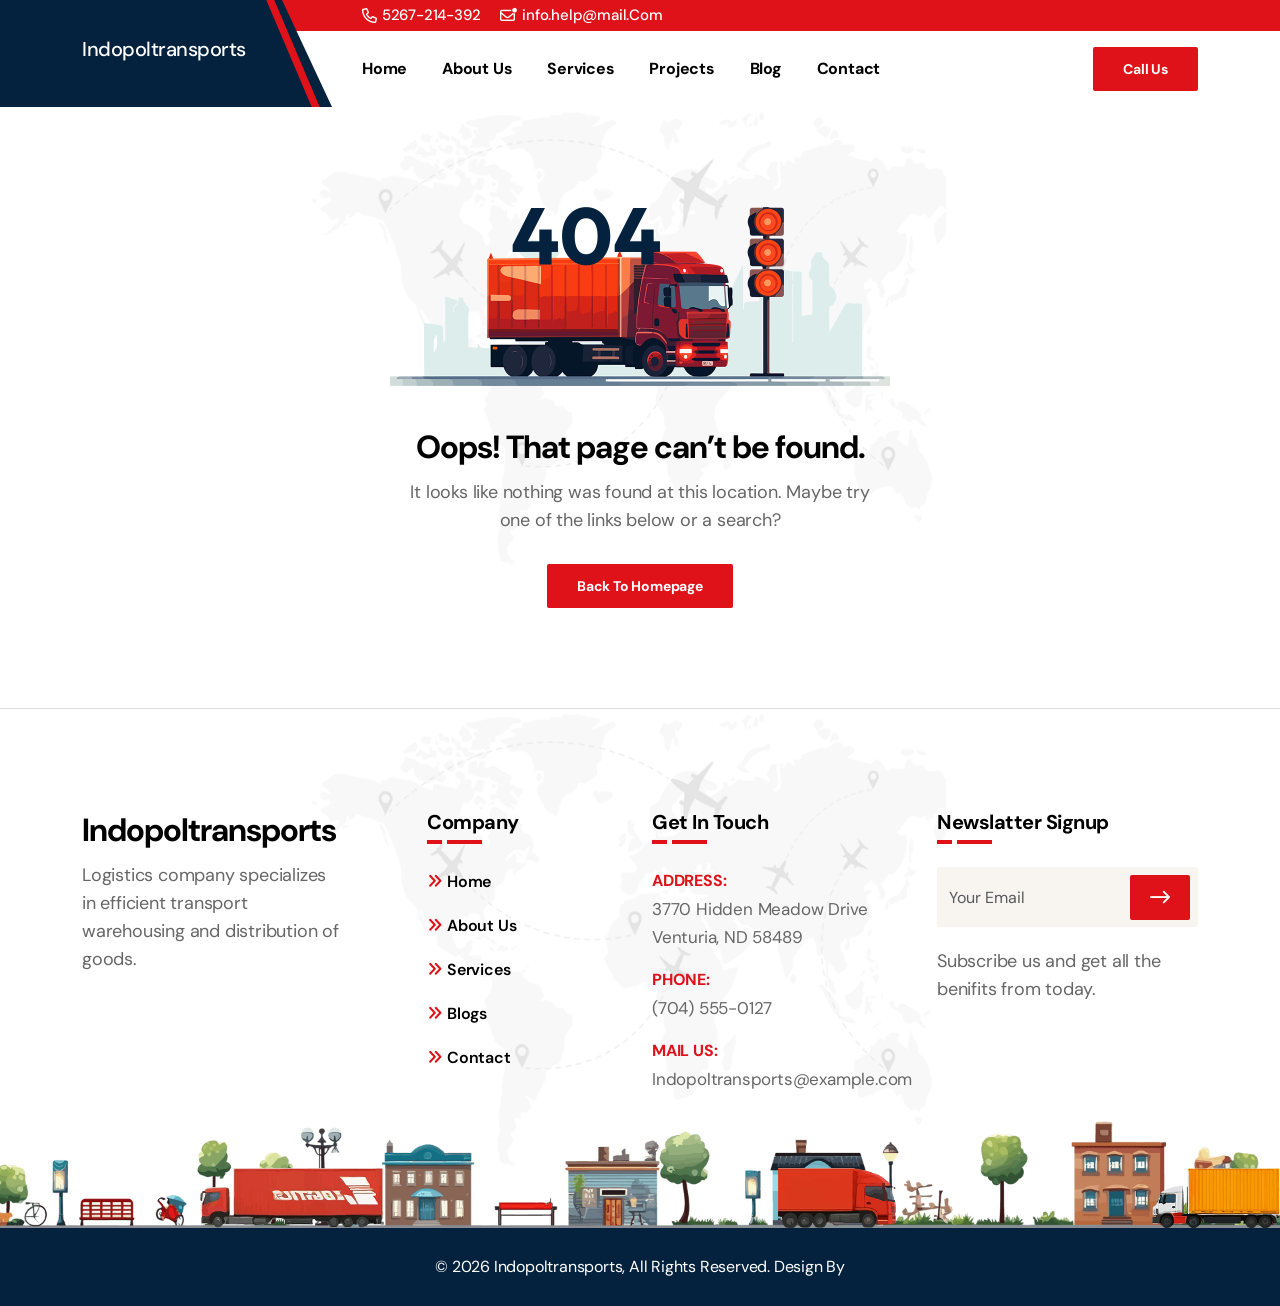
==== 404-error.html @ d5dddd65 "new pro" ====
<!doctype html>
<!--[if lt IE 7]>      <html class="no-js lt-ie9 lt-ie8 lt-ie7" lang=""> <![endif]-->
<!--[if IE 7]>         <html class="no-js lt-ie9 lt-ie8" lang=""> <![endif]-->
<!--[if IE 8]>         <html class="no-js lt-ie9" lang=""> <![endif]-->
<!--[if gt IE 8]><!-->
<html class="no-js" lang="en">
<!--<![endif]-->

<head>
    <meta charset="utf-8">
    <meta name="viewport" content="width=device-width, initial-scale=1">
    <meta name="description" content="Indopoltransports Transportation and Logistics HTML5 Template">
    <meta name="author" content="ThemeEaster">

    <title>Shared on THEMELOCK.COM - Indopoltransports | Transportation and Logistics HTML5 Template</title>

    <link rel="shortcut icon" type="image/x-icon" href="assets/img/favicon.png">

    <link rel="stylesheet" href="assets/css/bootstrap.min.css">
    <link rel="stylesheet" href="assets/css/animate.min.css">
    <link rel="stylesheet" href="assets/css/keyframe-animation.css">
    <link rel="stylesheet" href="assets/lib/font-awesome-pro/css/fontawesome.min.css">
    <link rel="stylesheet" href="assets/css/logistic-icons.min.css">
    <link rel="stylesheet" href="assets/css/odometer.min.css">
    <link rel="stylesheet" href="assets/css/nice-select.css">
    <link rel="stylesheet" href="assets/css/swiper.min.css">
    <link rel="stylesheet" href="assets/css/venobox.min.css">
    <link rel="stylesheet" href="assets/css/slider.css">
    <link rel="stylesheet" href="assets/css/common-style.css">
    <link rel="stylesheet" href="assets/css/main.css">

</head>

<body>
    <!--[if lt IE 8]>
        <p class="browserupgrade">You are using an <strong>outdated</strong> browser. Please <a href="http://browsehappy.com/">upgrade your browser</a> to improve your experience.</p>
    <![endif]-->
<!-- 
    <div id="preloader-wrap">
        <svg viewBox="0 0 1000 1000" preserveAspectRatio="none">
            <path id="preloader-bg" d="M0,1005S175,995,500,995s500,5,500,5V0H0Z"></path>
        </svg>
        <div class="site-preloader preloader-text">
            <span data-text="L">L</span>
            <span data-text="o">o</span>
            <span data-text="g">g</span>
            <span data-text="i">i</span>
            <span data-text="s">s</span>
            <span data-text="k">k</span>
            <span data-text="o">o</span>
        </div>
    </div> -->
    <!-- Site Preloader -->

   <header class="main-header">
        <div class="container">
            <div class="main-header-wapper">
                <div class="site-logo">
                    <a href="index.html"><h3 class="text-white">Indopoltransports</h3></a>
                </div>
                <div class="main-header-info">
                    <div class="top-header">
                        <ul class="top-left py-2">
                            <li><i class="fa-regular fa-phone"></i><a href="tel:5267214392">5267-214-392</a></li>
                            <li><i class="fa-regular fa-envelope-dot"></i>info.help@mail.Com</li>
                        </ul>
                      
                    </div>
                    <!--/.top-header-->
                    <div class="header-menu-wrap">
                        <ul class="nav-menu">
                            <li>
                                <a href="index.html">Home</a>
                               
                            </li>
                            <li>
                                <a href="about.html">About Us</a>
                              
                            </li>
                            <li>
                                <a href="services-logistic.html">Services</a>
                               
                            </li>
                            <li>
                                <a href="projects.html">Projects</a>
                            </li>
                            <li>
                                <a href="blog-grid.html">Blog</a>
                                
                            </li>
                            <li><a href="contact.html">Contact</a></li>
                        </ul>
                        <div class="menu-right-item">
                        
                            <a href="contact.html" class="default-btn d-none d-lg-block d-md-block">Call Us</a>
                        </div>
                    </div>
                    <!--/.header-menu-wrap-->
                </div>
            </div>
        </div>
    </header>
    <!--/.main-header-->

    <div id="popup-search-box">
        <div class="box-inner-wrap d-flex align-items-center">
            <form id="form" action="#" method="get" role="search">
                <input id="popup-search" type="text" name="s" placeholder="Type keywords here...">
                <button id="popup-search-button" type="submit" name="submit">
                    <i class="fa-sharp fa-light fa-magnifying-glass"></i>
                </button>
            </form>
            <div class="search-close"><i class="fa-regular fa-xmark"></i></div>
        </div>
    </div>
    <!--/.popupsearch-box-->

    <div id="searchbox-overlay"></div>

    <section class="error-page padding">
        <div class="map-pattern"></div>
        <div class="container">
            <div class="error-wrapper">
                <img src="assets/img/404.png" alt="error">
                <h2>Oops! That page can’t be found.</h2>
                <p>It looks like nothing was found at this location. Maybe try <br>one of the links below or a search?</p>
                <a href="index.html" class="default-btn">Back To Homepage</a>
            </div>
        </div>
    </section>
    <!--/.error-page-->

     <footer class="footer-section">
        <div class="map-pattern"></div>
        <div class="footer-wrapper">
            <div class="container">
                <div class="row gy-lg-0 gy-4">
                    <div class="col-lg-3 col-md-6">
                        <div class="footer-widget">
                            <a href="index.html" class="footer-logo"><h2>Indopoltransports</h2></a>
                            <p>Logistics company specializes in efficient transport warehousing and distribution of goods.</p>
                          
                        </div>
                    </div>
                    <div class="col-lg-3 col-md-6">
                        <div class="footer-widget widget-links">
                            <div class="widget-title">
                                <h3>Company</h3>
                            </div>
                            <ul class="footer-links">

                                <li><a href="/">Home</a></li>
                                <li><a href="about.html">About Us</a></li>
                                <li><a href="services-logistic.html">Services</a></li>
                                <li><a href="blog-details.html">Blogs</a></li>
                                <li><a href="contact.html">Contact</a></li>
                            </ul>
                        </div>
                    </div>
                    <div class="col-lg-3 col-md-6">
                        <div class="footer-widget">
                            <div class="widget-title">
                                <h3>Get In Touch</h3>
                            </div>
                            <ul class="footer-contact-info">
                                <li>
                                    <p><span>Address:</span>3770 Hidden Meadow Drive <br>Venturia, ND 58489</p>
                                </li>
                                <li>
                                    <p><span>Phone:</span>(704) 555-0127</p>
                                </li>
                                <li>
                                    <p><span>Mail Us:</span>Indopoltransports@example.com</p>
                                </li>
                            </ul>
                        </div>
                    </div>
                    <div class="col-lg-3 col-md-6">
                        <div class="footer-widget">
                            <div class="widget-title">
                                <h3>Newslatter Signup</h3>
                            </div>
                            <form action="#" class="subscribe-form" novalidate="true">
                                <div class="mc-fields">
                                    <input class="form-control" type="email" name="EMAIL" placeholder="Your Email" required="">
                                    <input type="hidden" name="action" value="mailchimpsubscribe">
                                    <button class="submit"><i class="fa-regular fa-arrow-right-long"></i></button>
                                </div>
                                <div class="clearfix"></div>
                                <div id="subscribe-result">
                                    <div class="subscription-success"></div>
                                    <div class="subscription-error"></div>
                                </div>
                            </form>
                            <p class="mt-20">Subscribe us and get all the benifits from today.</p>
                        </div>
                    </div>
                </div>
            </div>
            <div class="running-truck">
                <div class="truck"></div>
                <div class="truck-2"></div>
                <div class="truck-3"></div>
            </div>
        </div>
        <div class="copyright-area">
            © <span id="currentYear"></span> Indopoltransports, All Rights Reserved. Design By 
        </div>
    </footer>
    <!--/.footer-section-->

    <div id="scrollup">
        <button id="scroll-top" class="scroll-to-top"><i class="fa-regular fa-arrow-up"></i></button>
    </div>
    <!--/.scrollup-->

    <!--jQuery Lib-->
    <script src="assets/js/vendor/jquary-3.6.0.min.js"></script>
    <script src="assets/js/vendor/modernizr-2.8.3-respond-1.4.2.min.js"></script>
    <script src="assets/js/vendor/bootstrap.min.js"></script>
    <script src="assets/js/vendor/popper.min.js"></script>
    <script src="assets/lib/gsap/gsap.min.js"></script>
    <script src="assets/lib/gsap/ScrollTrigger.min.js"></script>
    <script src="assets/lib/gsap/split-type.min.js"></script>
    <script src="assets/js/vendor/lenis.min.js"></script>
    <script src="assets/js/vendor/odometer.min.js"></script>
    <script src="assets/js/vendor/jquery.nice-select.min.js"></script>
    <script src="assets/js/vendor/waypoints.min.js"></script>
    <script src="assets/js/vendor/venobox.min.js"></script>
    <script src="assets/js/vendor/swiper.min.js"></script>
    <script src="assets/js/vendor/wow.min.js"></script>
    <script src="assets/js/mailchimp.js"></script>
    <script src="assets/js/main.js"></script>

</body>

</html>
---- assets/css/keyframe-animation.css ----
/* ----------------------------------------------
 * Slider Animation
 * ---------------------------------------------- */
/*
 * ----------------------------------------
 * Anim Up Down
 * ----------------------------------------
 */

@-webkit-keyframes AnimUpDown {
    0% {
        -webkit-transform: translateY(-20px);
        transform: translateY(-20px);
    }

    50% {
        -webkit-transform: translateY(-10px);
        transform: translateY(-10px);
    }

    100% {
        -webkit-transform: translateY(-25px);
        transform: translateY(-25px);
    }
}

@keyframes AnimUpDown {
    0% {
        -webkit-transform: translateY(-20px);
        transform: translateY(-20px);
    }

    50% {
        -webkit-transform: translateY(-10px);
        transform: translateY(-10px);
    }

    100% {
        -webkit-transform: translateY(-20px);
        transform: translateY(-20px);
    }
}

/*
 * ----------------------------------------
 * Bounce In
 * ----------------------------------------
 */
.bounce-in {
    -webkit-animation-name: bounce-in-anim;
    animation-name: bounce-in-anim;
    animation-fill-mode: both;
}

@keyframes bounce-in-anim {

    20%,
    40%,
    60%,
    80%,
    from,
    to {
        animation-timing-function: cubic-bezier(0.215, 0.61, 0.355, 1);
    }

    0% {
        opacity: 0;
        transform: scale3d(0.3, 0.3, 0.3);
    }

    20% {
        transform: scale3d(1.1, 1.1, 1.1);
    }

    40% {
        transform: scale3d(0.9, 0.9, 0.9);
    }

    60% {
        opacity: 1;
        transform: scale3d(1.03, 1.03, 1.03);
    }

    80% {
        transform: scale3d(0.97, 0.97, 0.97);
    }

    to {
        opacity: 1;
        transform: scale3d(1, 1, 1);
    }
}


/*
 * ----------------------------------------
 * Reveal Animation
 * ----------------------------------------
 */

@-webkit-keyframes clip-text {
    from {
        -webkit-clip-path: inset(0 100% 0 0);
        clip-path: inset(0 100% 0 0);
    }

    to {
        -webkit-clip-path: inset(0 0 0 0);
        clip-path: inset(0 0 0 0);
    }
}

@keyframes clip-text {
    from {
        -webkit-clip-path: inset(0 100% 0 0);
        clip-path: inset(0 100% 0 0);
    }

    to {
        -webkit-clip-path: inset(0 0 0 0);
        clip-path: inset(0 0 0 0);
    }
}

@-webkit-keyframes text-revealer {

    0%,
    50% {
        -webkit-transform-origin: 0 50%;
        transform-origin: 0 50%;
    }

    60%,
    100% {
        -webkit-transform-origin: 100% 50%;
        transform-origin: 100% 50%;
    }


    60% {
        -webkit-transform: scaleX(1);
        transform: scaleX(1);
    }

    100% {
        -webkit-transform: scaleX(0);
        transform: scaleX(0);
    }
}

@keyframes text-revealer {

    0%,
    50% {
        -webkit-transform-origin: 0 50%;
        transform-origin: 0 50%;
    }

    60%,
    100% {
        -webkit-transform-origin: 100% 50%;
        transform-origin: 100% 50%;
    }


    60% {
        -webkit-transform: scaleX(1);
        transform: scaleX(1);
    }

    100% {
        -webkit-transform: scaleX(0);
        transform: scaleX(0);
    }
}

@-webkit-keyframes text-revealer-vartical {

    0%,
    50% {
        -webkit-transform-origin: 0 50%;
        transform-origin: 0 50%;
    }

    60%,
    100% {
        -webkit-transform-origin: 100% 50%;
        transform-origin: 100% 50%;
    }


    60% {
        -webkit-transform: scaleY(1);
        transform: scaleY(1);
    }

    100% {
        -webkit-transform: scaleY(0);
        transform: scaleY(0);
    }
}

@keyframes text-revealer-vartical {

    0%,
    50% {
        -webkit-transform-origin: 0 50%;
        transform-origin: 0 50%;
    }

    60%,
    100% {
        -webkit-transform-origin: 100% 50%;
        transform-origin: 100% 50%;
    }


    60% {
        -webkit-transform: scaleY(1);
        transform: scaleY(1);
    }

    100% {
        -webkit-transform: scaleY(0);
        transform: scaleY(0);
    }
}


/*
 * ----------------------------------------
 * Border Animation
 * ----------------------------------------
 */

@keyframes bar-top {
    0% {
        transform: scale(0, 1);
    }

    12.5% {
        transform: scale(1, 1);
    }

    87.5% {
        transform: scale(1, 1);
    }

    100% {
        transform: scale(1, 1);
    }
}

@keyframes bar-right {
    0% {
        transform: scale(1, 0);
    }

    12.5% {
        transform: scale(1, 0);
    }

    25% {
        transform: scale(1, 1);
    }

    75% {
        transform: scale(1, 1);
    }

    87.5% {
        transform: scale(1, 1);
    }

    100% {
        transform: scale(1, 1);
    }
}

@keyframes bar-bottom {
    0% {
        transform: scale(0, 1);
    }

    25% {
        transform: scale(0, 1);
    }

    37.5% {
        transform: scale(1, 1);
    }

    62.5% {
        transform: scale(1, 1);
    }

    75% {
        transform: scale(1, 1);
    }

    100% {
        transform: scale(1, 1);
    }
}

@keyframes bar-left {
    0% {
        transform: scale(1, 0);
    }

    37.5% {
        transform: scale(1, 0);
    }

    50% {
        transform: scale(1, 1);
    }

    62.5% {
        transform: scale(1, 1);
    }

    100% {
        transform: scale(1, 1);
    }
}

/*--rotation--*/

@keyframes rotation {
    0% {
        transform: rotate(0deg);
    }

    25% {
        transform: rotate(90deg);
    }

    50% {
        transform: rotate(180deg);
    }

    75% {
        transform: rotate(270deg);
    }

    100% {
        transform: rotate(360deg);
    }
}

/**
 * ----------------------------------------
 * animation tracking-in-expand
 * ----------------------------------------
 */
.tracking-in-expand {
    -webkit-animation-name: tracking-in-expand;
    animation-name: tracking-in-expand;
    animation-timing-function: cubic-bezier(0.215, 0.610, 0.355, 1.000);
    animation-fill-mode: both;

}

@-webkit-keyframes tracking-in-expand {
    0% {
        letter-spacing: -8px;
        opacity: 0;
    }

    40% {
        opacity: 0.6;
    }

    100% {
        opacity: 1;
    }
}

@keyframes tracking-in-expand {
    0% {
        letter-spacing: -8px;
        opacity: 0;
    }

    40% {
        opacity: 0.6;
    }

    100% {
        opacity: 1;
    }
}

/**
 * ----------------------------------------
 * animation tracking-in-expand-fwd
 * ----------------------------------------
 */
.tracking-in-expand-fwd {
    -webkit-animation-name: tracking-in-expand-fwd;
    animation-name: tracking-in-expand-fwd;
    animation-timing-function: cubic-bezier(0.215, 0.610, 0.355, 1.000);
    animation-fill-mode: both;
}

@-webkit-keyframes tracking-in-expand-fwd {
    0% {
        letter-spacing: -0.5em;
        -webkit-transform: translateZ(-700px);
        transform: translateZ(-700px);
        opacity: 0;
    }

    40% {
        opacity: 0.6;
    }

    100% {
        -webkit-transform: translateZ(0);
        transform: translateZ(0);
        opacity: 1;
    }
}

@keyframes tracking-in-expand-fwd {
    0% {
        letter-spacing: -0.5em;
        -webkit-transform: translateZ(-700px);
        transform: translateZ(-700px);
        opacity: 0;
    }

    40% {
        opacity: 0.6;
    }

    100% {
        -webkit-transform: translateZ(0);
        transform: translateZ(0);
        opacity: 1;
    }
}

/**
 * ----------------------------------------
 * animation tracking-in-expand-fwd-top
 * ----------------------------------------
 */
.tracking-in-expand-fwd-top {
    -webkit-animation-name: tracking-in-expand-fwd-top;
    animation-name: tracking-in-expand-fwd-top;
    animation-timing-function: cubic-bezier(0.215, 0.610, 0.355, 1.000);
    animation-fill-mode: both;
}

@-webkit-keyframes tracking-in-expand-fwd-top {
    0% {
        letter-spacing: -0.5em;
        -webkit-transform: translateZ(-700px) translateY(-500px);
        transform: translateZ(-700px) translateY(-500px);
        opacity: 0;
    }

    40% {
        opacity: 0.6;
    }

    100% {
        -webkit-transform: translateZ(0) translateY(0);
        transform: translateZ(0) translateY(0);
        opacity: 1;
    }
}

@keyframes tracking-in-expand-fwd-top {
    0% {
        letter-spacing: -0.5em;
        -webkit-transform: translateZ(-700px) translateY(-500px);
        transform: translateZ(-700px) translateY(-500px);
        opacity: 0;
    }

    40% {
        opacity: 0.6;
    }

    100% {
        -webkit-transform: translateZ(0) translateY(0);
        transform: translateZ(0) translateY(0);
        opacity: 1;
    }
}

/**
 * ----------------------------------------
 * animation tracking-in-expand-fwd-bottom
 * ----------------------------------------
 */
.tracking-in-expand-fwd-bottom {
    -webkit-animation-name: tracking-in-expand-fwd-bottom;
    animation-name: tracking-in-expand-fwd-bottom;
    animation-timing-function: cubic-bezier(0.215, 0.610, 0.355, 1.000);
    animation-fill-mode: both;
}

@-webkit-keyframes tracking-in-expand-fwd-bottom {
    0% {
        letter-spacing: -0.5em;
        -webkit-transform: translateZ(-700px) translateY(500px);
        transform: translateZ(-700px) translateY(500px);
        opacity: 0;
    }

    40% {
        opacity: 0.6;
    }

    100% {
        -webkit-transform: translateZ(0) translateY(0);
        transform: translateZ(0) translateY(0);
        opacity: 1;
    }
}

@keyframes tracking-in-expand-fwd-bottom {
    0% {
        letter-spacing: -0.5em;
        -webkit-transform: translateZ(-700px) translateY(500px);
        transform: translateZ(-700px) translateY(500px);
        opacity: 0;
    }

    40% {
        opacity: 0.6;
    }

    100% {
        -webkit-transform: translateZ(0) translateY(0);
        transform: translateZ(0) translateY(0);
        opacity: 1;
    }
}

/**
 * ----------------------------------------
 * animation tracking-in-contract
 * ----------------------------------------
 */
.tracking-in-contract {
    -webkit-animation-name: tracking-in-contract;
    animation-name: tracking-in-contract;
    animation-timing-function: cubic-bezier(0.215, 0.610, 0.355, 1.000);
    animation-fill-mode: both;
}

@-webkit-keyframes tracking-in-contract {
    0% {
        letter-spacing: 1em;
        opacity: 0;
    }

    40% {
        opacity: 0.6;
    }

    100% {
        letter-spacing: normal;
        opacity: 1;
    }
}

@keyframes tracking-in-contract {
    0% {
        letter-spacing: 1em;
        opacity: 0;
    }

    40% {
        opacity: 0.6;
    }

    100% {
        letter-spacing: normal;
        opacity: 1;
    }
}

/**
 * ----------------------------------------
 * animation tracking-in-contract-bck
 * ----------------------------------------
 */
.tracking-in-contract-bck {
    -webkit-animation-name: tracking-in-contract-bck;
    animation-name: tracking-in-contract-bck;
    animation-timing-function: cubic-bezier(0.215, 0.610, 0.355, 1.000);
    animation-fill-mode: both;
}

@-webkit-keyframes tracking-in-contract-bck {
    0% {
        letter-spacing: 1em;
        -webkit-transform: translateZ(400px);
        transform: translateZ(400px);
        opacity: 0;
    }

    40% {
        opacity: 0.6;
    }

    100% {
        -webkit-transform: translateZ(0);
        transform: translateZ(0);
        opacity: 1;
    }
}

@keyframes tracking-in-contract-bck {
    0% {
        letter-spacing: 1em;
        -webkit-transform: translateZ(400px);
        transform: translateZ(400px);
        opacity: 0;
    }

    40% {
        opacity: 0.6;
    }

    100% {
        -webkit-transform: translateZ(0);
        transform: translateZ(0);
        opacity: 1;
    }
}

/**
 * ----------------------------------------
 * animation tracking-in-contract-bck-top
 * ----------------------------------------
 */
.tracking-in-contract-bck-top {
    -webkit-animation-name: tracking-in-contract-bck-top;
    animation-name: tracking-in-contract-bck-top;
    animation-timing-function: cubic-bezier(0.215, 0.610, 0.355, 1.000);
    animation-fill-mode: both;
}

@-webkit-keyframes tracking-in-contract-bck-top {
    0% {
        letter-spacing: 1em;
        -webkit-transform: translateZ(400px) translateY(-300px);
        transform: translateZ(400px) translateY(-300px);
        opacity: 0;
    }

    40% {
        opacity: 0.6;
    }

    100% {
        -webkit-transform: translateZ(0) translateY(0);
        transform: translateZ(0) translateY(0);
        opacity: 1;
    }
}

@keyframes tracking-in-contract-bck-top {
    0% {
        letter-spacing: 1em;
        -webkit-transform: translateZ(400px) translateY(-300px);
        transform: translateZ(400px) translateY(-300px);
        opacity: 0;
    }

    40% {
        opacity: 0.6;
    }

    100% {
        -webkit-transform: translateZ(0) translateY(0);
        transform: translateZ(0) translateY(0);
        opacity: 1;
    }
}

/**
 * ----------------------------------------
 * animation tracking-in-contract-bck-bottom
 * ----------------------------------------
 */
.tracking-in-contract-bck-bottom {
    -webkit-animation-name: tracking-in-contract-bck-bottom;
    animation-name: tracking-in-contract-bck-bottom;
    animation-timing-function: cubic-bezier(0.215, 0.610, 0.355, 1.000);
    animation-fill-mode: both;
}

@-webkit-keyframes tracking-in-contract-bck-bottom {
    0% {
        letter-spacing: 1em;
        -webkit-transform: translateZ(400px) translateY(300px);
        transform: translateZ(400px) translateY(300px);
        opacity: 0;
    }

    40% {
        opacity: 0.6;
    }

    100% {
        -webkit-transform: translateZ(0) translateY(0);
        transform: translateZ(0) translateY(0);
        opacity: 1;
    }
}

@keyframes tracking-in-contract-bck-bottom {
    0% {
        letter-spacing: 1em;
        -webkit-transform: translateZ(400px) translateY(300px);
        transform: translateZ(400px) translateY(300px);
        opacity: 0;
    }

    40% {
        opacity: 0.6;
    }

    100% {
        -webkit-transform: translateZ(0) translateY(0);
        transform: translateZ(0) translateY(0);
        opacity: 1;
    }
}

/**
 * ----------------------------------------
 * animation text-focus-in
 * ----------------------------------------
 */
.text-focus-in {
    -webkit-animation-name: text-focus-in;
    animation-name: text-focus-in;
    animation-timing-function: cubic-bezier(0.215, 0.610, 0.355, 1.000);
    animation-fill-mode: both;
}

@-webkit-keyframes text-focus-in {
    0% {
        -webkit-filter: blur(12px);
        filter: blur(12px);
        opacity: 0;
    }

    100% {
        -webkit-filter: blur(0px);
        filter: blur(0px);
        opacity: 1;
    }
}

@keyframes text-focus-in {
    0% {
        -webkit-filter: blur(12px);
        filter: blur(12px);
        opacity: 0;
    }

    100% {
        -webkit-filter: blur(0px);
        filter: blur(0px);
        opacity: 1;
    }
}

/**
 * ----------------------------------------
 * animation focus-in-expand
 * ----------------------------------------
 */
.focus-in-expand {
    -webkit-animation-name: focus-in-expand;
    animation-name: focus-in-expand;
    animation-timing-function: cubic-bezier(0.215, 0.610, 0.355, 1.000);
    animation-fill-mode: both;
}

@-webkit-keyframes focus-in-expand {
    0% {
        letter-spacing: -0.5em;
        -webkit-filter: blur(12px);
        filter: blur(12px);
        opacity: 0;
    }

    100% {
        -webkit-filter: blur(0px);
        filter: blur(0px);
        opacity: 1;
    }
}

@keyframes focus-in-expand {
    0% {
        letter-spacing: -0.5em;
        -webkit-filter: blur(12px);
        filter: blur(12px);
        opacity: 0;
    }

    100% {
        -webkit-filter: blur(0px);
        filter: blur(0px);
        opacity: 1;
    }
}

/**
 * ----------------------------------------
 * animation focus-in-expand-fwd
 * ----------------------------------------
 */
.focus-in-expand-fwd {
    -webkit-animation-name: focus-in-expand-fwd;
    animation-name: focus-in-expand-fwd;
    animation-timing-function: cubic-bezier(0.215, 0.610, 0.355, 1.000);
    animation-fill-mode: both;
}

@-webkit-keyframes focus-in-expand-fwd {
    0% {
        letter-spacing: -0.5em;
        -webkit-transform: translateZ(-800px);
        transform: translateZ(-800px);
        -webkit-filter: blur(12px);
        filter: blur(12px);
        opacity: 0;
    }

    100% {
        -webkit-transform: translateZ(0);
        transform: translateZ(0);
        -webkit-filter: blur(0);
        filter: blur(0);
        opacity: 1;
    }
}

@keyframes focus-in-expand-fwd {
    0% {
        letter-spacing: -0.5em;
        -webkit-transform: translateZ(-800px);
        transform: translateZ(-800px);
        -webkit-filter: blur(12px);
        filter: blur(12px);
        opacity: 0;
    }

    100% {
        -webkit-transform: translateZ(0);
        transform: translateZ(0);
        -webkit-filter: blur(0);
        filter: blur(0);
        opacity: 1;
    }
}

/**
 * ----------------------------------------
 * animation focus-in-contract
 * ----------------------------------------
 */
.focus-in-contract {
    -webkit-animation-name: focus-in-contract;
    animation-name: focus-in-contract;
    animation-timing-function: cubic-bezier(0.215, 0.610, 0.355, 1.000);
    animation-fill-mode: both;
}

@-webkit-keyframes focus-in-contract {
    0% {
        letter-spacing: 8px;
        -webkit-filter: blur(12px);
        filter: blur(12px);
        opacity: 0;
    }

    100% {
        -webkit-filter: blur(0px);
        filter: blur(0px);
        opacity: 1;
    }
}

@keyframes focus-in-contract {
    0% {
        letter-spacing: 8px;
        -webkit-filter: blur(12px);
        filter: blur(12px);
        opacity: 0;
    }

    100% {
        -webkit-filter: blur(0px);
        filter: blur(0px);
        opacity: 1;
    }
}

/**
 * ----------------------------------------
 * animation focus-in-contract-bck
 * ----------------------------------------
 */
.focus-in-contract-bck {
    -webkit-animation-name: focus-in-contract-bck;
    animation-name: focus-in-contract-bck;
    animation-timing-function: cubic-bezier(0.215, 0.610, 0.355, 1.000);
    animation-fill-mode: both;
}

@-webkit-keyframes focus-in-contract-bck {
    0% {
        letter-spacing: 1em;
        -webkit-transform: translateZ(300px);
        transform: translateZ(300px);
        -webkit-filter: blur(12px);
        filter: blur(12px);
        opacity: 0;
    }

    100% {
        -webkit-transform: translateZ(12px);
        transform: translateZ(12px);
        -webkit-filter: blur(0);
        filter: blur(0);
        opacity: 1;
    }
}

@keyframes focus-in-contract-bck {
    0% {
        letter-spacing: 1em;
        -webkit-transform: translateZ(300px);
        transform: translateZ(300px);
        -webkit-filter: blur(12px);
        filter: blur(12px);
        opacity: 0;
    }

    100% {
        -webkit-transform: translateZ(12px);
        transform: translateZ(12px);
        -webkit-filter: blur(0);
        filter: blur(0);
        opacity: 1;
    }
}

/**
 * ----------------------------------------
 * animation slide-in-top
 * ----------------------------------------
 */
.slide-in-top {
    -webkit-animation-name: slide-in-top;
    animation-name: slide-in-top;
    animation-timing-function: cubic-bezier(0.215, 0.610, 0.355, 1.000);
    animation-fill-mode: both;
}

@-webkit-keyframes slide-in-top {
    0% {
        -webkit-transform: translateY(-100%);
        transform: translateY(-100%);
        opacity: 0;
    }

    100% {
        -webkit-transform: translateY(0);
        transform: translateY(0);
        opacity: 1;
    }
}

@keyframes slide-in-top {
    0% {
        -webkit-transform: translateY(-100%);
        transform: translateY(-100%);
        opacity: 0;
    }

    100% {
        -webkit-transform: translateY(0);
        transform: translateY(0);
        opacity: 1;
    }
}

/**
 * ----------------------------------------
 * animation slide-in-right
 * ----------------------------------------
 */
.slide-in-right {
    -webkit-animation-name: slide-in-right;
    animation-name: slide-in-right;
    animation-timing-function: cubic-bezier(0.215, 0.610, 0.355, 1.000);
    animation-fill-mode: both;
}

@-webkit-keyframes slide-in-right {
    0% {
        -webkit-transform: translateX(100%);
        transform: translateX(100%);
        opacity: 0;
    }

    100% {
        -webkit-transform: translateX(0);
        transform: translateX(0);
        opacity: 1;
    }
}

@keyframes slide-in-right {
    0% {
        -webkit-transform: translateX(100%);
        transform: translateX(100%);
        opacity: 0;
    }

    100% {
        -webkit-transform: translateX(0);
        transform: translateX(0);
        opacity: 1;
    }
}

/**
 * ----------------------------------------
 * animation slide-in-bottom
 * ----------------------------------------
 */
.slide-in-bottom {
    -webkit-animation-name: slide-in-bottom;
    animation-name: slide-in-bottom;
    animation-timing-function: cubic-bezier(0.215, 0.610, 0.355, 1.000);
    animation-fill-mode: both;
}

@-webkit-keyframes slide-in-bottom {
    0% {
        -webkit-transform: translateY(100%);
        transform: translateY(100%);
        opacity: 0;
    }

    100% {
        -webkit-transform: translateY(0);
        transform: translateY(0);
        opacity: 1;
    }
}

@keyframes slide-in-bottom {
    0% {
        -webkit-transform: translateY(100%);
        transform: translateY(100%);
        opacity: 0;
    }

    100% {
        -webkit-transform: translateY(0);
        transform: translateY(0);
        opacity: 1;
    }
}

/**
 * ----------------------------------------
 * animation slide-in-left
 * ----------------------------------------
 */
.slide-in-left {
    -webkit-animation-name: slide-in-left;
    animation-name: slide-in-left;
    animation-timing-function: cubic-bezier(0.215, 0.610, 0.355, 1.000);
    animation-fill-mode: both;
}

@-webkit-keyframes slide-in-left {
    0% {
        -webkit-transform: translateX(-100%);
        transform: translateX(-100%);
        opacity: 0;
    }

    100% {
        -webkit-transform: translateX(0);
        transform: translateX(0);
        opacity: 1;
    }
}

@keyframes slide-in-left {
    0% {
        -webkit-transform: translateX(-100%);
        transform: translateX(-100%);
        opacity: 0;
    }

    100% {
        -webkit-transform: translateX(0);
        transform: translateX(0);
        opacity: 1;
    }
}

/**
 * ----------------------------------------
 * animation bounce-in-top
 * ----------------------------------------
 */
.bounce-in-top {
    -webkit-animation-name: bounce-in-top;
    animation-name: bounce-in-top;
    animation-timing-function: cubic-bezier(0.215, 0.610, 0.355, 1.000);
    animation-fill-mode: both;
}

@-webkit-keyframes bounce-in-top {
    0% {
        -webkit-transform: translateY(-500px);
        transform: translateY(-500px);
        -webkit-animation-timing-function: ease-in;
        animation-timing-function: ease-in;
        opacity: 0;
    }

    38% {
        -webkit-transform: translateY(0);
        transform: translateY(0);
        -webkit-animation-timing-function: ease-out;
        animation-timing-function: ease-out;
        opacity: 1;
    }

    55% {
        -webkit-transform: translateY(-65px);
        transform: translateY(-65px);
        -webkit-animation-timing-function: ease-in;
        animation-timing-function: ease-in;
    }

    72% {
        -webkit-transform: translateY(0);
        transform: translateY(0);
        -webkit-animation-timing-function: ease-out;
        animation-timing-function: ease-out;
    }

    81% {
        -webkit-transform: translateY(-28px);
        transform: translateY(-28px);
        -webkit-animation-timing-function: ease-in;
        animation-timing-function: ease-in;
    }

    90% {
        -webkit-transform: translateY(0);
        transform: translateY(0);
        -webkit-animation-timing-function: ease-out;
        animation-timing-function: ease-out;
    }

    95% {
        -webkit-transform: translateY(-8px);
        transform: translateY(-8px);
        -webkit-animation-timing-function: ease-in;
        animation-timing-function: ease-in;
    }

    100% {
        -webkit-transform: translateY(0);
        transform: translateY(0);
        -webkit-animation-timing-function: ease-out;
        animation-timing-function: ease-out;
    }
}

@keyframes bounce-in-top {
    0% {
        -webkit-transform: translateY(-500px);
        transform: translateY(-500px);
        -webkit-animation-timing-function: ease-in;
        animation-timing-function: ease-in;
        opacity: 0;
    }

    38% {
        -webkit-transform: translateY(0);
        transform: translateY(0);
        -webkit-animation-timing-function: ease-out;
        animation-timing-function: ease-out;
        opacity: 1;
    }

    55% {
        -webkit-transform: translateY(-65px);
        transform: translateY(-65px);
        -webkit-animation-timing-function: ease-in;
        animation-timing-function: ease-in;
    }

    72% {
        -webkit-transform: translateY(0);
        transform: translateY(0);
        -webkit-animation-timing-function: ease-out;
        animation-timing-function: ease-out;
    }

    81% {
        -webkit-transform: translateY(-28px);
        transform: translateY(-28px);
        -webkit-animation-timing-function: ease-in;
        animation-timing-function: ease-in;
    }

    90% {
        -webkit-transform: translateY(0);
        transform: translateY(0);
        -webkit-animation-timing-function: ease-out;
        animation-timing-function: ease-out;
    }

    95% {
        -webkit-transform: translateY(-8px);
        transform: translateY(-8px);
        -webkit-animation-timing-function: ease-in;
        animation-timing-function: ease-in;
    }

    100% {
        -webkit-transform: translateY(0);
        transform: translateY(0);
        -webkit-animation-timing-function: ease-out;
        animation-timing-function: ease-out;
    }
}

/**
 * ----------------------------------------
 * animation bounce-in-right
 * ----------------------------------------
 */
.bounce-in-right {
    -webkit-animation-name: bounce-in-right;
    animation-name: bounce-in-right;
    animation-timing-function: cubic-bezier(0.215, 0.610, 0.355, 1.000);
    animation-fill-mode: both;
}

@-webkit-keyframes bounce-in-right {
    0% {
        -webkit-transform: translateX(600px);
        transform: translateX(600px);
        -webkit-animation-timing-function: ease-in;
        animation-timing-function: ease-in;
        opacity: 0;
    }

    38% {
        -webkit-transform: translateX(0);
        transform: translateX(0);
        -webkit-animation-timing-function: ease-out;
        animation-timing-function: ease-out;
        opacity: 1;
    }

    55% {
        -webkit-transform: translateX(68px);
        transform: translateX(68px);
        -webkit-animation-timing-function: ease-in;
        animation-timing-function: ease-in;
    }

    72% {
        -webkit-transform: translateX(0);
        transform: translateX(0);
        -webkit-animation-timing-function: ease-out;
        animation-timing-function: ease-out;
    }

    81% {
        -webkit-transform: translateX(32px);
        transform: translateX(32px);
        -webkit-animation-timing-function: ease-in;
        animation-timing-function: ease-in;
    }

    90% {
        -webkit-transform: translateX(0);
        transform: translateX(0);
        -webkit-animation-timing-function: ease-out;
        animation-timing-function: ease-out;
    }

    95% {
        -webkit-transform: translateX(8px);
        transform: translateX(8px);
        -webkit-animation-timing-function: ease-in;
        animation-timing-function: ease-in;
    }

    100% {
        -webkit-transform: translateX(0);
        transform: translateX(0);
        -webkit-animation-timing-function: ease-out;
        animation-timing-function: ease-out;
    }
}

@keyframes bounce-in-right {
    0% {
        -webkit-transform: translateX(600px);
        transform: translateX(600px);
        -webkit-animation-timing-function: ease-in;
        animation-timing-function: ease-in;
        opacity: 0;
    }

    38% {
        -webkit-transform: translateX(0);
        transform: translateX(0);
        -webkit-animation-timing-function: ease-out;
        animation-timing-function: ease-out;
        opacity: 1;
    }

    55% {
        -webkit-transform: translateX(68px);
        transform: translateX(68px);
        -webkit-animation-timing-function: ease-in;
        animation-timing-function: ease-in;
    }

    72% {
        -webkit-transform: translateX(0);
        transform: translateX(0);
        -webkit-animation-timing-function: ease-out;
        animation-timing-function: ease-out;
    }

    81% {
        -webkit-transform: translateX(32px);
        transform: translateX(32px);
        -webkit-animation-timing-function: ease-in;
        animation-timing-function: ease-in;
    }

    90% {
        -webkit-transform: translateX(0);
        transform: translateX(0);
        -webkit-animation-timing-function: ease-out;
        animation-timing-function: ease-out;
    }

    95% {
        -webkit-transform: translateX(8px);
        transform: translateX(8px);
        -webkit-animation-timing-function: ease-in;
        animation-timing-function: ease-in;
    }

    100% {
        -webkit-transform: translateX(0);
        transform: translateX(0);
        -webkit-animation-timing-function: ease-out;
        animation-timing-function: ease-out;
    }
}

/**
 * ----------------------------------------
 * animation bounce-in-bottom
 * ----------------------------------------
 */
.bounce-in-bottom {
    -webkit-animation-name: bounce-in-bottom;
    animation-name: bounce-in-bottom;
    animation-timing-function: cubic-bezier(0.215, 0.610, 0.355, 1.000);
    animation-fill-mode: both;
}

@-webkit-keyframes bounce-in-bottom {
    0% {
        -webkit-transform: translateY(500px);
        transform: translateY(500px);
        -webkit-animation-timing-function: ease-in;
        animation-timing-function: ease-in;
        opacity: 0;
    }

    38% {
        -webkit-transform: translateY(0);
        transform: translateY(0);
        -webkit-animation-timing-function: ease-out;
        animation-timing-function: ease-out;
        opacity: 1;
    }

    55% {
        -webkit-transform: translateY(65px);
        transform: translateY(65px);
        -webkit-animation-timing-function: ease-in;
        animation-timing-function: ease-in;
    }

    72% {
        -webkit-transform: translateY(0);
        transform: translateY(0);
        -webkit-animation-timing-function: ease-out;
        animation-timing-function: ease-out;
    }

    81% {
        -webkit-transform: translateY(28px);
        transform: translateY(28px);
        -webkit-animation-timing-function: ease-in;
        animation-timing-function: ease-in;
    }

    90% {
        -webkit-transform: translateY(0);
        transform: translateY(0);
        -webkit-animation-timing-function: ease-out;
        animation-timing-function: ease-out;
    }

    95% {
        -webkit-transform: translateY(8px);
        transform: translateY(8px);
        -webkit-animation-timing-function: ease-in;
        animation-timing-function: ease-in;
    }

    100% {
        -webkit-transform: translateY(0);
        transform: translateY(0);
        -webkit-animation-timing-function: ease-out;
        animation-timing-function: ease-out;
    }
}

@keyframes bounce-in-bottom {
    0% {
        -webkit-transform: translateY(500px);
        transform: translateY(500px);
        -webkit-animation-timing-function: ease-in;
        animation-timing-function: ease-in;
        opacity: 0;
    }

    38% {
        -webkit-transform: translateY(0);
        transform: translateY(0);
        -webkit-animation-timing-function: ease-out;
        animation-timing-function: ease-out;
        opacity: 1;
    }

    55% {
        -webkit-transform: translateY(65px);
        transform: translateY(65px);
        -webkit-animation-timing-function: ease-in;
        animation-timing-function: ease-in;
    }

    72% {
        -webkit-transform: translateY(0);
        transform: translateY(0);
        -webkit-animation-timing-function: ease-out;
        animation-timing-function: ease-out;
    }

    81% {
        -webkit-transform: translateY(28px);
        transform: translateY(28px);
        -webkit-animation-timing-function: ease-in;
        animation-timing-function: ease-in;
    }

    90% {
        -webkit-transform: translateY(0);
        transform: translateY(0);
        -webkit-animation-timing-function: ease-out;
        animation-timing-function: ease-out;
    }

    95% {
        -webkit-transform: translateY(8px);
        transform: translateY(8px);
        -webkit-animation-timing-function: ease-in;
        animation-timing-function: ease-in;
    }

    100% {
        -webkit-transform: translateY(0);
        transform: translateY(0);
        -webkit-animation-timing-function: ease-out;
        animation-timing-function: ease-out;
    }
}

/**
 * ----------------------------------------
 * animation bounce-in-left
 * ----------------------------------------
 */
.bounce-in-left {
    -webkit-animation-name: bounce-in-left;
    animation-name: bounce-in-left;
    animation-timing-function: cubic-bezier(0.215, 0.610, 0.355, 1.000);
    animation-fill-mode: both;
}

@-webkit-keyframes bounce-in-left {
    0% {
        -webkit-transform: translateX(-600px);
        transform: translateX(-600px);
        -webkit-animation-timing-function: ease-in;
        animation-timing-function: ease-in;
        opacity: 0;
    }

    38% {
        -webkit-transform: translateX(0);
        transform: translateX(0);
        -webkit-animation-timing-function: ease-out;
        animation-timing-function: ease-out;
        opacity: 1;
    }

    55% {
        -webkit-transform: translateX(-68px);
        transform: translateX(-68px);
        -webkit-animation-timing-function: ease-in;
        animation-timing-function: ease-in;
    }

    72% {
        -webkit-transform: translateX(0);
        transform: translateX(0);
        -webkit-animation-timing-function: ease-out;
        animation-timing-function: ease-out;
    }

    81% {
        -webkit-transform: translateX(-28px);
        transform: translateX(-28px);
        -webkit-animation-timing-function: ease-in;
        animation-timing-function: ease-in;
    }

    90% {
        -webkit-transform: translateX(0);
        transform: translateX(0);
        -webkit-animation-timing-function: ease-out;
        animation-timing-function: ease-out;
    }

    95% {
        -webkit-transform: translateX(-8px);
        transform: translateX(-8px);
        -webkit-animation-timing-function: ease-in;
        animation-timing-function: ease-in;
    }

    100% {
        -webkit-transform: translateX(0);
        transform: translateX(0);
        -webkit-animation-timing-function: ease-out;
        animation-timing-function: ease-out;
    }
}

@keyframes bounce-in-left {
    0% {
        -webkit-transform: translateX(-600px);
        transform: translateX(-600px);
        -webkit-animation-timing-function: ease-in;
        animation-timing-function: ease-in;
        opacity: 0;
    }

    38% {
        -webkit-transform: translateX(0);
        transform: translateX(0);
        -webkit-animation-timing-function: ease-out;
        animation-timing-function: ease-out;
        opacity: 1;
    }

    55% {
        -webkit-transform: translateX(-68px);
        transform: translateX(-68px);
        -webkit-animation-timing-function: ease-in;
        animation-timing-function: ease-in;
    }

    72% {
        -webkit-transform: translateX(0);
        transform: translateX(0);
        -webkit-animation-timing-function: ease-out;
        animation-timing-function: ease-out;
    }

    81% {
        -webkit-transform: translateX(-28px);
        transform: translateX(-28px);
        -webkit-animation-timing-function: ease-in;
        animation-timing-function: ease-in;
    }

    90% {
        -webkit-transform: translateX(0);
        transform: translateX(0);
        -webkit-animation-timing-function: ease-out;
        animation-timing-function: ease-out;
    }

    95% {
        -webkit-transform: translateX(-8px);
        transform: translateX(-8px);
        -webkit-animation-timing-function: ease-in;
        animation-timing-function: ease-in;
    }

    100% {
        -webkit-transform: translateX(0);
        transform: translateX(0);
        -webkit-animation-timing-function: ease-out;
        animation-timing-function: ease-out;
    }
}

/**
 * ----------------------------------------
 * animation bounce-in-fwd
 * ----------------------------------------
 */
.bounce-in-fwd {
    -webkit-animation-name: bounce-in-fwd;
    animation-name: bounce-in-fwd;
    animation-timing-function: cubic-bezier(0.215, 0.610, 0.355, 1.000);
    animation-fill-mode: both;
}

@-webkit-keyframes bounce-in-fwd {
    0% {
        -webkit-transform: scale(0);
        transform: scale(0);
        -webkit-animation-timing-function: ease-in;
        animation-timing-function: ease-in;
        opacity: 0;
    }

    38% {
        -webkit-transform: scale(1);
        transform: scale(1);
        -webkit-animation-timing-function: ease-out;
        animation-timing-function: ease-out;
        opacity: 1;
    }

    55% {
        -webkit-transform: scale(0.7);
        transform: scale(0.7);
        -webkit-animation-timing-function: ease-in;
        animation-timing-function: ease-in;
    }

    72% {
        -webkit-transform: scale(1);
        transform: scale(1);
        -webkit-animation-timing-function: ease-out;
        animation-timing-function: ease-out;
    }

    81% {
        -webkit-transform: scale(0.84);
        transform: scale(0.84);
        -webkit-animation-timing-function: ease-in;
        animation-timing-function: ease-in;
    }

    89% {
        -webkit-transform: scale(1);
        transform: scale(1);
        -webkit-animation-timing-function: ease-out;
        animation-timing-function: ease-out;
    }

    95% {
        -webkit-transform: scale(0.95);
        transform: scale(0.95);
        -webkit-animation-timing-function: ease-in;
        animation-timing-function: ease-in;
    }

    100% {
        -webkit-transform: scale(1);
        transform: scale(1);
        -webkit-animation-timing-function: ease-out;
        animation-timing-function: ease-out;
    }
}

@keyframes bounce-in-fwd {
    0% {
        -webkit-transform: scale(0);
        transform: scale(0);
        -webkit-animation-timing-function: ease-in;
        animation-timing-function: ease-in;
        opacity: 0;
    }

    38% {
        -webkit-transform: scale(1);
        transform: scale(1);
        -webkit-animation-timing-function: ease-out;
        animation-timing-function: ease-out;
        opacity: 1;
    }

    55% {
        -webkit-transform: scale(0.7);
        transform: scale(0.7);
        -webkit-animation-timing-function: ease-in;
        animation-timing-function: ease-in;
    }

    72% {
        -webkit-transform: scale(1);
        transform: scale(1);
        -webkit-animation-timing-function: ease-out;
        animation-timing-function: ease-out;
    }

    81% {
        -webkit-transform: scale(0.84);
        transform: scale(0.84);
        -webkit-animation-timing-function: ease-in;
        animation-timing-function: ease-in;
    }

    89% {
        -webkit-transform: scale(1);
        transform: scale(1);
        -webkit-animation-timing-function: ease-out;
        animation-timing-function: ease-out;
    }

    95% {
        -webkit-transform: scale(0.95);
        transform: scale(0.95);
        -webkit-animation-timing-function: ease-in;
        animation-timing-function: ease-in;
    }

    100% {
        -webkit-transform: scale(1);
        transform: scale(1);
        -webkit-animation-timing-function: ease-out;
        animation-timing-function: ease-out;
    }
}

/**
 * ----------------------------------------
 * animation bounce-in-bck
 * ----------------------------------------
 */
.bounce-in-bck {
    -webkit-animation-name: bounce-in-bck;
    animation-name: bounce-in-bck;
    animation-timing-function: cubic-bezier(0.215, 0.610, 0.355, 1.000);
    animation-fill-mode: both;
}

@-webkit-keyframes bounce-in-bck {
    0% {
        -webkit-transform: scale(7);
        transform: scale(7);
        -webkit-animation-timing-function: ease-in;
        animation-timing-function: ease-in;
        opacity: 0;
    }

    38% {
        -webkit-transform: scale(1);
        transform: scale(1);
        -webkit-animation-timing-function: ease-out;
        animation-timing-function: ease-out;
        opacity: 1;
    }

    55% {
        -webkit-transform: scale(1.5);
        transform: scale(1.5);
        -webkit-animation-timing-function: ease-in;
        animation-timing-function: ease-in;
    }

    72% {
        -webkit-transform: scale(1);
        transform: scale(1);
        -webkit-animation-timing-function: ease-out;
        animation-timing-function: ease-out;
    }

    81% {
        -webkit-transform: scale(1.24);
        transform: scale(1.24);
        -webkit-animation-timing-function: ease-in;
        animation-timing-function: ease-in;
    }

    89% {
        -webkit-transform: scale(1);
        transform: scale(1);
        -webkit-animation-timing-function: ease-out;
        animation-timing-function: ease-out;
    }

    95% {
        -webkit-transform: scale(1.04);
        transform: scale(1.04);
        -webkit-animation-timing-function: ease-in;
        animation-timing-function: ease-in;
    }

    100% {
        -webkit-transform: scale(1);
        transform: scale(1);
        -webkit-animation-timing-function: ease-out;
        animation-timing-function: ease-out;
    }
}

@keyframes bounce-in-bck {
    0% {
        -webkit-transform: scale(7);
        transform: scale(7);
        -webkit-animation-timing-function: ease-in;
        animation-timing-function: ease-in;
        opacity: 0;
    }

    38% {
        -webkit-transform: scale(1);
        transform: scale(1);
        -webkit-animation-timing-function: ease-out;
        animation-timing-function: ease-out;
        opacity: 1;
    }

    55% {
        -webkit-transform: scale(1.5);
        transform: scale(1.5);
        -webkit-animation-timing-function: ease-in;
        animation-timing-function: ease-in;
    }

    72% {
        -webkit-transform: scale(1);
        transform: scale(1);
        -webkit-animation-timing-function: ease-out;
        animation-timing-function: ease-out;
    }

    81% {
        -webkit-transform: scale(1.24);
        transform: scale(1.24);
        -webkit-animation-timing-function: ease-in;
        animation-timing-function: ease-in;
    }

    89% {
        -webkit-transform: scale(1);
        transform: scale(1);
        -webkit-animation-timing-function: ease-out;
        animation-timing-function: ease-out;
    }

    95% {
        -webkit-transform: scale(1.04);
        transform: scale(1.04);
        -webkit-animation-timing-function: ease-in;
        animation-timing-function: ease-in;
    }

    100% {
        -webkit-transform: scale(1);
        transform: scale(1);
        -webkit-animation-timing-function: ease-out;
        animation-timing-function: ease-out;
    }
}

/**
 * ----------------------------------------
 * animation fade-in
 * ----------------------------------------
 */
.fade-in {
    -webkit-animation-name: fade-in;
    animation-name: fade-in;
    animation-timing-function: cubic-bezier(0.215, 0.610, 0.355, 1.000);
    animation-fill-mode: both;
}

@-webkit-keyframes fade-in {
    0% {
        opacity: 0;
    }

    100% {
        opacity: 1;
    }
}

@keyframes fade-in {
    0% {
        opacity: 0;
    }

    100% {
        opacity: 1;
    }
}

/**
 * ----------------------------------------
 * animation fade-in-fwd
 * ----------------------------------------
 */
.fade-in-fwd {
    -webkit-animation-name: fade-in-fwd;
    animation-name: fade-in-fwd;
    animation-timing-function: cubic-bezier(0.215, 0.610, 0.355, 1.000);
    animation-fill-mode: both;
}

@-webkit-keyframes fade-in-fwd {
    0% {
        -webkit-transform: translateZ(-80px);
        transform: translateZ(-80px);
        opacity: 0;
    }

    100% {
        -webkit-transform: translateZ(0);
        transform: translateZ(0);
        opacity: 1;
    }
}

@keyframes fade-in-fwd {
    0% {
        -webkit-transform: translateZ(-80px);
        transform: translateZ(-80px);
        opacity: 0;
    }

    100% {
        -webkit-transform: translateZ(0);
        transform: translateZ(0);
        opacity: 1;
    }
}

/**
 * ----------------------------------------
 * animation fade-in-bck
 * ----------------------------------------
 */
.fade-in-bck {
    -webkit-animation-name: fade-in-bck;
    animation-name: fade-in-bck;
    animation-timing-function: cubic-bezier(0.215, 0.610, 0.355, 1.000);
    animation-fill-mode: both;
}

@-webkit-keyframes fade-in-bck {
    0% {
        -webkit-transform: translateZ(80px);
        transform: translateZ(80px);
        opacity: 0;
    }

    100% {
        -webkit-transform: translateZ(0);
        transform: translateZ(0);
        opacity: 1;
    }
}

@keyframes fade-in-bck {
    0% {
        -webkit-transform: translateZ(80px);
        transform: translateZ(80px);
        opacity: 0;
    }

    100% {
        -webkit-transform: translateZ(0);
        transform: translateZ(0);
        opacity: 1;
    }
}

/**
 * ----------------------------------------
 * animation fade-in-top
 * ----------------------------------------
 */
.fade-in-top {
    -webkit-animation-name: fade-in-top;
    animation-name: fade-in-top;
    animation-timing-function: cubic-bezier(0.215, 0.610, 0.355, 1.000);
    animation-fill-mode: both;
}

@-webkit-keyframes fade-in-top {
    0% {
        -webkit-transform: translateY(-50px);
        transform: translateY(-50px);
        opacity: 0;
    }

    100% {
        -webkit-transform: translateY(0);
        transform: translateY(0);
        opacity: 1;
    }
}

@keyframes fade-in-top {
    0% {
        -webkit-transform: translateY(-50px);
        transform: translateY(-50px);
        opacity: 0;
    }

    100% {
        -webkit-transform: translateY(0);
        transform: translateY(0);
        opacity: 1;
    }
}

/**
 * ----------------------------------------
 * animation fade-in-tr
 * ----------------------------------------
 */
.fade-in-tr {
    -webkit-animation-name: fade-in-tr;
    animation-name: fade-in-tr;
    animation-timing-function: cubic-bezier(0.215, 0.610, 0.355, 1.000);
    animation-fill-mode: both;
}

@-webkit-keyframes fade-in-tr {
    0% {
        -webkit-transform: translateX(50px) translateY(-50px);
        transform: translateX(50px) translateY(-50px);
        opacity: 0;
    }

    100% {
        -webkit-transform: translateX(0) translateY(0);
        transform: translateX(0) translateY(0);
        opacity: 1;
    }
}

@keyframes fade-in-tr {
    0% {
        -webkit-transform: translateX(50px) translateY(-50px);
        transform: translateX(50px) translateY(-50px);
        opacity: 0;
    }

    100% {
        -webkit-transform: translateX(0) translateY(0);
        transform: translateX(0) translateY(0);
        opacity: 1;
    }
}

/**
 * ----------------------------------------
 * animation fade-in-right
 * ----------------------------------------
 */
.fade-in-right {
    -webkit-animation-name: fade-in-right;
    animation-name: fade-in-right;
    animation-timing-function: cubic-bezier(0.215, 0.610, 0.355, 1.000);
    animation-fill-mode: both;
}

@-webkit-keyframes fade-in-right {
    0% {
        -webkit-transform: translateX(50px);
        transform: translateX(50px);
        opacity: 0;
    }

    100% {
        -webkit-transform: translateX(0);
        transform: translateX(0);
        opacity: 1;
    }
}

@keyframes fade-in-right {
    0% {
        -webkit-transform: translateX(50px);
        transform: translateX(50px);
        opacity: 0;
    }

    100% {
        -webkit-transform: translateX(0);
        transform: translateX(0);
        opacity: 1;
    }
}

/**
 * ----------------------------------------
 * animation fade-in-br
 * ----------------------------------------
 */
.fade-in-br {
    -webkit-animation-name: fade-in-br;
    animation-name: fade-in-br;
    animation-timing-function: cubic-bezier(0.215, 0.610, 0.355, 1.000);
    animation-fill-mode: both;
}

@-webkit-keyframes fade-in-br {
    0% {
        -webkit-transform: translateX(50px) translateY(50px);
        transform: translateX(50px) translateY(50px);
        opacity: 0;
    }

    100% {
        -webkit-transform: translateX(0) translateY(0);
        transform: translateX(0) translateY(0);
        opacity: 1;
    }
}

@keyframes fade-in-br {
    0% {
        -webkit-transform: translateX(50px) translateY(50px);
        transform: translateX(50px) translateY(50px);
        opacity: 0;
    }

    100% {
        -webkit-transform: translateX(0) translateY(0);
        transform: translateX(0) translateY(0);
        opacity: 1;
    }
}

/**
 * ----------------------------------------
 * animation fade-in-bottom
 * ----------------------------------------
 */
.fade-in-bottom {
    -webkit-animation-name: fade-in-bottom;
    animation-name: fade-in-bottom;
    animation-timing-function: cubic-bezier(0.215, 0.610, 0.355, 1.000);
    animation-fill-mode: both;
}

@-webkit-keyframes fade-in-bottom {
    0% {
        -webkit-transform: translateY(50px);
        transform: translateY(50px);
        opacity: 0;
    }

    100% {
        -webkit-transform: translateY(0);
        transform: translateY(0);
        opacity: 1;
    }
}

@keyframes fade-in-bottom {
    0% {
        -webkit-transform: translateY(50px);
        transform: translateY(50px);
        opacity: 0;
    }

    100% {
        -webkit-transform: translateY(0);
        transform: translateY(0);
        opacity: 1;
    }
}

/**
 * ----------------------------------------
 * animation fade-in-bl
 * ----------------------------------------
 */
.fade-in-bl {
    -webkit-animation-name: fade-in-bl;
    animation-name: fade-in-bl;
    animation-timing-function: cubic-bezier(0.215, 0.610, 0.355, 1.000);
    animation-fill-mode: both;
}

@-webkit-keyframes fade-in-bl {
    0% {
        -webkit-transform: translateX(-50px) translateY(50px);
        transform: translateX(-50px) translateY(50px);
        opacity: 0;
    }

    100% {
        -webkit-transform: translateX(0) translateY(0);
        transform: translateX(0) translateY(0);
        opacity: 1;
    }
}

@keyframes fade-in-bl {
    0% {
        -webkit-transform: translateX(-50px) translateY(50px);
        transform: translateX(-50px) translateY(50px);
        opacity: 0;
    }

    100% {
        -webkit-transform: translateX(0) translateY(0);
        transform: translateX(0) translateY(0);
        opacity: 1;
    }
}

/**
 * ----------------------------------------
 * animation fade-in-left
 * ----------------------------------------
 */
.fade-in-left {
    -webkit-animation-name: fade-in-left;
    animation-name: fade-in-left;
    animation-timing-function: cubic-bezier(0.215, 0.610, 0.355, 1.000);
    animation-fill-mode: both;
}

@-webkit-keyframes fade-in-left {
    0% {
        -webkit-transform: translateX(-50px);
        transform: translateX(-50px);
        opacity: 0;
    }

    100% {
        -webkit-transform: translateX(0);
        transform: translateX(0);
        opacity: 1;
    }
}

@keyframes fade-in-left {
    0% {
        -webkit-transform: translateX(-50px);
        transform: translateX(-50px);
        opacity: 0;
    }

    100% {
        -webkit-transform: translateX(0);
        transform: translateX(0);
        opacity: 1;
    }
}

/**
 * ----------------------------------------
 * animation fade-in-tl
 * ----------------------------------------
 */
.fade-in-tl {
    -webkit-animation-name: fade-in-tl;
    animation-name: fade-in-tl;
    animation-timing-function: cubic-bezier(0.215, 0.610, 0.355, 1.000);
    animation-fill-mode: both;
}

@-webkit-keyframes fade-in-tl {
    0% {
        -webkit-transform: translateX(-50px) translateY(-50px);
        transform: translateX(-50px) translateY(-50px);
        opacity: 0;
    }

    100% {
        -webkit-transform: translateX(0) translateY(0);
        transform: translateX(0) translateY(0);
        opacity: 1;
    }
}

@keyframes fade-in-tl {
    0% {
        -webkit-transform: translateX(-50px) translateY(-50px);
        transform: translateX(-50px) translateY(-50px);
        opacity: 0;
    }

    100% {
        -webkit-transform: translateX(0) translateY(0);
        transform: translateX(0) translateY(0);
        opacity: 1;
    }
}

/**
 * ----------------------------------------
 * animation zoomIn
 * ----------------------------------------
 */

.zoomIn {
    -webkit-animation-name: zoomIn;
    animation-name: zoomIn;
    animation-timing-function: cubic-bezier(0.215, 0.610, 0.355, 1.000);
    animation-fill-mode: both;
}

@-webkit-keyframes zoomIn {
    from {
        opacity: 0;
        -webkit-transform: scale3d(0.8, 0.8, 0.8);
        transform: scale3d(0.8, 0.8, 0.8);
    }

    50% {
        opacity: 1;
    }
}

@keyframes zoomIn {
    from {
        opacity: 0;
        -webkit-transform: scale3d(0.8, 0.8, 0.8);
        transform: scale3d(0.8, 0.8, 0.8);
    }

    50% {
        opacity: 1;
    }
}


/**
 * ----------------------------------------
 * animation rotateIn
 * ----------------------------------------
 */
.rotateIn {
    -webkit-animation-name: rotateIn;
    animation-name: rotateIn;
    animation-timing-function: cubic-bezier(0.215, 0.610, 0.355, 1.000);
    animation-fill-mode: both;
}

@-webkit-keyframes rotateIn {
    0% {
        -webkit-transform-origin: center;
        transform-origin: center;
        -webkit-transform: rotate3d(0, 0, 1, -200deg);
        transform: rotate3d(0, 0, 1, -200deg);
        opacity: 0;
    }

    100% {
        -webkit-transform-origin: center;
        transform-origin: center;
        -webkit-transform: none;
        transform: none;
        opacity: 1;
    }
}

@keyframes rotateIn {
    0% {
        -webkit-transform-origin: center;
        transform-origin: center;
        -webkit-transform: rotate3d(0, 0, 1, -200deg);
        transform: rotate3d(0, 0, 1, -200deg);
        opacity: 0;
    }

    100% {
        -webkit-transform-origin: center;
        transform-origin: center;
        -webkit-transform: none;
        transform: none;
        opacity: 1;
    }
}

/**
 * ----------------------------------------
 * animation rotateInDownLeft
 * ----------------------------------------
 */
.rotateInDownLeft {
    -webkit-animation-name: rotateInDownLeft;
    animation-name: rotateInDownLeft;
    animation-timing-function: cubic-bezier(0.215, 0.610, 0.355, 1.000);
    animation-fill-mode: both;
}

@-webkit-keyframes rotateInDownLeft {
    0% {
        -webkit-transform-origin: left bottom;
        transform-origin: left bottom;
        -webkit-transform: rotate3d(0, 0, 1, -45deg);
        transform: rotate3d(0, 0, 1, -45deg);
        opacity: 0;
    }

    100% {
        -webkit-transform-origin: left bottom;
        transform-origin: left bottom;
        -webkit-transform: none;
        transform: none;
        opacity: 1;
    }
}

@keyframes rotateInDownLeft {
    0% {
        -webkit-transform-origin: left bottom;
        transform-origin: left bottom;
        -webkit-transform: rotate3d(0, 0, 1, -45deg);
        transform: rotate3d(0, 0, 1, -45deg);
        opacity: 0;
    }

    100% {
        -webkit-transform-origin: left bottom;
        transform-origin: left bottom;
        -webkit-transform: none;
        transform: none;
        opacity: 1;
    }
}

/**
 * ----------------------------------------
 * animation rotateInDownRight
 * ----------------------------------------
 */
.rotateInDownRight {
    -webkit-animation-name: rotateInDownRight;
    animation-name: rotateInDownRight;
    animation-timing-function: cubic-bezier(0.215, 0.610, 0.355, 1.000);
    animation-fill-mode: both;
}

@-webkit-keyframes rotateInDownRight {
    0% {
        -webkit-transform-origin: right bottom;
        transform-origin: right bottom;
        -webkit-transform: rotate3d(0, 0, 1, 45deg);
        transform: rotate3d(0, 0, 1, 45deg);
        opacity: 0;
    }

    100% {
        -webkit-transform-origin: right bottom;
        transform-origin: right bottom;
        -webkit-transform: none;
        transform: none;
        opacity: 1;
    }
}

@keyframes rotateInDownRight {
    0% {
        -webkit-transform-origin: right bottom;
        transform-origin: right bottom;
        -webkit-transform: rotate3d(0, 0, 1, 45deg);
        transform: rotate3d(0, 0, 1, 45deg);
        opacity: 0;
    }

    100% {
        -webkit-transform-origin: right bottom;
        transform-origin: right bottom;
        -webkit-transform: none;
        transform: none;
        opacity: 1;
    }
}

/**
 * ----------------------------------------
 * animation rotateInUpLeft
 * ----------------------------------------
 */
.rotateInUpLeft {
    -webkit-animation-name: rotateInUpLeft;
    animation-name: rotateInUpLeft;
    animation-timing-function: cubic-bezier(0.215, 0.610, 0.355, 1.000);
    animation-fill-mode: both;
}

@-webkit-keyframes rotateInUpLeft {
    0% {
        -webkit-transform-origin: left bottom;
        transform-origin: left bottom;
        -webkit-transform: rotate3d(0, 0, 1, 45deg);
        transform: rotate3d(0, 0, 1, 45deg);
        opacity: 0;
    }

    100% {
        -webkit-transform-origin: left bottom;
        transform-origin: left bottom;
        -webkit-transform: none;
        transform: none;
        opacity: 1;
    }
}

@keyframes rotateInUpLeft {
    0% {
        -webkit-transform-origin: left bottom;
        transform-origin: left bottom;
        -webkit-transform: rotate3d(0, 0, 1, 45deg);
        transform: rotate3d(0, 0, 1, 45deg);
        opacity: 0;
    }

    100% {
        -webkit-transform-origin: left bottom;
        transform-origin: left bottom;
        -webkit-transform: none;
        transform: none;
        opacity: 1;
    }
}

/**
 * ----------------------------------------
 * animation rotateInUpRight
 * ----------------------------------------
 */
.rotateInUpRight {
    -webkit-animation-name: rotateInUpRight;
    animation-name: rotateInUpRight;
    animation-timing-function: cubic-bezier(0.215, 0.610, 0.355, 1.000);
    animation-fill-mode: both;
}

@-webkit-keyframes rotateInUpRight {
    0% {
        -webkit-transform-origin: right bottom;
        transform-origin: right bottom;
        -webkit-transform: rotate3d(0, 0, 1, -90deg);
        transform: rotate3d(0, 0, 1, -90deg);
        opacity: 0;
    }

    100% {
        -webkit-transform-origin: right bottom;
        transform-origin: right bottom;
        -webkit-transform: none;
        transform: none;
        opacity: 1;
    }
}

@keyframes rotateInUpRight {
    0% {
        -webkit-transform-origin: right bottom;
        transform-origin: right bottom;
        -webkit-transform: rotate3d(0, 0, 1, -90deg);
        transform: rotate3d(0, 0, 1, -90deg);
        opacity: 0;
    }

    100% {
        -webkit-transform-origin: right bottom;
        transform-origin: right bottom;
        -webkit-transform: none;
        transform: none;
        opacity: 1;
    }
}



/**
 * ----------------------------------------
 * animation kenburns-top
 * ----------------------------------------
 */
.main-slider .slick-current.slick-active .kenburns-top {
    -webkit-animation-name: kenburns-top;
    animation-name: kenburns-top;
    animation-timing-function: cubic-bezier(0.215, 0.610, 0.355, 1.000);
    animation-fill-mode: both;
}


/* Keyframes */
@-webkit-keyframes kenburns-top {
    0% {
        -webkit-transform: scale(1) translateY(0);
        transform: scale(1) translateY(0);
        -webkit-transform-origin: 50% 16%;
        transform-origin: 50% 16%;
    }

    100% {
        -webkit-transform: scale(1.07) translateY(-15px);
        transform: scale(1.07) translateY(-15px);
        -webkit-transform-origin: top;
        transform-origin: top;
    }
}

@keyframes kenburns-top {
    0% {
        -webkit-transform: scale(1) translateY(0);
        transform: scale(1) translateY(0);
        -webkit-transform-origin: 50% 16%;
        transform-origin: 50% 16%;
    }

    100% {
        -webkit-transform: scale(1.07) translateY(-15px);
        transform: scale(1.07) translateY(-15px);
        -webkit-transform-origin: top;
        transform-origin: top;
    }
}



/**
 * ----------------------------------------
 * animation kenburns-top-right
 * ----------------------------------------
 */
.main-slider .slick-current.slick-active .kenburns-top-right {
    -webkit-animation-name: kenburns-top-right;
    animation-name: kenburns-top-right;
    animation-timing-function: cubic-bezier(0.215, 0.610, 0.355, 1.000);
    animation-fill-mode: both;
}

/* Keyframes */
@-webkit-keyframes kenburns-top-right {
    0% {
        -webkit-transform: scale(1) translate(0, 0);
        transform: scale(1) translate(0, 0);
        -webkit-transform-origin: 84% 16%;
        transform-origin: 84% 16%;
    }

    100% {
        -webkit-transform: scale(1.15) translate(20px, -15px);
        transform: scale(1.15) translate(20px, -15px);
        -webkit-transform-origin: right top;
        transform-origin: right top;
    }
}

@keyframes kenburns-top-right {
    0% {
        -webkit-transform: scale(1) translate(0, 0);
        transform: scale(1) translate(0, 0);
        -webkit-transform-origin: 84% 16%;
        transform-origin: 84% 16%;
    }

    100% {
        -webkit-transform: scale(1.15) translate(20px, -15px);
        transform: scale(1.15) translate(20px, -15px);
        -webkit-transform-origin: right top;
        transform-origin: right top;
    }
}

/**
 * ----------------------------------------
 * animation kenburns-right
 * ----------------------------------------
 */
.main-slider .slick-current.slick-active .kenburns-right {
    -webkit-animation-name: kenburns-right;
    animation-name: kenburns-right;
    animation-timing-function: cubic-bezier(0.215, 0.610, 0.355, 1.000);
    animation-fill-mode: both;
}

@-webkit-keyframes kenburns-right {
    0% {
        -webkit-transform: scale(1) translate(0, 0);
        transform: scale(1) translate(0, 0);
        -webkit-transform-origin: 84% 50%;
        transform-origin: 84% 50%;
    }

    100% {
        -webkit-transform: scale(1.15) translateX(20px);
        transform: scale(1.15) translateX(20px);
        -webkit-transform-origin: right;
        transform-origin: right;
    }
}

@keyframes kenburns-right {
    0% {
        -webkit-transform: scale(1) translate(0, 0);
        transform: scale(1) translate(0, 0);
        -webkit-transform-origin: 84% 50%;
        transform-origin: 84% 50%;
    }

    100% {
        -webkit-transform: scale(1.15) translateX(20px);
        transform: scale(1.15) translateX(20px);
        -webkit-transform-origin: right;
        transform-origin: right;
    }
}

/**
 * ----------------------------------------
 * animation kenburns-bottom-right
 * ----------------------------------------
 */
.main-slider .slick-current.slick-active .kenburns-bottom-right {
    -webkit-animation-name: kenburns-bottom-right;
    animation-name: kenburns-bottom-right;
    animation-timing-function: cubic-bezier(0.215, 0.610, 0.355, 1.000);
    animation-fill-mode: both;
}

@-webkit-keyframes kenburns-bottom-right {
    0% {
        -webkit-transform: scale(1) translate(0, 0);
        transform: scale(1) translate(0, 0);
        -webkit-transform-origin: 84% 84%;
        transform-origin: 84% 84%;
    }

    100% {
        -webkit-transform: scale(1.15) translate(20px, 15px);
        transform: scale(1.15) translate(20px, 15px);
        -webkit-transform-origin: right bottom;
        transform-origin: right bottom;
    }
}

@keyframes kenburns-bottom-right {
    0% {
        -webkit-transform: scale(1) translate(0, 0);
        transform: scale(1) translate(0, 0);
        -webkit-transform-origin: 84% 84%;
        transform-origin: 84% 84%;
    }

    100% {
        -webkit-transform: scale(1.15) translate(20px, 15px);
        transform: scale(1.15) translate(20px, 15px);
        -webkit-transform-origin: right bottom;
        transform-origin: right bottom;
    }
}

/**
 * ----------------------------------------
 * animation kenburns-bottom
 * ----------------------------------------
 */
.main-slider .slick-current.slick-active .kenburns-bottom {
    -webkit-animation-name: kenburns-bottom;
    animation-name: kenburns-bottom;
    animation-timing-function: cubic-bezier(0.215, 0.610, 0.355, 1.000);
    animation-fill-mode: both;
}

@-webkit-keyframes kenburns-bottom {
    0% {
        -webkit-transform: scale(1) translateY(0);
        transform: scale(1) translateY(0);
        -webkit-transform-origin: 50% 84%;
        transform-origin: 50% 84%;
    }

    100% {
        -webkit-transform: scale(1.15) translateY(15px);
        transform: scale(1.15) translateY(15px);
        -webkit-transform-origin: bottom;
        transform-origin: bottom;
    }
}

@keyframes kenburns-bottom {
    0% {
        -webkit-transform: scale(1) translateY(0);
        transform: scale(1) translateY(0);
        -webkit-transform-origin: 50% 84%;
        transform-origin: 50% 84%;
    }

    100% {
        -webkit-transform: scale(1.15) translateY(15px);
        transform: scale(1.15) translateY(15px);
        -webkit-transform-origin: bottom;
        transform-origin: bottom;
    }
}

/**
 * ----------------------------------------
 * animation kenburns-bottom-left
 * ----------------------------------------
 */
.main-slider .slick-current.slick-active .kenburns-bottom-left {
    -webkit-animation-name: kenburns-bottom-left;
    animation-name: kenburns-bottom-left;
    animation-timing-function: cubic-bezier(0.215, 0.610, 0.355, 1.000);
    animation-fill-mode: both;
}

@-webkit-keyframes kenburns-bottom-left {
    0% {
        -webkit-transform: scale(1) translate(0, 0);
        transform: scale(1) translate(0, 0);
        -webkit-transform-origin: 16% 84%;
        transform-origin: 16% 84%;
    }

    100% {
        -webkit-transform: scale(1.15) translate(-20px, 15px);
        transform: scale(1.15) translate(-20px, 15px);
        -webkit-transform-origin: left bottom;
        transform-origin: left bottom;
    }
}

@keyframes kenburns-bottom-left {
    0% {
        -webkit-transform: scale(1) translate(0, 0);
        transform: scale(1) translate(0, 0);
        -webkit-transform-origin: 16% 84%;
        transform-origin: 16% 84%;
    }

    100% {
        -webkit-transform: scale(1.15) translate(-20px, 15px);
        transform: scale(1.15) translate(-20px, 15px);
        -webkit-transform-origin: left bottom;
        transform-origin: left bottom;
    }
}

/**
 * ----------------------------------------
 * animation kenburns-left
 * ----------------------------------------
 */
.main-slider .slick-current.slick-active .kenburns-left {
    -webkit-animation-name: kenburns-left;
    animation-name: kenburns-left;
    animation-timing-function: cubic-bezier(0.215, 0.610, 0.355, 1.000);
    animation-fill-mode: both;
}

@-webkit-keyframes kenburns-left {
    0% {
        -webkit-transform: scale(1) translate(0, 0);
        transform: scale(1) translate(0, 0);
        -webkit-transform-origin: 16% 50%;
        transform-origin: 16% 50%;
    }

    100% {
        -webkit-transform: scale(1.15) translate(-20px, 15px);
        transform: scale(1.15) translate(-20px, 15px);
        -webkit-transform-origin: left;
        transform-origin: left;
    }
}

@keyframes kenburns-left {
    0% {
        -webkit-transform: scale(1) translate(0, 0);
        transform: scale(1) translate(0, 0);
        -webkit-transform-origin: 16% 50%;
        transform-origin: 16% 50%;
    }

    100% {
        -webkit-transform: scale(1.15) translate(-20px, 15px);
        transform: scale(1.15) translate(-20px, 15px);
        -webkit-transform-origin: left;
        transform-origin: left;
    }
}

/*
 * ----------------------------------------
 * animation kenburns-top-left
 * ----------------------------------------
 */
.main-slider .slick-current.slick-active .kenburns-top-left {
    -webkit-animation-name: kenburns-top-left;
    animation-name: kenburns-top-left;
    animation-timing-function: cubic-bezier(0.215, 0.610, 0.355, 1.000);
    animation-fill-mode: both;
}


@-webkit-keyframes kenburns-top-left {
    0% {
        -webkit-transform: scale(1) translate(0, 0);
        transform: scale(1) translate(0, 0);
        -webkit-transform-origin: 16% 16%;
        transform-origin: 16% 16%;
    }

    100% {
        -webkit-transform: scale(1.15) translate(-20px, -15px);
        transform: scale(1.15) translate(-20px, -15px);
        -webkit-transform-origin: top left;
        transform-origin: top left;
    }
}

@keyframes kenburns-top-left {
    0% {
        -webkit-transform: scale(1) translate(0, 0);
        transform: scale(1) translate(0, 0);
        -webkit-transform-origin: 16% 16%;
        transform-origin: 16% 16%;
    }

    /*
 * ----------------------------------------
 * Jump Animation
 * ----------------------------------------
 */
    @-webkit-keyframes jump {
        20% {
            -webkit-transform: translateY(2%) scaleY(0.9);
            transform: translateY(2%) scaleY(0.9);
            opacity: 1;
        }

        40% {
            -webkit-transform: translateY(-100%) scaleY(1.2);
            transform: translateY(-100%) scaleY(1.2);
            opacity: 1;
        }

        50% {
            -webkit-transform: translateY(10%) scaleY(0.8);
            transform: translateY(10%) scaleY(0.8);
            opacity: 1;
        }

        70% {
            -webkit-transform: translateY(-5%) scaleY(1);
            transform: translateY(-5%) scaleY(1);
            opacity: 1;
        }

        80%,
        100% {
            -webkit-transform: translateY(0) scaleY(1);
            transform: translateY(0) scaleY(1);
            opacity: 1;
        }
    }

    @keyframes jump {
        20% {
            -webkit-transform: translateY(2%) scaleY(0.9);
            transform: translateY(2%) scaleY(0.9);
            opacity: 1;
        }

        40% {
            -webkit-transform: translateY(-100%) scaleY(1.2);
            transform: translateY(-100%) scaleY(1.2);
            opacity: 1;
        }

        50% {
            -webkit-transform: translateY(10%) scaleY(0.8);
            transform: translateY(10%) scaleY(0.8);
            opacity: 1;
        }

        70% {
            -webkit-transform: translateY(-5%) scaleY(1);
            transform: translateY(-5%) scaleY(1);
            opacity: 1;
        }

        80%,
        100% {
            -webkit-transform: translateY(0) scaleY(1);
            transform: translateY(0) scaleY(1);
            opacity: 1;
        }
    }

    /*
 * ----------------------------------------
 * Custom Animation
 * ----------------------------------------
 */
    @keyframes leadflow_scale_up_down {
        0% {
            -webkit-transform: scale(0.9);
            transform: scale(0.9);
        }

        100% {
            -webkit-transform: scale(1);
            transform: scale(1);
        }
    }

    @keyframes leadflow_up_down {
        0% {
            -webkit-transform: translateY(-30px);
            -moz-transform: translateY(-30px);
            -ms-transform: translateY(-30px);
            -o-transform: translateY(-30px);
            transform: translateY(-30px);
        }

        100% {
            -webkit-transform: translateY(20px);
            -moz-transform: translateY(20px);
            -ms-transform: translateY(20px);
            -o-transform: translateY(20px);
            transform: translateY(20px);
        }
    }

    @keyframes leadflow_left_right {
        0% {
            -webkit-transform: translateX(-30px);
            -moz-transform: translateX(-30px);
            -ms-transform: translateX(-30px);
            -o-transform: translateX(-30px);
            transform: translateX(-30px);
        }

        100% {
            -webkit-transform: translatXY(20px);
            -moz-transform: translateX(20px);
            -ms-transform: translateX(20px);
            -o-transform: translateX(20px);
            transform: translateX(20px);
        }
    }

    @keyframes leadflow_rotate_center {
        0% {
            -webkit-transform: rotate(0);
            transform: rotate(0);
        }

        to {
            -webkit-transform: rotate(360deg);
            transform: rotate(360deg);
        }
    }
---- assets/css/logistic-icons.min.css ----
@font-face{font-family:logistic-icons;src:url("../fonts/logistic-icons.eot?t7k15n");src:url("../fonts/logistic-icons.eot?t7k15n#iefix") format("embedded-opentype"),url("../fonts/logistic-icons.ttf?t7k15n") format("truetype"),url("../fonts/logistic-icons.woff?t7k15n") format("woff"),url("../fonts/logistic-icons.svg?t7k15n#logistic-icons") format("svg");font-weight:400;font-style:normal;font-display:block}.logis{font-family:logistic-icons!important;speak:never;font-style:normal;font-weight:400;font-variant:normal;text-transform:none;line-height:1;-webkit-font-smoothing:antialiased;-moz-osx-font-smoothing:grayscale}.logis-crane:before{content:"\e900"}.logis-delivery:before{content:"\e901"}.logis-employee:before{content:"\e902"}.logis-truck:before{content:"\e903"}.logis-truck-2:before{content:"\e904"}.logis-wagon:before{content:"\e905"}.logis-airplane-flying:before{content:"\e906"}.logis-airport:before{content:"\e907"}.logis-baggage:before{content:"\e908"}.logis-bicycle:before{content:"\e909"}.logis-bus:before{content:"\e90a"}.logis-bus-1:before{content:"\e90b"}.logis-captain:before{content:"\e90c"}.logis-compass:before{content:"\e90d"}.logis-container:before{content:"\e90e"}.logis-cruise:before{content:"\e90f"}.logis-forklift:before{content:"\e910"}.logis-fragile:before{content:"\e911"}.logis-fragile-1:before{content:"\e912"}.logis-helicopter:before{content:"\e913"}.logis-loader:before{content:"\e914"}.logis-locomotive:before{content:"\e915"}.logis-map:before{content:"\e916"}.logis-map-1:before{content:"\e917"}.logis-motorcycle:before{content:"\e918"}.logis-package:before{content:"\e919"}.logis-package-1:before{content:"\e91a"}.logis-railway:before{content:"\e91b"}.logis-route:before{content:"\e91c"}.logis-route-1:before{content:"\e91d"}.logis-scooter:before{content:"\e91e"}.logis-train:before{content:"\e91f"}.logis-truck-1:before{content:"\e920"}.logis-truck-3:before{content:"\e921"}.logis-van:before{content:"\e922"}.logis-worldwide:before{content:"\e923"}
---- assets/css/slider.css ----
/*===================================================
    Main Slider
====================================================*/
.main-slider {
    background-color: var(--white-color);
    position: relative;
    overflow: hidden;
}

.main-slider .swiper-slide {
    background-color: #fff;
    z-index: 1;
}

.slider-img-wrap {
    width: 100%;
    height: calc(100% + -50px);
    position: absolute;
    right: 0;
    top: 0;
}

.slider-img {
    background-repeat: no-repeat;
    background-position: center center;
    width: 100%;
    height: 100%;
    position: absolute;
    left: 0;
    top: 0;
    overflow: hidden;
    z-index: -1;
}

.slider-img img {
    position: absolute;
    left: 0;
    top: 0;
    width: 100%;
    height: 100%;
    object-fit: cover;
    object-position: center;
    animation-duration: 8s;
}

.slider-road {
    background-color: #2e2c2d;
    background-image: url(../img/texture.png);
    background-repeat: repeat;
    background-size: cover;
    width: 55%;
    height: 200px;
    position: absolute;
    right: 0;
    bottom: 0;
    clip-path: polygon(100% 0, 0% 100%, 100% 100%);
}

.corner-shape {
    background-image: url(../img/corner-shape-red.png);
    background-repeat: no-repeat;
    background-position: top left;
    background-size: 50px;
    width: 150px;
    height: 427px;
    position: absolute;
    left: 0;
    top: 0;
}

.container-img {
    background-image: url(https://html.dynamiclayers.net/te/Indopoltransports/assets/img/slider-container.png);
    background-repeat: no-repeat;
    background-position: top right;
    background-size: 300px;
    width: 413px;
    height: 500px;
    position: absolute;
    right: 35%;
    top: 0;
}

.slider-truck {
    background-image: url(https://html.dynamiclayers.net/te/Indopoltransports/assets/img/slider-truck.png);
    background-repeat: no-repeat;
    background-position: bottom right;
    background-size: 700px;
    width: 859px;
    height: 600px;
    position: absolute;
    right: -80px;
    bottom: -50px;
}

.slider-badge {
    background-image: url(../img/slider-badge.png);
    background-repeat: no-repeat;
    background-position: center right;
    background-size: contain;
    width: 175px;
    height: 200px;
    position: absolute;
    right: 38%;
    bottom: 20%;
}

.slider-content-wrap {
    height: 550px;
}

.slider-caption.medium {
    font-family: var(--primary-font);
    color: var(--primary-color);
    font-size: 16px;
    font-weight: 600;
    text-transform: capitalize;
    margin-bottom: 20px;
}

.slider-caption.medium .inner-layer div {
    position: relative;
    padding-left: 50px;
}

.slider-caption.medium .inner-layer div:before {
    background-color: var(--primary-color);
    width: 40px;
    height: 2px;
    border-radius: 2px;
    content: "";
    position: absolute;
    left: 0;
    top: 50%;
    transform: translateY(-50%);
}

.slider-caption.big {
    font-family: var(--primary-font);
    color: var(--heading-color);
    font-size: 56px;
    line-height: 60px;
    font-weight: 700;
    margin-bottom: 20px;
}

.slider-caption.big span {
    color: var(--primary-color);
}

.slider-caption.small {
    font-family: var(--primary-font);
    font-size: 18px;
    line-height: 28px;
    font-weight: 500;
    color: #555;
    margin-bottom: 20px;
}


/* Slider Pagination */
.main-slider .swiper-nav {
    background-color: var(--primary-color);
    width: 55px;
    height: 50px;
    display: flex;
    align-items: center;
    justify-content: center;
    font-size: 30px;
    color: var(--heading-color);
    position: absolute;
    left: 0;
    bottom: 50%;
    transform: translateY(-50%);
    transition: all 0.3s ease-in-out;
    z-index: 1;
}


.main-slider .swiper-nav.slider-button-prev {
    clip-path: polygon(0 0, 100% 0%, 75% 100%, 0% 100%);
}

.main-slider .swiper-nav.slider-button-next {
    clip-path: polygon(0 0, 100% 0%, 100% 100%, 25% 100%);
    left: auto;
    right: 0;
}

.main-slider .swiper-nav:hover {
    background-color: var(--bg-dark);
    color: #fff;
    transition: all 0.3s ease-in-out;
}

/*Slider Pagination*/
.main-slider .slider-pagination {
    width: 15px;
    height: auto;
    position: absolute;
    left: 30px;
    bottom: 50%;
    transform: translateY(50%);
    z-index: 1;
}

.main-slider .slider-pagination .swiper-pagination-bullet {
    background-color: var(--bg-dark);
    border-radius: 0;
    opacity: 1;
}

.main-slider .slider-pagination .swiper-pagination-bullet-active {
    background-color: var(--primary-color);
    box-shadow: 0px 0px 0px 3px #DF111950;
    position: relative;
    transition: all 0.2s ease-in-out;
}

/* Truck Animation */
.truck-animation-right {
    -webkit-animation-name: truck-animation-right;
    animation-name: truck-animation-right;
    animation-timing-function: cubic-bezier(0.215, 0.610, 0.355, 1.000);
    animation-fill-mode: both;
}
@-webkit-keyframes truck-animation-right {
    0% {
        -webkit-transform: translateX(60%);
        transform: translateX(60%);
    }

    100% {
        -webkit-transform: translateX(0);
        transform: translateX(0);
    }
}

@keyframes truck-animation-right {
    0% {
        -webkit-transform: translateX(60%);
        transform: translateX(60%);
    }

    100% {
        -webkit-transform: translateX(0);
        transform: translateX(0);
    }
}

/* Responsive */
@media (min-width: 1200px) {
    .slider-content-wrap {
        height: 650px;
    }
}

@media (max-width: 1170px) {
    .main-slider .swiper-nav {
        left: 20px;
        bottom: 20px;
        width: 45px;
        height: 45px;
    }

    .main-slider .swiper-nav.slider-button-prev {
        bottom: 75px;
    }
}

@media (max-width: 992px) {

    .slider-img-wrap {
        height: 100%;
    }

    .slider-content-wrap {
        height: 500px;
    }

    .slider-caption.big {
        font-size: 48px;
        line-height: 52px;
    }

    .slider-img-wrap .slider-badge,
    .slider-img-wrap .slider-truck,
    .slider-img-wrap .container-img,
    .slider-img-wrap .corner-shape {
        display: none;
    }

    .main-slider .slider-pagination {
        width: auto;
        bottom: 20px;
        left: 50%;
        transform: translate(-50%, 0px);
    }

    .main-slider div.slider-pagination > span {
        margin: 0 7px !important;
    }

}

@media (max-width: 767px) {

    div br {
        display: none;
    }

    .slider-caption.big {
        font-size: 36px;
        line-height: 46px;
    }

}
---- assets/css/common-style.css ----
/*===================================================
    Common Style
====================================================*/

@import url('https://fonts.googleapis.com/css2?family=DM+Sans:ital,opsz,wght@0,9..40,100..1000;1,9..40,100..1000&display=swap');


:root {
    --primary-font: "DM Sans", sans-serif;
    --body-font: "DM Sans", sans-serif;
    --primary-color: #df1119;
    --heading-color: #000;
    --body-color: #666;
    --white-color: #ffffff;
    --grey-color: #dddddd;
    --bg-white: #ffffff;
    --bg-dark: #04223e;
    --bg-grey: #f8f5f1;
    --box-shadow: 0px 8px 16px 0px rgba(0, 0, 0, 0.04);
    --transition: all 0.5s cubic-bezier(.165, .85, .45, 1);
}

/*Smooth Scroll*/
html.lenis,
html.lenis body {
    height: auto;
}

.lenis.lenis-smooth {
    scroll-behavior: auto !important;
}

.lenis.lenis-smooth [data-lenis-prevent] {
    overscroll-behavior: contain;
}

.lenis.lenis-stopped {
    overflow: hidden;
}

.lenis.lenis-scrolling iframe {
    pointer-events: none;
}

body {
    background-color: #fff;
    font-family: var(--body-font), sans-serif;
    color: var(--body-color);
    font-size: 18px;
    line-height: 28px;
    font-weight: 400;
    letter-spacing: -0.2px;
    position: relative;
    overflow-x: hidden;
}


    {
    padding: 0;
    margin: 0;
}

h1,
h2,
h3,
h4,
h5,
h6 {
    font-family: var(--primary-font), sans-serif;
    -webkit-font-smoothing: antialiased;
    color: var(--heading-color);
}

h1 {
    font-size: 45px;
    font-weight: 600;
    line-height: 55px;
    margin: 0 0 10px;
    color: var(--heading-color);
}

h2 {
    font-size: 32px;
    line-height: 42px;
    color: var(--heading-color);
    margin: 0 0 10px;
    font-weight: 700;
    letter-spacing: -1px;
}

h3,
h4 {
    margin: 0 0 10px;
    font-weight: 500;
    line-height: 1.7;
    color: var(--heading-color);
    letter-spacing: -0.5px;
}

h3 {
    font-size: 20px;
}

h4 {
    font-size: 16px;
}

h5,
h6 {
    font-size: 14px;
    margin: 0 0 10px;
}

p {
    font-size: 18px;
    line-height: 28px;
    margin-bottom: 15px;
}

a {
    color: var(--heading-color);
}

a,
a:hover {
    text-decoration: none;
}

a:focus {
    outline: 0;
    text-decoration: none;
}

img {
    border: none;
    outline: none;
    max-width: 100%;
}

ul {
    display: block;
    list-style: none;
    padding: 0;
    margin: 0;
}

/*Form Input Color
input::-webkit-input-placeholder,
textarea::-webkit-input-placeholder {
    color: var(--body-color) !important;
}

input:-moz-placeholder,
textarea:-moz-placeholder {
    /*Firefox 18-*/
color: var(--body-color) !important;
}

input::-moz-placeholder,
textarea::-moz-placeholder {
    /*Firefox 19+*/
    color: var(--body-color) !important;
}

input:-ms-input-placeholder,
textarea:-ms-input-placeholder {
    color: var(--body-color) !important;
}

button {
    border: none;
    background: none;
}

/*Padding Classes*/
.padding {
    padding: 100px 0;
}

.padding-top {
    padding-top: 100px;
}

.padding-bottom {
    padding-bottom: 100px;
}

.no-padding {
    padding: 0;
}

@media (max-width: 992px) {
    .padding {
        padding: 80px 0;
    }

    .padding-bottom {
        padding-bottom: 80px;
    }

    .padding-top {
        padding-top: 80px;
    }
}

@media (max-width: 767px) {
    .padding {
        padding: 60px 0;
    }

    .padding-bottom {
        padding-bottom: 60px;
    }

    .padding-top {
        padding-top: 60px;
    }
}


@media (max-width: 992px) {
    .sm-padding {
        padding: 15px;
    }
}

.padding-15 {
    padding: 15px;
}

.padding-20 {
    padding: 20px;
}


/*Default Background Color*/
.bg-grey {
    background-color: var(--bg-grey);
}

.bg-dark {
    background-color: var(--bg-dark) !important;
}

/*Boder Classes*/
.bd-top {
    border-top: 1px solid #ddd;
}

.bd-bottom {
    border-bottom: 1px solid #ddd;
}

.bd-left {
    border-left: 1px solid #ddd;
}

.bd-right {
    border-right: 1px solid #ddd;
}

/*Margin Class*/
.mt-10 {
    margin-top: 10px;
}

.mt-15 {
    margin-top: 15px;
}

.mt-20 {
    margin-top: 20px;
}

.mt-25 {
    margin-top: 25px;
}

.mt-30 {
    margin-top: 30px;
}

.mt-35 {
    margin-top: 35px;
}

.mt-40 {
    margin-top: 40px;
}

.mt-45 {
    margin-top: 45px;
}

.mt-50 {
    margin-top: 50px;
}

.mb-10 {
    margin-bottom: 10px;
}

.mb-15 {
    margin-bottom: 15px;
}

.mb-20 {
    margin-bottom: 20px;
}

.mb-25 {
    margin-bottom: 25px;
}

.mb-30 {
    margin-bottom: 30px;
}

.mb-35 {
    margin-bottom: 35px;
}

.mb-40 {
    margin-bottom: 40px;
}

.mb-45 {
    margin-bottom: 45px;
}

.mb-50 {
    margin-bottom: 50px;
}

/*Transition Effect*/
a,
a:hover,
.form-control,
.form-control:hover,
button {
    -webkit-transition: all 0.5s;
    -o-transition: all 0.5s;
    transition: all 0.5s;
}

/*Scrollbar Style*/
::-webkit-scrollbar {
    background-color: var(--bg-dark);
    width: 8px;
    height: 8px
}

::-webkit-scrollbar-thumb {
    cursor: pointer;
    background-color: var(--primary-color);
}

::selection {
    background-color: var(--primary-color);
    color: #fff
}

-webkit-::selection {
    background-color: var(--primary-color);
    color: #fff
}

::-moz-selection {
    background-color: var(--primary-color);
    color: #fff
}

/*Site Preloader*/
#preloader-wrap {
    width: 100%;
    height: 100%;
    position: fixed;
    left: 0;
    top: 0;
    z-index: 9999999999;
    display: flex;
    align-items: center;
    justify-content: center;
    overflow: hidden;
}

#preloader-wrap svg {
    width: 100vw;
    height: 110vh;
    position: absolute;
    left: 0;
    top: 0;
    z-index: -1;
    fill: #fff;
}

.preloader-text {
    font-family: var(--primary-font);
    text-align: center;
    user-select: none;
    color: transparent;
    font-size: 60px;
    line-height: 1;
    font-weight: 700;
    letter-spacing: 2px;
    text-transform: uppercase;
    -webkit-text-stroke-width: 1px;
    -webkit-text-stroke-color: #ddd;
}

.preloader-text span {
    display: inline-block;
    position: relative;
}

.preloader-text span:before {
    color: var(--bg-dark);
    position: absolute;
    top: 0;
    left: 0;
    animation: text-loading 4s infinite;
    content: attr(data-text);
    opacity: 0;
    line-height: 1;
}

.preloader-text span:nth-child(2):before {
    animation-delay: 0.1s;
}

.preloader-text span:nth-child(3):before {
    animation-delay: 0.2s;
}

.preloader-text span:nth-child(4):before {
    animation-delay: 0.3s;
}

.preloader-text span:nth-child(5):before {
    animation-delay: 0.4s;
}

.preloader-text span:nth-child(6):before {
    animation-delay: 0.5s;
}

.preloader-text span:nth-child(7):before {
    animation-delay: 0.6s;
}

.preloader-text span:nth-child(8):before {
    animation-delay: 0.7s;
}

.preloader-text span:nth-child(9):before {
    animation-delay: 0.8s;
}

.preloader-text span:nth-child(10):before {
    animation-delay: 0.9s;
}

@keyframes text-loading {

    0%,
    75%,
    100% {
        opacity: 0;
        transform: rotateY(90deg);
    }

    25%,
    50% {
        opacity: 1;
        transform: rotateY(0deg);
    }
}

@media (max-width: 767px) {
    .preloader-text {
        font-size: 42px;
    }
}

/*Default Button*/
.btn-group {
    display: flex;
    align-items: center;
    flex-wrap: wrap;
    gap: 30px;
}

.btn-group-left a {
    margin-right: 10px;
}

/*Default Btn*/
.default-btn {
    background: var(--primary-color);
    font-family: var(--primary-font);
    color: var(--white-color);
    font-size: 14px;
    font-weight: 700;
    line-height: 1;
    text-transform: capitalize;
    display: inline-flex;
    letter-spacing: -0.2px;
    padding: 15px 30px;
    border-radius: 2px;
    position: relative;
    overflow: hidden;
    z-index: 1;
}

.default-btn:before {
    content: "";
    position: absolute;
    top: 0;
    left: 0;
    bottom: 0;
    right: 0;
    background-color: var(--bg-dark);
    -webkit-transform-origin: right center;
    -moz-transform-origin: right center;
    -ms-transform-origin: right center;
    transform-origin: right center;
    -webkit-transform: scale(0, 1);
    -moz-transform: scale(0, 1);
    -ms-transform: scale(0, 1);
    -o-transform: scale(0, 1);
    transform: scale(0, 1);
    transition: transform 500ms cubic-bezier(0.85, 0, 0.08, 1),
        -webkit-transform 500ms cubic-bezier(0.85, 0, 0.08, 1);
    -webkit-transition-timing-function: cubic-bezier(0.85, 0, 0.08, 1);
    transition-timing-function: cubic-bezier(0.85, 0, 0.08, 1);
    z-index: -1;
}

.default-btn:hover:before {
    -webkit-transform-origin: left center;
    -moz-transform-origin: left center;
    -ms-transform-origin: left center;
    transform-origin: left center;
    -webkit-transform: scale(1, 1);
    -moz-transform: scale(1, 1);
    -ms-transform: scale(1, 1);
    -o-transform: scale(1, 1);
    transform: scale(1, 1);
}

.default-btn:hover {
    color: #fff;
}

.default-btn i {
    margin-right: 5px;
}

@media (max-width: 600px) {
    .default-btn {
        font-size: 13px;
        line-height: 1;
        padding: 15px 18px;
    }
}

/*Play Btn*/
.play-btn {
    display: -webkit-box;
    display: -ms-flexbox;
    display: flex;
    -webkit-box-align: center;
    -ms-flex-align: center;
    align-items: center;
}

.play-btn .play-icon {
    width: 60px;
    height: 60px;
    border-radius: 1px;
    display: flex;
    align-items: center;
    justify-content: center;
    background-color: var(--primary-color);
    color: var(--white-color);
    -webkit-transition: all .4s ease-in-out;
    -o-transition: all .4s ease-in-out;
    transition: all .4s ease-in-out;
    -webkit-animation: play-btn-ripple 2s linear infinite;
    animation: play-btn-ripple 2s linear infinite;
}

.play-btn .play-icon svg {
    width: 12px;
}

/*Play Button Ripple Effect*/
@-webkit-keyframes play-btn-ripple {
    0% {
        -webkit-box-shadow: 0px 0px 0px 0px rgba(0, 0, 0, 0.08), 0px 0px 0px 5px rgba(0, 0, 0, 0.08), 0px 0px 0px 12px rgba(0, 0, 0, 0.08);
        box-shadow: 0px 0px 0px 0px rgba(0, 0, 0, 0.08), 0px 0px 0px 5px rgba(0, 0, 0, 0.08), 0px 0px 0px 12px rgba(0, 0, 0, 0.08);
    }

    100% {
        -webkit-box-shadow: 0px 0px 0px 5px rgba(0, 0, 0, 0.08), 0px 0px 0px 12px rgba(0, 0, 0, 0.08), 0px 0px 0px 18px rgba(0, 0, 0, 0);
        box-shadow: 0px 0px 0px 5px rgba(0, 0, 0, 0.08), 0px 0px 0px 12px rgba(0, 0, 0, 0.08), 0px 0px 0px 18px rgba(0, 0, 0, 0);
    }
}

@keyframes play-btn-ripple {
    0% {
        -webkit-box-shadow: 0px 0px 0px 0px rgba(0, 0, 0, 0.08), 0px 0px 0px 5px rgba(0, 0, 0, 0.08), 0px 0px 0px 12px rgba(0, 0, 0, 0.08);
        box-shadow: 0px 0px 0px 0px rgba(0, 0, 0, 0.08), 0px 0px 0px 5px rgba(0, 0, 0, 0.08), 0px 0px 0px 12px rgba(0, 0, 0, 0.08);
    }

    100% {
        -webkit-box-shadow: 0px 0px 0px 5px rgba(0, 0, 0, 0.08), 0px 0px 0px 12px rgba(0, 0, 0, 0.08), 0px 0px 0px 18px rgba(0, 0, 0, 0);
        box-shadow: 0px 0px 0px 5px rgba(0, 0, 0, 0.08), 0px 0px 0px 12px rgba(0, 0, 0, 0.08), 0px 0px 0px 18px rgba(0, 0, 0, 0);
    }
}

/*Section Heading*/
.sub-heading {
    --Indopoltransports-bd-width: 1.5px;
    font-family: var(--primary-font);
    color: var(--primary-color);
    display: inline-block;
    font-size: 16px;
    font-weight: 600;
    line-height: 1;
    position: relative;
    z-index: 1;
}

.sub-heading.is-border {
    padding-right: 40px;
}

.sub-heading .sh-underline {
    width: 100%;
    height: 100%;
    position: absolute;
    left: 0;
    bottom: -1px;
    color: var(--primary-color);
    border-bottom: var(--Indopoltransports-bd-width) solid var(--primary-color);
    z-index: -1;
}

.sub-heading .sh-underline img {
    width: 32px;
    height: auto;
    position: absolute;
    right: 0;
    bottom: -8px;
}

.section-heading h2 {
    --hl-bd-width: 100%;
    font-size: 46px;
    line-height: 52px;
    font-weight: 700;
    letter-spacing: -1px;
    text-transform: inherit;
    display: block;
    margin: 0;
}

.section-heading h2.text-anim {
    --hl-bd-width: 0%;
}

.section-heading h2 span.hl {
    display: inline-block;
    position: relative;
    z-index: 1;
}

.section-heading h2 span.hl:before {
    background-color: var(--primary-color);
    content: "";
    width: var(--hl-bd-width);
    height: 8px;
    position: absolute;
    left: 0;
    bottom: 5px;
    z-index: -1;
}

.section-heading p {
    margin-top: 20px;
    margin-bottom: 0;
}

.section-heading .default-btn {
    margin-top: 25px;
}

.section-heading-wrap {
    display: flex;
    align-items: center;
    justify-content: space-between;
    flex-wrap: wrap;
    row-gap: 20px;
}

.section-heading.white h2 {
    color: var(--white-color);
}

.section-heading.white p {
    color: var(--grey-color);
}

@media (max-width: 1200px) {
    .content-info .section-heading h2 {
        font-size: 34px;
        line-height: 44px;
    }
}

@media (max-width: 992px) {
    .section-heading-wrap br {
        display: none;
    }
}

@media (max-width: 767px) {
    .section-heading h2 {
        font-size: 32px;
        line-height: 42px;
    }

    .section-heading h2 br {
        display: none;
    }

    .section-heading-wrap {
        display: block;
    }

    .section-heading-wrap .default-btn {
        margin-top: 30px;
    }
}

/*Custom Cursor*/
.dl-cursor {
    display: none;
}

@media (min-width: 992px) {
    .dl-cursor {
        display: block;
        width: 10px;
        height: 10px;
        border-radius: 50%;
        position: fixed;
        left: 0;
        top: 0;
        user-select: none;
        pointer-events: none;
        transform: translate(50%, 50%);
        visibility: hidden;
        z-index: 10000;
        -webkit-transition: all .5s cubic-bezier(.165, .84, .44, 1);
        transition: all .5s cubic-bezier(.165, .84, .44, 1);
    }

    .dl-cursor:before {
        background-color: var(--heading-color);
        content: "";
        width: 100%;
        height: 100%;
        border-radius: 50%;
        position: absolute;
        left: 0;
        top: 0;
        transition: all 0.3s ease;
    }

    .dl-cursor.cursor-grow:before {
        opacity: 0.7;
        transform: scale(1.5);
        transition: all 0.3s ease;
    }

    .dl-cursor.hide {
        opacity: 0;
        transition: opacity 0.3s ease;
        transition-delay: 0.4s;
    }

    .dl-cursor.hide .inner {
        transform: scale(0.1);
        transition: transform 0.3s ease;
    }

    .dl-cursor.cross:before {
        font-family: "DL-Icons";
        content: "\e9b3";
        display: flex;
        align-items: center;
        justify-content: center;
        font-size: 12px;
        opacity: 1;
        transform: scale(2);
        transition: all 0.3s ease;
    }

    /*Cursor Expand*/
    .dl-cursor.expand:before {
        background-color: var(--bg-dark);
        transform: scale(5);
        transition: all 0.3s ease;
    }

    .dl-cursor.expand:after {
        font-family: "Font Awesome 6 Pro";
        color: #fff;
        content: "\f065";
        font-size: 18px;
        font-weight: 900;
        width: 100%;
        height: 100%;
        position: absolute;
        left: 1px;
        top: 0;
        display: flex;
        align-items: center;
        justify-content: center;
        transition: all 0.3s ease;
        z-index: 1;
    }

    .dl-cursor.expand {
        transform: scale(2);
        transition: all 0.3s ease;
    }
}


/*Check List*/
.check-list {}

.check-list li {
    color: var(--heading-color);
    font-size: 16px;
    font-weight: 600;
    display: flex;
    align-items: center;
}

.check-list li:not(:last-of-type) {
    margin-bottom: 10px;
}

.check-list li i {
    color: var(--primary-color);
    font-size: 15px;
    margin-right: 10px;
}

/*Page Header*/
.page-header {
    background-image: url(https://html.dynamiclayers.net/te/logisko/assets/img/page-banner.jpg);
    background-repeat: no-repeat;
    background-position: center center;
    width: 100%;
    height: 450px;
    display: flex;
    align-items: center;
    justify-content: center;
    position: relative;
    overflow: hidden;
    z-index: 1;
}

.page-header.post-details {
    height: 500px;
}

.page-header-info {
    padding-top: 20px;
}

.page-header-info h4 {
    background: var(--primary-color);
    font-family: var(--secondary-font);
    color: var(--white-color);
    display: inline-block;
    height: 25px;
    line-height: 25px;
    padding: 0 15px;
    text-align: center;
    font-size: 14px;
    font-weight: 500;
    text-transform: capitalize;
    letter-spacing: -0.5px;
    border-radius: 2px;
}

.page-header-info h2 {
    color: var(--white-color);
    font-size: 46px;
    line-height: 48px;
    text-transform: capitalize;
    margin-bottom: 20px;
}

.page-header-info h2 span {
    color: var(--primary-color);
    display: inline-block;
    position: relative;
    z-index: 1;
}

.page-header-info p {
    color: var(--grey-color);
    margin: 0;
}

.page-header .post-meta {
    margin-top: 20px;
}


@media (max-width: 767px) {
    .page-header {
        height: inherit;
        padding: 100px 0;
    }

    .page-header-info {
        padding-top: 0;
    }

    .page-header-info h2 {
        font-size: 32px;
        line-height: 42px;
    }

    p br,
    .page-header-info h2 br {
        display: none;
    }
}

/*Overlay*/
.overlay {
    background-color: rgba(0, 0, 0, 0.8);
    width: 100%;
    height: 100%;
    position: absolute;
    left: 0;
    top: 0;
    z-index: -1;
}

/*Bg Half*/
.bg-half {
    background-repeat: no-repeat;
    background-position: center center;
    background-size: cover;
    width: 100%;
    height: 500px;
    position: absolute;
    left: 0;
    top: 0;
    z-index: -1;
}

/*Map Pattern*/
.map-pattern {
    background-image: url(../img/map-pattern.png);
    background-position: top center;
    background-repeat: no-repeat;
    background-size: 60%;
    width: 100%;
    height: 100%;
    position: absolute;
    left: 0;
    top: 0;
    z-index: -1;
}

/*Social Share*/
.social-share {
    display: inline-flex;
    align-items: center;
    column-gap: 10px;
}

.social-share li a {
    background-color: var(--bg-grey);
    color: var(--heading-color);
    font-size: 17px;
    width: 40px;
    height: 40px;
    line-height: 1;
    display: flex;
    align-items: center;
    justify-content: center;
    border-radius: 2px;
    transition: all 0.2s ease-in-out;
}

.social-share li:hover a {
    background-color: var(--primary-color);
    color: var(--white-color);
    transform: translateY(-3px);
    transition: all 0.2s ease-in-out;
}

/*Rattings*/
.rattings {}

.rattings li {
    display: inline-block;
    color: #FF9529;
    font-size: 14px;
    margin: 0 -2px;
}

/*Form Style*/
.form-field .form-control {
    background-color: var(--bg-grey);
    height: 60px;
    border-radius: 2px;
    border: none;
    outline: none;
    box-shadow: none;
}

.form-field textarea.form-control {
    height: 150px;
}

.contact-form-group {
    display: grid;
    grid-template-columns: repeat(2, 1fr);
    grid-gap: 20px;
}

.contact-form-group .form-field:nth-child(5) {
    grid-column: span 2;
}

/*Swiper Navigation*/
.swiper-outside .swiper-nav {
    background-color: var(--white-color);
    border: 1px solid var(--grey-color);
    color: var(--heading-color);
    font-size: 20px;
    width: 45px;
    height: 45px;
    border-radius: 50%;
    display: flex;
    align-items: center;
    justify-content: center;
    position: absolute;
    left: -22.5px;
    top: calc(50% - 30px);
    transform: translateY(-50%);
    cursor: pointer;
    z-index: 1;
}

.swiper-outside .swiper-nav.swiper-next {
    left: auto;
    right: -22.5px;
}

@media (max-width: 767px) {
    .swiper-outside .swiper-nav {
        display: none;
    }
}

/*Swiper Dots*/
.carousel-pagination {
    text-align: center;
    margin-top: 10px;
}

.carousel-pagination .swiper-pagination-bullet {
    background: var(--bg-dark);
    border-radius: 0;
    opacity: 1;
}

.carousel-pagination span.swiper-pagination-bullet-active {
    background-color: var(--primary-color);
    box-shadow: 0px 0px 0px 3px #DF111950;
}

/*Nice Select*/
.nice-select {
    background-color: var(--bg-grey);
    width: 100%;
    height: 50px;
    border-radius: 0;
    border: 1px solid #eee;
    box-shadow: none;
    outline: none;
}

.nice-select:hover {
    border-color: #eee;
}

.nice-select:active,
.nice-select.open,
.nice-select:focus {
    border: 1px solid #eee;
}

.nice-select .current {
    font-size: 1rem;
    font-weight: 400;
    line-height: 48px;
}

.nice-select .list {
    border-radius: 0;
    margin-top: 0;
    width: 100%;
}

/*Running Text*/
.running-text {
    background-color: var(--primary-color);
    background-image: url(../img/line-pattern.png);
    background-repeat: no-repeat;
    background-position: top center;
    background-size: contain;
    padding: 30px 0;
    overflow: hidden;
}

.running-text ul {
    list-style: none;
    margin: 0;
    padding: 0;
    display: flex;
    gap: 60px;
}

.running-text ul li {
    font-family: var(--primary-font);
    color: var(--white-color);
    display: inline-block;
    white-space: nowrap;
    font-size: 22px;
    font-weight: 600;
    text-transform: capitalize;
    position: relative;
}

.running-text ul li:before {
    font-family: "Font Awesome 6 Pro";
    font-weight: 300;
    content: "\f2dc";
    position: absolute;
    right: -40px;
    top: 50%;
    transform: translateY(-50%);
}

.scroller__inner {
    padding-block: 1rem;
    display: flex;
    flex-wrap: wrap;
    gap: 1rem;
}

.scroller[data-animated="true"] .scroller__inner {
    width: max-content;
    flex-wrap: nowrap;
    animation: scroll var(--_animation-duration, 40s) var(--_animation-direction, forwards) linear infinite;
}

.scroller[data-direction="right"] {
    --_animation-direction: reverse;
}

.scroller[data-direction="left"] {
    --_animation-direction: forwards;
}

.scroller[data-speed="fast"] {
    --_animation-duration: 20s;
}

.scroller[data-speed="slow"] {
    --_animation-duration: 60s;
}

@keyframes scroll {
    to {
        transform: translate(calc(-50% - 0.5rem));
    }
}

/*Scrool Up*/
#scrollup {
    width: 45px;
    height: 45px;
    position: fixed;
    bottom: 30px;
    right: 30px;
    overflow: hidden;
    z-index: 999;
}

.scroll-to-top {
    background-color: var(--primary-color);
    color: var(--white-color);
    width: 100%;
    height: 100%;
    text-align: center;
    font-size: 20px;
    padding: 0;
    line-height: 40px;
    border-radius: 0;
    outline: none;
    text-decoration: none;
    transform: translateY(150%);
    transition: all 0.3s ease-in-out;
}

#scrollup.show {
    opacity: 1;
}

#scrollup.show .scroll-to-top {
    transform: translateY(0);
    transition: all 0.3s ease-in-out;
}

.scroll-to-top:hover {
    text-decoration: none;
    opacity: 0.8;
    transition: all 0.3s ease-in-out;
}

/*===================================================
    Blog
====================================================*/
.blog-section {
    overflow: hidden;
}

@media (min-width: 993px) {
    .row-gap {
        padding-right: 30px;
    }
}

.grid-post {
    margin: -15px;
}

.post-card {
    border-radius: 2px;
    transition: all .3s cubic-bezier(.165, .85, .45, 1);
}

.classic-post .post-card:hover {
    box-shadow: none;
}

.post-card .post-thumb {
    position: relative;
    overflow: hidden;
    transition: all .3s cubic-bezier(.165, .85, .45, 1);
}

.post-card .post-thumb img {
    transform: scale(1.05) translateX(0);
    transition: all .8s cubic-bezier(.5, 1, .89, 1);
}

.post-card:hover .post-thumb img {
    transform: scale(1.05) translateX(2%);
}

.post-date {
    position: absolute;
    right: 20px;
    top: -20px;
    z-index: 1;
}

.post-date time {
    background-color: var(--bg-dark);
    color: var(--grey-color);
    height: 40px;
    display: inline-flex;
    align-items: center;
    column-gap: 15px;
    font-size: 14px;
    font-weight: 600;
    text-transform: uppercase;
    padding-right: 15px;
    border-radius: 2px;
    overflow: hidden;
}

.post-date time span {
    background-color: var(--primary-color);
    font-family: var(--primary-font), Sans-serif;
    color: var(--white-color);
    font-size: 20px;
    font-weight: 700;
    text-transform: uppercase;
    width: 40px;
    display: flex;
    align-items: center;
    justify-content: center;
    height: 100%;
}

.post-content-wrap {
    background-color: #fff;
    padding: 40px;
    border-radius: 0;
    z-index: 1;
    position: relative;
    box-shadow: var(--box-shadow);
}

.post-meta {
    margin-bottom: 5px;
}

.post-meta li {
    font-family: var(--primary-font);
    color: var(--body-color);
    font-size: 15px;
    font-weight: 500;
    line-height: 1;
    text-transform: capitalize;
    display: inline-flex;
    align-items: center;
}

.post-details .post-meta li {
    color: var(--grey-color);
}

.post-meta li:not(:last-of-type) {
    margin-right: 10px;
}

.post-meta li i {
    color: var(--primary-color);
    font-size: 15px;
    margin-right: 5px;
}

.post-card .post-content h3 {
    color: var(--heading-color);
    font-size: 24px;
    line-height: 30px;
    font-weight: 700;
    text-transform: capitalize;
    letter-spacing: -0.5px;
    margin-bottom: 15px;
    transition: all 0.3s ease;
}

.post-card .post-content h3 a {
    background: linear-gradient(var(--primary-color) 0%, var(--primary-color) 98%);
    color: var(--heading-color);
    background-size: 0 3px;
    background-repeat: no-repeat;
    background-position: left 100%;
}

.post-card .post-content h3 a:hover {
    background-size: 100% 3px;
}

.post-card .post-content .read-more {
    font-family: var(--primary-font);
    color: var(--heading-color);
    font-size: 16px;
    line-height: 1;
    font-weight: 600;
    text-transform: capitalize;
    position: relative;
    display: inline-flex;
    align-items: center;
    column-gap: 5px;
}

.post-card .post-content .read-more:hover {
    color: var(--primary-color);
}

@media (max-width: 767px) {
    .post-content-wrap {
        padding: 40px 30px;
    }
}

/*Classic Post*/
.classic-post .post-card .post-content-wrap {
    box-shadow: none;
    border: 1px solid #ddd;
}

.classic-post .post-card .post-thumb {
    min-height: 400px;
}

.classic-post .post-card .post-thumb img {
    width: 100%;
    height: 100%;
    position: absolute;
    left: 0;
    top: 0;
    object-fit: cover;
    object-position: center;
}

.classic-post .post-card:not(:last-of-type) {
    margin-bottom: 30px;
}

@media (min-width: 993px) {
    .classic-post .post-card .post-content h3 {
        font-size: 28px;
        line-height: 36px;
    }
}

@media (max-width: 767px) {
    .classic-post .post-card .post-thumb {
        min-height: 250px;
    }
}

/*Post Category*/
.post-category {
    background-color: var(--primary-color);
    position: absolute;
    right: 20px;
    top: 20px;
    font-family: var(--secondary-font);
    font-size: 12px;
    font-weight: 600;
    color: var(--heading-color);
    height: 30px;
    line-height: 30px;
    padding: 0 20px;
    border-radius: 0;
    cursor: pointer;
    text-transform: uppercase;
    letter-spacing: 1px;
}

.post-category:hover {
    transform: translateY(-3px);
}

/*Post Details*/
.post-details .post-thumb {
    min-height: 450px;
    position: relative;
    margin-bottom: 40px;
    border-radius: 2px;
}

@media (max-width: 767px) {
    .post-details .post-thumb {
        min-height: 300px;
    }
}

.post-details .post-thumb img {
    width: 100%;
    height: 100%;
    position: absolute;
    left: 0;
    top: 0;
    object-fit: cover;
    object-position: center;
}

.post-details h3 {
    font-size: 24px;
    line-height: 32px;
    font-weight: 700;
}

.post-details p {
    font-size: 18px;
    letter-spacing: -0.5px;
    line-height: 30px;
    margin-bottom: 40px;
}

blockquote {
    background-color: var(--bg-grey);
    border-left: 4px solid var(--primary-color);
    color: var(--heading-color);
    font-family: var(--primary-font);
    padding: 40px;
    font-size: 24px;
    line-height: 36px;
    font-weight: 700;
    display: block;
    margin: 0;
    letter-spacing: -1px;
    margin-bottom: 40px;
    position: relative;
}

blockquote > i {
    color: var(--primary-color);
    display: block;
    margin-bottom: 10px;
    font-size: 50px;
    position: absolute;
    right: 30px;
    top: -20px;
}

blockquote span {
    font-family: var(--primary-font);
    color: var(--body-color);
    font-size: 15px;
    font-weight: 600;
    line-height: 1;
    text-transform: capitalize;
    display: block;
    margin-top: 15px;
}

.post-details-gallery {
    display: grid;
    grid-template-columns: 1fr 1fr;
    grid-column-gap: 15px;
    margin: 40px 0;
}

.post-details-gallery img {
    border-radius: 2px;
}

@media (max-width: 767px) {
    .post-details-gallery {
        grid-template-columns: 1fr;
        gap: 20px;
    }
}

/*Post Navigation*/
.post-navigation {
    display: grid;
    grid-template-columns: 1fr 1fr;
    grid-column-gap: 50px;
    align-items: center;
    margin: 40px 0;
}

.post-navigation li:last-child {
    text-align: right;
}

.post-navigation li a {
    font-family: var(--primary-font);
    color: var(--heading-color);
    font-size: 18px;
    line-height: 26px;
    font-weight: 700;
    letter-spacing: -0.5px;
}

.post-navigation li a:hover {
    text-decoration: underline;
}

.post-navigation li a:hover > span {
    text-decoration: none;
}

.post-navigation li a span {
    font-family: var(--primary-font);
    color: var(--body-color);
    font-size: 12px;
    font-weight: 600;
    text-transform: uppercase;
    letter-spacing: 2px;
    display: block;
    margin-bottom: 10px;
    text-decoration: none;
}

.post-navigation li a span i {
    color: #a5a6aa;
    margin-right: 5px;
}

.post-navigation li:last-child a span i {
    margin-left: 5px;
    margin-right: auto;
}

@media (min-width: 993px) {
    .post-navigation li {
        max-width: 70%;
    }

    .post-navigation li:last-child {
        margin-left: auto;
    }
}

@media (max-width: 767px) {
    .post-navigation {
        grid-column-gap: 30px;
    }
}


/*Img Post Navigation*/
.img-post-navigation {
    display: flex;
    align-items: center;
    justify-content: space-between;
    column-gap: 10px;
}

.img-post-navigation li {
    background-color: var(--bg-dark);
    background-image: url(../img/post-1.jpg);
    background-repeat: no-repeat;
    background-position: center center;
    background-size: 105%;
    padding: 20px 30px;
    border-radius: 2px;
    position: relative;
    overflow: hidden;
    cursor: pointer;
    z-index: 1;
    transition: all .8s cubic-bezier(.5, 1, .89, 1);
}

.img-post-navigation li:nth-child(2) {
    background-image: url(../img/post-2.jpg);
}

.img-post-navigation li:before {
    background-color: var(--bg-dark);
    content: "";
    width: 100%;
    height: 100%;
    position: absolute;
    left: 0;
    top: 0;
    opacity: 0.5;
    z-index: -1;
    transition: all .8s cubic-bezier(.5, 1, .89, 1);
}

.img-post-navigation li:hover:before {
    opacity: 0.7;
}

@media (min-width: 768px) {
    .img-post-navigation li:hover {
        background-position: 3px center;
        transition: all .8s cubic-bezier(.5, 1, .89, 1);
    }
}

.img-post-navigation li a {
    font-family: var(--primary-font);
    color: var(--white-color);
    font-size: 16px;
    font-weight: 700;
    text-transform: uppercase;
    display: flex;
    align-items: center;
    column-gap: 10px;
}

.img-post-navigation li a i {
    background-color: rgba(255, 255, 255, 0.2);
    color: var(--white-color);
    font-size: 15px;
    width: 30px;
    height: 30px;
    border-radius: 2px;
    display: flex;
    align-items: center;
    justify-content: center;
}

@media (max-width: 767px) {
    .img-post-navigation li {
        background-size: cover;
    }

    .img-post-navigation li a {
        flex-direction: column;
        justify-content: flex-start;
        gap: 15px;
    }

    .img-post-navigation li.next-post a {
        flex-direction: column-reverse;
        justify-content: flex-end;
        text-align: right;
    }

    .img-post-navigation li.prev-post i {
        margin-right: auto;
    }

    .img-post-navigation li.next-post i {
        margin-left: auto;
    }
}

/*Author Box*/
.author-box {
    background-color: var(--bg-grey);
    padding: 40px;
    display: grid;
    align-items: center;
    grid-template-columns: 100px 1fr;
    grid-column-gap: 40px;
    line-height: 1;
    margin-bottom: 40px;
}

.author-thumb {
    width: 100px;
    height: 100px;
    border-radius: 50%;
    overflow: hidden;
}

.author-thumb img {
    width: 100%;
    height: 100%;
    object-fit: cover;
    object-position: center center;
}

.author-info p {
    margin-bottom: 25px;
}

.author-box .social-share li a {
    background-color: var(--primary-color);
    color: var(--white-color);
}

.author-box .social-share li:hover a {
    background-color: var(--bg-dark);
}

@media (max-width: 767px) {
    .author-box {
        grid-template-columns: 1fr;
        gap: 20px;
    }
}

/*Comments*/
.post-details .comment-title {
    margin-bottom: 30px;
}

.comments-box {
    margin-bottom: 40px;
}

.comments-box .comment-inner {
    display: grid;
    grid-template-columns: 60px 1fr;
    grid-column-gap: 20px;
}

.comments-box .comment {
    margin-bottom: 40px;
}

.comments-box .children {
    margin-left: 50px;
    margin-top: 40px;
}

.comments-box .comment-thumb img {
    width: 60px;
    height: 60px;
    border-radius: 50%;
    margin-top: 5px;
}

.comments-meta h4 {
    font-size: 20px;
    font-weight: 600;
    display: block;
}

.comments-meta h4 span {
    font-family: var(--body-font);
    color: var(--body-color);
    font-size: 14px;
    font-weight: 500;
    letter-spacing: -0.2px;
    text-transform: capitalize;
    display: block;
}

.comment-area p {
    font-size: 17px;
    line-height: 27px;
    margin-bottom: 10px;
}

.comment-area .reply {
    font-family: var(--primary-font);
    color: var(--heading-color);
    font-size: 14px;
    font-weight: 600;
    text-transform: capitalize;
}

.comment-area .reply:hover {
    color: var(--primary-color);
}

/*Comment Form*/
.comment-form {
    margin-top: -15px;
}

.comment-form .form-control {
    background-color: var(--bg-grey);
    height: 60px;
    border-radius: 2px;
    border: none;
    box-shadow: none;
    outline: none;
}

.comment-form .form-control.comment {
    height: 150px;
}

.comment-form .padding-15:last-child {
    padding-bottom: 0;
}

#form-messages {
    display: none;
    margin-top: 15px;
    margin-bottom: 0;
}

#form-messages.alert-danger,
#form-messages.alert-success {
    display: block;
}

/*Sidebar Widget*/
.sidebar-widget {
    background-color: var(--bg-grey);
    overflow: hidden;
    padding: 40px;
    border-radius: 2px;
}

@media (max-width: 767px) {
    .sidebar-widget {
        padding: 40px 20px;
    }
}

.sidebar-widget.sidebar-banner {
    padding: 0;
}

.sidebar-widget.sidebar-banner img {
    width: 100%;
    overflow: hidden;
}

.sidebar-widget.search-widget {
    padding: 0;
}

.sidebar-widget:not(:last-of-type) {
    margin-bottom: 30px;
}

/*Search*/
.sidebar-widget .search-form {
    position: relative;
}

.sidebar-widget .search-form .form-control {
    background-color: var(--bg-grey);
    border: none;
    box-shadow: none;
    outline: none;
    height: 60px;
    padding-right: 40px;
    border-radius: 2px;
}

.sidebar-widget .search-form .search-btn {
    background-color: var(--primary-color);
    color: var(--white-color);
    font-size: 25px;
    position: absolute;
    right: 5px;
    top: 5px;
    width: 50px;
    height: 50px;
    border-radius: 2px;
}

/*Widget Title*/
.widget-title {
    display: block;
    overflow: hidden;
    position: relative;
    margin-bottom: 20px;
}

.comment-title,
.widget-title h3 {
    color: var(--heading-color);
    font-size: 20px;
    font-weight: 700;
    letter-spacing: -0.5px;
    display: inline-block;
    padding-bottom: 15px;
    position: relative;
    margin: 0;
    line-height: 1;
}

.comment-title:after,
.comment-title:before,
.widget-title h3:after,
.widget-title h3:before {
    background: var(--primary-color);
    content: "";
    height: 4px;
    position: absolute;
    left: 0;
    bottom: 3px;
}

.comment-title:before,
.widget-title h3:before {
    width: 15px;
}

.comment-title:after,
.widget-title h3:after {
    width: 35px;
    left: 20px;
}

/*Category List*/
.category-list li {
    display: flex;
    align-items: center;
    justify-content: space-between;
    transition: all 0.3s ease;
    position: relative;
    padding-left: 5px;
}

.category-list li:before {
    color: var(--primary-color);
    font-family: "Font Awesome 6 Pro";
    content: '\f101';
    font-weight: 900;
    font-size: 15px;
    position: absolute;
    left: 0;
    top: 50%;
    transform: translateY(-50%);
}

.category-list li:not(:last-of-type) {
    margin-bottom: 10px;
}

.category-list li a {
    color: var(--heading-color);
    font-size: 15px;
    font-weight: 600;
    padding-left: 15px;
}

.category-list li a:hover {
    color: var(--primary-color);
    text-decoration: none;
}

.category-list li span {
    border: 1px solid #ddd;
    font-size: 14px;
    width: 35px;
    height: 35px;
    line-height: 35px;
    text-align: center;
    border-radius: 50%;
}

.category-list li:hover span {
    background-color: var(--primary-color);
    color: #fff;
    transition: all 0.3s ease;
}

/*Thumb Posts*/
.thumb-post {}

.thumb-post li {
    display: grid;
    grid-template-columns: 80px 1fr;
    align-items: center;
    gap: 20px;
}

.thumb-post li:not(:last-of-type) {
    margin-bottom: 20px;
}

.thumb-post li .thumb {
    width: 80px;
    height: 80px;
    border-radius: 2px;
    overflow: hidden;
}

.thumb-post li .thumb img {
    width: 100%;
    height: 100%;
    object-fit: cover;
    object-position: center center;
}

.thumb-post .thumb-post-info {
    position: relative;
    display: inline-block;
    width: 100%;
    vertical-align: top;
}

.thumb-post .thumb-post-info h3 {
    font-weight: 700;
    font-size: 16px;
    line-height: 22px;
}

.thumb-post .thumb-post-info h3 a {
    color: var(--heading-color);
    background: linear-gradient(var(--primary-color) 0%, var(--primary-color) 98%);
    background-size: 0 3px;
    background-repeat: no-repeat;
    background-position: left 100%;
}

.thumb-post .thumb-post-info h3 a:hover {
    background-size: 100% 3px;
}

.thumb-post .thumb-post-info .date {
    font-family: var(--primary-font);
    color: var(--body-color);
    font-weight: 500;
    font-size: 14px;
    text-transform: capitalize;
    display: flex;
    align-items: center;
    line-height: 1;
}

.thumb-post .thumb-post-info .date i {
    color: var(--primary-color);
    margin-right: 5px;
}

/*Tags*/
.tags {
    display: inline-flex;
    flex-wrap: wrap;
    gap: 5px;
}

.tags li a {
    background-color: var(--primary-color);
    color: var(--white-color);
    font-size: 14px;
    font-weight: 500;
    line-height: 1;
    letter-spacing: -0.2px;
    text-transform: capitalize;
    border-radius: 2px;
    display: inline-block;
    padding: 9px 15px;
    transition: all 0.2s ease-in-out;
}

.tags li a:hover {
    background-color: var(--bg-dark);
    color: var(--white-color);
    transform: translateY(-3px);
    transition: all 0.2s ease-in-out;
}

/*Pagination*/
.pagination-wrap li {
    display: inline-block;
    margin: 0 10px 0 0;
}

.pagination-wrap li a {
    background-color: #fff;
    border: 1px solid #ddd;
    color: var(--body-color);
    width: 40px;
    height: 40px;
    line-height: 40px;
    text-align: center;
    display: inline-block;
    cursor: poSyne;
    border-radius: 2px;
}

.pagination-wrap li a:hover,
.pagination-wrap li a.active {
    background-color: var(--primary-color);
    border: 1px solid #df1119;
    color: #fff;
}

/*max-width 992px*/
@media (max-width: 992px) {
    .post-card .post-content h3 {
        font-size: 20px;
        line-height: 26px;
    }
}
---- assets/css/main.css ----
/*===================================================
    Table of Contets
=====================================================

    01 Navigation
    02 Hero Section
    03 About Section
    04 Service Section
    05 Service Details
    06 Skill Section
    07 Project Section
    08 Project Details
    09 Team Section
    10 Counter Section
    11 Testimonial Section
    12 CTA Section
    13 Sponsor Section
    14 FAQ Section
    15 Contact Section
    16 Footer Section
    17 Step Section
    18 Testimonial Section
    19 Counter Section
    20 Team Section
    21 Team Details
    22 Pricing Section
    23 Pricing Table Section
    24 FAQ Section
    25 CTA Section
    26 Contact Section
    27 Footer Section
    
=====================================================
    @ThemeEaster
====================================================*/

/*===================================================
    01 Navigation
====================================================*/

.main-header {
    background-color: var(--bg-dark);
    position: relative;
    z-index: 2;
    overflow-x: clip;
    overflow-y: visible;
}

.main-header-wapper {
    display: grid;
    grid-template-columns: 200px auto;
    align-items: center;
}

.site-logo img {
    width: 150px;
}

.sticky-header {
    display: none;
}

.main-header-info {
    position: relative;
}

.main-header-info:before {
    background-color: var(--bg-dark);
    clip-path: polygon(0 0, 0% 0%, 100% 100%, 0% 100%);
    width: 50px;
    height: 100%;
    content: "";
    position: absolute;
    left: 0;
    top: 0;
}

.main-header-info:after {
    background-color: var(--primary-color);
    transform: skewX(23deg);
    width: 8px;
    height: 100%;
    content: "";
    position: absolute;
    left: 7px;
    top: 0;
}

/* Top Header */
.top-header {
    display: flex;
    align-items: center;
    justify-content: space-between;
    position: relative;
    padding-left: 80px;
}

.top-header:before {
    background-color: var(--primary-color);
    content: "";
    width: 6000px;
    height: 100%;
    position: absolute;
    left: 0;
    top: 0;
    z-index: -1;
}

.top-left {
    display: flex;
    align-items: center;
    column-gap: 20px;
}

.top-header-nav li a,
.top-left li a,
.top-left li {
    font-family: var(--primary-font);
    color: var(--white-color);
    font-size: 15px;
    font-weight: 500;
    display: flex;
    align-items: center;
    line-height: 1;
}

.top-left li i {
    color: var(--white-color);
    font-size: 15px;
    margin-right: 5px;
}


.top-right {
    display: inline-flex;
    align-items: center;
}


.top-header-nav {
    min-height: 40px;
    display: flex;
    align-items: center;
    margin-right: 40px;
}

.top-header-nav li {
    position: relative;
}

.top-header-nav li:not(:first-of-type) {
    margin-left: 20px;
}

.top-header-nav li:not(:last-of-type):before {
    background-color: #b40007;
    width: 2px;
    height: 15px;
    content: "";
    position: absolute;
    right: -13px;
    top: 50%;
    transform: translateY(-50%);
}

.header-social-share {
    display: flex;
    align-items: center;
}

.header-social-share li a {
    color: var(--white-color);
    font-size: 16px;
    width: 40px;
    height: 40px;
    display: flex;
    align-items: center;
    justify-content: center;
    border-left: 1px solid #b40007;
}

.header-social-share li:last-child a {
    border-right: 1px solid #b40007;
}

.site-logo {
    position: relative;
    height: 100%;
    display: flex;
    align-items: center;
}

/* Navigation Menu */
.nav-menu-wrapper .site-logo {
    display: none;
}

.menu-right-item {
    display: flex;
    align-items: center;
    column-gap: 15px;
    height: 100%;
}

.menu-right-item > div {
    height: 100%;
    display: flex;
    align-items: center;
}

.menu-right-item .menu-action-btn {
    color: var(--heading-color);
    cursor: pointer;
    font-size: 25px;
    position: relative;
}

.menu-right-item .dl-search-icon {
    clip-path: polygon(0 0, 100% 0, 100% 70%, 80% 100%, 0 100%);
    margin-top: 5px;
}

@media (max-width: 767px) {

    .menu-right-item .dl-search-icon,
    .menu-action-btn.cart {
        display: none;
    }
}

.menu-action-btn.cart i {
    font-size: 28px;
}

.menu-action-btn.cart span {
    background-color: var(--primary-color);
    color: var(--white-color);
    display: flex;
    align-items: center;
    justify-content: center;
    width: 20px;
    height: 20px;
    border-radius: 50%;
    position: absolute;
    right: -5px;
    bottom: -5px;
    font-size: 14px;
    font-weight: 500;
}

.menu-right-item .default-btn {
    margin-left: 10px;
    padding: 15px 30px;
}

@media (max-width: 1170px) {
    .menu-right-item .default-btn {
        padding: 20px 25px;
    }
}


/* Menu Button */
.menu-right-item .menu-btn {
    background-color: var(--heading-color);
    color: var(--white-color);
    height: 100%;
    padding: 0 30px;
    display: flex;
    align-items: center;
}

.menu-right-item .menu-btn:hover {
    background-color: var(--bg-dark);
}

/* Burger Menu */
.menu-right-item .mobile-menu-icon {
    display: none;
}

/* Menu Style */
@media (min-width: 993px) {
    .nav-menu-wrapper {
        margin-bottom: -30px;
    }

    .sticky-header .nav-menu-wrapper {
        margin: 0;
    }

    .sticky-header .header-menu-wrap ul {
        padding-left: 0;
    }

    .header-menu-wrap {
        display: flex;
        align-items: center;
        justify-content: space-between;
        position: relative;
        padding-left: 80px;
    }

    .header-menu-wrap:before {
        background-color: var(--white-color);
        width: 6000px;
        height: 100%;
        content: "";
        position: absolute;
        left: 0;
        top: 0;
        z-index: -1;
    }

    .header-menu-wrap ul {
        margin: 0;
        padding: 0;
        list-style: none;
    }

    .header-menu-wrap ul li {
        display: inline-block;
        position: relative;
        padding: 30px 0;
        margin-right: 30px;
    }

    .header-menu-wrap ul li > a {
        font-family: var(--primary-font), sans-serif;
        color: var(--heading-color);
        display: block;
        font-size: 16px;
        letter-spacing: -0.2px;
        font-weight: 700;
        text-transform: capitalize;
        padding: 0;
        margin: 0;
        line-height: 1;
        text-decoration: none;
        -webkit-font-smoothing: antialiased;
        position: relative;
        z-index: 1;
    }

    .header-menu-wrap li ul {
        background-color: var(--white-color);
        box-shadow: 0px 2px 5px 0px rgb(0 0 0 / 10%);
        border-radius: 0;
        width: 220px;
        padding: 0;
        display: block;
        position: absolute;
        left: -35px;
        top: 70px;
        opacity: 0;
        visibility: hidden;
        z-index: 0;
        -webkit-transform: perspective(300px) rotateX(-18deg);
        transform: perspective(300px) rotateX(-18deg);
        -webkit-transition: all 0.2s;
        transition: all 0.2s;
    }

    .header-menu-wrap li:hover > ul {
        -webkit-transform: perspective(300px) rotateX(0deg);
        transform: perspective(300px) rotateX(0deg);
        opacity: 1;
        visibility: visible;
        top: 75px;
        z-index: 99;
    }

    .header-menu-wrap li li {
        display: flex;
        justify-content: space-between;
        padding: 15px 20px;
        margin: 0;
        border-bottom: 1px solid #ddd;
        text-align: left;
        position: relative;
        transition: all 0.2s ease-in-out;
    }

    .header-menu-wrap li li:last-child {
        margin: 0;
        border-bottom: 0;
    }

    .header-menu-wrap li li > a {
        font-family: var(--body-font);
        color: var(--heading-color);
        display: block;
        height: auto;
        line-height: inherit;
        font-weight: 500;
        font-size: 15px;
        text-transform: capitalize;
        line-height: 20px;
        letter-spacing: -0.2px;
        width: 100%;
        -webkit-font-smoothing: antialiased;
    }

    .header-menu-wrap li li:before {
        background-color: var(--bg-grey);
        content: "";
        width: 0;
        height: 100%;
        position: absolute;
        left: 0;
        top: 0;
        transition: width .5s linear;
    }

    .header-menu-wrap li li:hover:before {
        width: 100%;
    }

    .header-menu-wrap li li:after {
        background-color: var(--primary-color);
        width: 3px;
        height: 100%;
        content: "";
        position: absolute;
        left: 0px;
        top: 0;
        visibility: hidden;
        opacity: 0;
        transition: all .2s cubic-bezier(.75, 0, .175, 1);
    }

    .header-menu-wrap li li:hover:after {
        visibility: visible;
        opacity: 1;
    }

    .header-menu-wrap li li > a:hover {
        color: var(--heading-color);
    }

    .header-menu-wrap li ul li ul {
        width: 220px;
        position: absolute;
        left: 100%;
        top: 0;
    }

    .header-menu-wrap li ul {
        display: block !important;
    }

    /* Sticky Header */
    .sticky-header {
        background-color: var(--white-color);
        width: 100%;
        position: fixed;
        left: 0;
        top: 0;
        display: block;
        transform: translateY(-100%);
        z-index: 99;
    }

    .sticky-header .top-header {
        display: none;
    }

    .sticky-header .main-header-info:after {
        transform: skewX(31.5deg);
    }

    .sticky-header .nav-menu-wrapper .site-logo {
        display: block;
        max-width: 150px;
    }

    .sticky-header.sticky-fixed-top {
        transition: transform 1s ease;
        will-change: transform;
    }

    .sticky-header.sticky-fixed-top {
        transform: translateY(0);
        box-shadow: 0 10px 60px rgb(0 0 0 / 10%);
    }

    .sticky-header.sticky-fixed-top .header-menu-wrap .nav-menu > li {
        padding: 32px 0;
    }

    .sticky-header.sticky-fixed-top .header-menu-wrap li:hover > ul {
        top: 79px;
    }

    .sticky-fixed-top .menu-right-item .menu-btn {
        height: auto;
        padding: 10px 30px;
    }
}

@media all and (max-width: 1200px) and (min-width: 993px) {
    .main-header-wapper {
        grid-template-columns: 150px 1fr;
    }

    .header-menu-wrap {
        padding-left: 70px;
    }

    .header-menu-wrap ul li {
        margin-right: 20px;
    }
}

.mobile-navigation-menu {
    display: none;
}

@media (max-width: 992px) {
    .top-header {
        display: none;
    }

    .header-menu-wrap {
        position: relative;
        padding: 9px 0;
    }

    .header-menu-wrap::before {
        background-color: #fff;
        width: 3000px;
        height: 100%;
        content: "";
        position: absolute;
        left: 0;
        top: 0;
        z-index: -1;
    }

    .main-header-info:after {
        transform: skewX(35deg);
    }

    .header-menu-wrap .nav-menu {
        display: none;
    }

    /* Mobile Menu */
    .navigation-menu {
        display: none;
    }

    .menu-right-item .mobile-menu-icon {
        background-color: var(--bg-grey);
        font-size: 20px;
        width: 40px;
        height: 40px;
        display: flex;
        align-items: center;
        justify-content: center;
        border-radius: 50%;
        cursor: pointer;
    }

    .menu-right-item .mobile-menu-icon i {
        color: var(--heading-color);
    }

    #mobile-menu-close {
        color: var(--heading-color);
        position: absolute;
        right: 15px;
        top: 20px;
        width: 60px;
        height: 60px;
        font-size: 25px;
        display: flex;
        align-items: center;
        justify-content: center;
        border-radius: 50%;
    }

    #mobile-menu-close:hover {
        color: var(--primary-color);
    }

    .mobile-navigation-menu {
        background-color: rgba(255, 255, 255, 1);
        border-right: 1px solid #eee;
        position: fixed;
        left: -100%;
        top: 0;
        width: 400px;
        height: 100vh;
        padding: 100px 0 50px;
        box-shadow: var(--shadow-sm);
        display: block;
        visibility: hidden;
        opacity: 0;
        transition: all .3s linear;
        z-index: 1000;
    }

    .open-mobile-menu.mobile-navigation-menu {
        left: 0;
        visibility: visible;
        opacity: 1;
        transition: all .3s linear;
    }

    .mobile-navigation-menu .main-menu {
        display: block;
    }

    .mobile-navigation-menu .dropdown-plus {
        width: 100px;
        height: 49px;
        line-height: 49px;
        position: absolute;
        top: 2px;
        right: 32px;
        cursor: pointer;
        z-index: 1;
    }

    .mobile-navigation-menu .dropdown-plus:before,
    .mobile-navigation-menu .dropdown-plus:after {
        position: absolute;
        content: "";
        top: 21px;
        right: 10px;
        width: 10px;
        height: 2px;
        background-color: var(--bg-dark);
    }

    .mobile-navigation-menu .dropdown-plus:after {
        -webkit-transform: rotate(90deg);
        -moz-transform: rotate(90deg);
        -o-transform: rotate(90deg);
        transform: rotate(90deg);
    }

    .mobile-navigation-menu .dropdown-plus.dropdown-open:after {
        display: none;
    }

    .mobile-navigation-menu ul {
        padding-left: 0;
    }

    .mobile-navigation-menu ul li {
        position: relative;
        margin: 0;
        display: block;
        padding: 0;
    }

    .mobile-navigation-menu ul li > a {
        font-family: var(--primary-font);
        color: var(--heading-color);
        display: block;
        padding: 15px 40px;
        font-size: 16px;
        line-height: 1;
        font-weight: 700;
    }

    .mobile-navigation-menu ul li:hover > a,
    .mobile-navigation-menu li li:hover > a {
        color: var(--primary-color);
    }

    .mobile-navigation-menu ul li ul li ul,
    .mobile-navigation-menu ul li ul {
        background-color: transparent;
        width: 100%;
        opacity: 1;
        padding: 0;
        visibility: visible;
        position: inherit;
        display: none;
        top: inherit;
        left: inherit;
        box-shadow: none;
    }

    .mobile-navigation-menu li li {
        padding: 0 20px;
    }

    .mobile-navigation-menu li li {
        padding-left: 10px;
    }

    .mobile-navigation-menu li li:last-child {
        border-bottom: none;
    }

    .mobile-navigation-menu li li > a {
        color: var(--body-color);
        font-weight: 500;
        font-size: 15px;
        padding: 14px 20px 14px 40px;
    }

    .menu-right-item {
        justify-content: flex-end;
    }
}

@media (max-width: 767px) {
    .main-header-info:before {
        height: calc(100% + 1px);
        left: -1px;
        top: -1px;
    }

    .main-header-info:after {
        transform: skewX(41.5deg);
    }
}

@media (max-width: 600px) {
    .mobile-navigation-menu {
        width: 80%;
    }
}

/* Search Box */
#popup-search-box {
    position: fixed;
    width: 100%;
    height: auto;
    top: 0;
    left: 0;
    right: 0;
    white-space: nowrap;
    z-index: 9999;
    opacity: 0;
    visibility: hidden;
    -webkit-transition: 500ms ease all;
    -moz-transition: 500ms ease all;
    transition: 500ms ease all;
}

.open-search-box #popup-search-box {
    opacity: 1;
    visibility: visible;
}

#searchbox-overlay {
    height: 100%;
    left: 0;
    opacity: 0;
    overflow: hidden;
    position: fixed;
    top: 0;
    transition: all 0s ease-in-out;
    width: 100%;
    z-index: -1;
}

.open-search-box #searchbox-overlay {
    opacity: 1;
    z-index: 1002;
    cursor: none;
    transition: all 0.6s ease-in-out;
    transition-delay: 0.3s;
}

#popup-search-box .box-inner-wrap {
    background-color: var(--white-color);
    border-bottom: 1px solid #eee;
    padding: 80px 0;
    width: 100%;
    transform: translateY(-100%);
    transition: all ease-in-out 0.3s;
    box-shadow: 0 10px 60px rgb(0 0 0 / 10%);
}

.open-search-box #popup-search-box .box-inner-wrap {
    transform: translateY(0);
}

#popup-search-box .box-inner-wrap form {
    position: relative;
    margin: 0 auto;
}

#popup-search-box .box-inner-wrap input::-webkit-input-placeholder {
    /* Edge */
    color: var(--grey-color);
}

#popup-search-box .box-inner-wrap input:-ms-input-placeholder {
    /* Internet Explorer 10-11 */
    color: var(--grey-color);
}

#popup-search-box .box-inner-wrap input::placeholder {
    color: var(--grey-color);
    font-size: 18px;
}

#popup-search-box .box-inner-wrap input {
    font-family: var(--primary-font), sans-serif;
    background: #fff;
    width: 600px;
    padding: 15px 30px;
    padding-right: 80px;
    border: 1px solid #eee;
    font-size: 18px;
    color: var(--grey-color);
    border-radius: 50px;
}

#popup-search-box .box-inner-wrap input::-webkit-input-placeholder {
    color: #666 !important;
}

#popup-search-box .box-inner-wrap input::-moz-placeholder {
    /* Firefox 18- */
    color: #666 !important;
}

#popup-search-box .box-inner-wrap input::-moz-placeholder {
    /* Firefox 19+ */
    color: #666 !important;
}

#popup-search-box .box-inner-wrap input:-ms-input-placeholder {
    color: #666 !important;
}

#popup-search-box .box-inner-wrap input:focus {
    outline: none;
    border: 1px solid var(--primary-color);
}

#popup-search-box .box-inner-wrap button {
    color: var(--heading-color);
    font-size: 30px;
    position: absolute;
    display: flex;
    align-items: center;
    justify-content: center;
    width: 80px;
    height: 100%;
    right: 0;
    top: 50%;
    transform: translateY(-50%);
    background: transparent;
    border: none;
    -webkit-transition: 500ms ease all;
    -moz-transition: 500ms ease all;
    transition: 500ms ease all;
}

#popup-search-box .box-inner-wrap button:hover {
    color: var(--primary-color);
}

#popup-search-box .box-inner-wrap button:focus {
    outline: none;
}

.search-close {
    color: var(--heading-color);
    font-size: 30px;
    width: 40px;
    height: 40px;
    position: absolute;
    right: 20px;
    top: 20px;
    cursor: pointer;
    transition: all 0.3s cubic-bezier(0.165, 0.85, 0.45, 1);
}

.search-close:hover {
    color: var(--primary-color);
    transform: scale(1.1);
}

@media (max-width: 767px) {
    .top-header {
        display: none;
    }

    #popup-search-box .box-inner-wrap input {
        width: 95%;
    }

    #popup-search-box .box-inner-wrap button {
        right: 10px;
    }
}

@media screen and (max-width: 600px) {
    #popup-search-box .box-inner-wrap form {
        width: 90%;
    }
}

/*===================================================
    02 About Section
====================================================*/
.about-img-wrap {
    position: relative;
}

.about-img-wrap > img:nth-child(1) {
    width: 350px;
    height: 450px;
    border-radius: 2px;
    border: 10px solid var(--white-color);
    box-shadow: var(--box-shadow);
    object-fit: cover;
    object-position: center;
}

.about-img-wrap > img:nth-child(2) {
    width: 300px;
    height: 250px;
    border-radius: 2px;
    border: 10px solid var(--white-color);
    box-shadow: var(--box-shadow);
    position: absolute;
    right: 50px;
    bottom: -110px;
    object-fit: cover;
    object-position: center;
    z-index: 2;
}

.about-img-wrap > img:nth-child(3) {
    width: 230px;
    position: absolute;
    right: 20px;
    top: -100px;
    z-index: 1;
    animation-name: AnimUpDown;
    -webkit-animation-name: AnimUpDown;
    animation-duration: 2s;
    animation-iteration-count: infinite;
    animation-timing-function: linear;
    -webkit-animation-duration: 2s;
    -webkit-animation-iteration-count: infinite;
    -webkit-animation-timing-function: linear;
}

.about-img-wrap .about-img-info {
    position: absolute;
    left: 110px;
    bottom: 0;
    transform: rotate(-90deg);
    z-index: 2;
}

.about-img-info {
    background-color: var(--primary-color);
    color: var(--white-color);
    box-shadow: 0px 0px 0px 3px #DF111950;
    padding: 15px 30px;
    border-radius: 2px;
    display: inline-flex;
    font-size: 16px;
    font-weight: 700;
    line-height: 1;
}

.promo-list {
    display: flex;
    align-items: center;
    justify-content: space-between;
    gap: 20px;
}

.promo-list li {
    display: grid;
    grid-template-columns: 60px 1fr;
    align-items: flex-start;
    gap: 20px;
}

.promo-list li i {
    background-color: var(--primary-color);
    color: var(--white-color);
    font-size: 35px;
    width: 60px;
    height: 60px;
    border-radius: 2px;
    display: flex;
    align-items: center;
    justify-content: center;
}

.promo-content h3 {
    line-height: 1;
    font-weight: 700;
    margin-bottom: 5px;
}

.promo-content p {
    font-size: 16px;
    margin: 0;
}

.promo-list.white .promo-content h3 {
    color: var(--white-color);
}

.promo-list.white .promo-content p {
    color: var(--grey-color);
}

.call-info {
    display: grid;
    grid-template-columns: 45px 1fr;
    gap: 15px;
    align-items: center;
}

.call-info i {
    background-color: var(--primary-color);
    color: var(--white-color);
    box-shadow: 0px 0px 0px 3px #DF111950;
    width: 45px;
    height: 45px;
    border-radius: 50%;
    font-size: 20px;
    display: flex;
    align-items: center;
    justify-content: center;
}

.call-info h3 {
    font-weight: 700;
    line-height: 1;
    margin: 0;
}

.call-info h3 span {
    color: var(--body-color);
    display: block;
    font-size: 16px;
    font-weight: 500;
    margin-top: 10px;
}

.call-info.white h3 {
    color: var(--white-color);
}

.call-info.white h3 span {
    color: var(--grey-color);
}

@media (max-width: 992px) {
    .about-img-wrap {
        margin-bottom: 40px;
    }

    .about-img-wrap > img:nth-child(2) {
        bottom: 0;
        right: 80px;
    }

    .about-img-wrap > img:nth-child(3) {
        width: 200px;
        right: 100px;
        top: -50px;
    }

    .about-img-wrap .about-img-info {
        left: 250px;
        bottom: 100px;
    }
}

@media (max-width: 767px) {
    .about-img-wrap > img:nth-child(2) {
        width: 200px;
        height: 150px;
    }

    .about-img-wrap .about-img-info {
        left: 100px;
        bottom: 120px;
        transform: rotate(0);
    }

    .about-section .btn-group,
    .promo-list {
        flex-direction: column;
        align-items: flex-start;
        gap: 20px;
    }
}


/*===================================================
    03 Company
====================================================*/
.company-img-wrap {
    width: 550px;
    height: 500px;
    position: relative;
}

.company-img-wrap img {
    position: absolute;
    left: 0;
    top: 0;
}

.company-img-wrap img:nth-child(1) {
    border-radius: 2px;
    width: 300px;
    height: 400px;
}

.company-img-wrap img:nth-child(2) {
    width: 450px;
    left: 30px;
    top: auto;
    bottom: 0;
}

.certification {
    background-color: var(--primary-color);
    padding: 30px;
    border-radius: 2px;
    text-align: center;
    position: absolute;
    left: auto;
    right: 20%;
    top: 10%;
    animation-name: AnimUpDown;
    -webkit-animation-name: AnimUpDown;
    animation-duration: 2s;
    animation-iteration-count: infinite;
    animation-timing-function: linear;
    -webkit-animation-duration: 2s;
    -webkit-animation-iteration-count: infinite;
    -webkit-animation-timing-function: linear;
}

.certification i {
    color: var(--white-color);
    font-size: 50px;
    margin-bottom: 10px;
    display: block;
}

.certification h3 {
    color: var(--white-color);
    font-size: 36px;
    font-weight: 700;
    line-height: 1;
    margin: 0;
}

.certification h3 span {
    color: var(--grey-color);
    font-size: 12px;
    font-weight: 600;
    text-transform: uppercase;
    display: block;
    margin-top: 10px;
}

.company-list-wrap {
    display: grid;
    grid-template-columns: 1fr 280px;
    align-items: center;
    gap: 30px;
    max-width: 90%;
}

@media (min-width: 993px) {
    .company-list-wrap .check-list {
        max-width: 80%;
    }
}

.founder-card {
    background-color: var(--bg-grey);
    background-image: url(../img/wave-pattern.png);
    background-repeat: no-repeat;
    background-position: right bottom;
    background-size: contain;
    padding: 20px 30px;
    border-radius: 2px;
    text-align: center;
}

.founder-card .founder-thumb {
    width: 80px;
    height: 80px;
    border-radius: 50%;
    object-fit: cover;
    object-position: center;
    margin-bottom: 10px;
}

.founder-card h3 {
    font-weight: 700;
}

.founder-card h3 span {
    color: var(--body-color);
    display: block;
    font-size: 15px;
    font-weight: 500;
}

@media (max-width:992px) {
    .company-img-wrap img:nth-child(2) {
        left: 100px;
        bottom: 50px;
    }
}

@media (max-width:767px) {

    .company-img-wrap {
        width: 100%;
    }

    .company-img-wrap img:nth-child(2) {
        left: 0;
        bottom: 50px;
        width: 350px;
    }

    .certification {
        right: 0;
    }

    .company-list-wrap {
        grid-template-columns: 1fr;
    }
}

/*===================================================
    04 Service Section
====================================================*/
.service-section {
    position: relative;
    z-index: 1;
}

.service-section .bg-half {
    background-image: url(../img/content-bg-7.jpg);
}

.service-item {
    background-color: var(--white-color);
    border-radius: 2px;
    overflow: hidden;
}

.service-thumb {
    overflow: hidden;
}

.service-card .service-thumb img,
.service-thumb img {
    transform: scale(1.05) translateX(0);
    transition: var(--transition);
}

.service-card:hover .service-thumb img,
.service-item:hover .service-thumb img {
    transform: scale(1.05) translateX(2%);
}

.service-content {
    background-image: url(../img/wave-pattern.png);
    background-repeat: no-repeat;
    background-position: right bottom;
    background-size: 30%;
    padding: 60px 40px 30px;
    position: relative;
}

.service-content:before {
    background-color: var(--primary-color);
    width: 60%;
    height: 4px;
    content: "";
    position: absolute;
    left: 50%;
    top: -2px;
    transform: translateX(-50%);
    transition: var(--transition);
}

.service-card:hover .service-content:before,
.service-item:hover .service-content:before {
    width: 80%;
}

.service-content i {
    background-color: var(--bg-grey);
    border: 10px solid var(--white-color);
    color: var(--primary-color);
    box-shadow: var(--box-shadow);
    font-size: 45px;
    width: 80px;
    height: 80px;
    border-radius: 2px;
    display: flex;
    align-items: center;
    justify-content: center;
    position: absolute;
    left: 40px;
    top: -40px;
}

.service-content h3 a {
    font-size: 22px;
    font-weight: 700;
}

.service-content p {
    font-size: 17px;
}

.service-content .read-more {
    background-color: var(--primary-color);
    color: var(--white-color);
    font-size: 16px;
    font-weight: 600;
    line-height: 1;
    padding: 5px 20px;
    border-radius: 2px;
    position: absolute;
    left: 40px;
    bottom: 0;
    transform: translateY(30px);
    transition: var(--transition);
}

.service-content .read-more:hover {
    background-color: var(--bg-dark);
    color: var(--white-color);
    transition: var(--transition);
}

.service-item:hover .service-content .read-more {
    transform: translateY(0);
}

/*Service Card 2*/
.service-card {}

.service-card .service-thumb {
    width: 100%;
    height: 400px;
    border-radius: 2px;
    overflow: hidden;
}

.service-card .service-thumb img {
    width: 100%;
    height: 100%;
    object-fit: cover;
    object-position: center;
}

.service-card .service-content {
    background-color: var(--white-color);
    box-shadow: var(--box-shadow);
    margin-top: -100px;
    margin-right: 30px;
}

.service-card .service-content i {
    background-color: var(--primary-color);
    color: var(--white-color);
    border: none;
    box-shadow: 0px 0px 0px 5px #DF111950;
}

/*===================================================
    05 Project Section
====================================================*/
.project-section {
    position: relative;
}

.project-section .bg-half {
    background-image: url(https://html.dynamiclayers.net/te/Indopoltransports/assets/img/content-bg-4.jpg);
}

.project-section .bg-half.white {
    background-image: url(../img/content-bg-7.jpg);
    height: 540px;
}

.project-section {
    position: relative;
    z-index: 1;
}

.project-section .swiper-outside {
    position: relative;
}

.project-carousel {
    overflow: hidden;
}

.project-thumb {
    width: 100%;
    height: 330px;
    border-radius: 2px;
    overflow: hidden;
}

.project-thumb img {
    width: 100%;
    height: 100%;
    object-fit: cover;
    object-position: center;
}

.project-content {
    background-color: #fff;
    padding: 20px 30px;
    margin-right: 20px;
    transform: translateY(-20px);
    box-shadow: var(--box-shadow);
}

.project-content .category {
    background-color: var(--primary-color);
    font-family: var(--primary-font);
    color: var(--white-color);
    padding: 10px 15px;
    font-size: 14px;
    letter-spacing: 0;
    line-height: 1;
    font-weight: 700;
    text-transform: capitalize;
    position: absolute;
    left: 30px;
    top: -20px;
}

.project-content .category:before {
    background-color: #ad070d;
    clip-path: polygon(100% 0, 0% 100%, 100% 100%);
    content: "";
    width: 10px;
    height: 20px;
    position: absolute;
    left: -10px;
    top: 0;
    z-index: -1;
}

.project-content h3 {
    font-size: 18px;
    font-weight: 700;
    line-height: 26px;
    margin: 5px 0 0;
}

/*===================================================
    06 Content Features
====================================================*/
.content-features {
    position: relative;
    z-index: 1;
}

.content-features .bg-half {
    background-image: url(https://html.dynamiclayers.net/te/Indopoltransports/assets/img/content-bg-2.jpg);
    background-position: right center;
    width: 40%;
    height: 100%;
    left: auto;
    right: 0;
}

.content-features .map-pattern {
    background-position: top left;
    opacity: 0.1;
    left: 0;
    top: 10%;
}

.content-features .promo-list {
    display: grid;
}

.counter-wrap {
    background-color: var(--white-color);
    box-shadow: 0px 0px 10px 0px rgba(0, 0, 0, 0.1);
    background-image: url(../img/map-pattern.png);
    background-repeat: no-repeat;
    background-position: center center;
    background-size: 60%;
    border-radius: 2px;
    padding: 50px;
    display: flex;
    align-items: center;
    justify-content: space-between;
    gap: 20px;
    width: 80%;
    margin: 0 auto;
    transform: translateY(-50px);
}

.counter-item {
    display: flex;
    align-items: center;
}

.counter-icon {
    width: 80px;
    height: 80px;
    font-size: 50px;
    line-height: 1;
    display: flex;
    align-items: center;
    justify-content: center;
    position: relative;
    z-index: 1;
}

.counter-icon:before {
    background-color: var(--bg-grey);
    width: 50%;
    height: 100%;
    content: "";
    position: absolute;
    left: 0;
    top: 0;
    z-index: -1;
}

.counter-icon i {
    color: var(--primary-color);
    font-size: 50px;
}

.counter-content {}

.counter-content h3 {
    color: var(--heading-color);
    font-size: 52px;
    font-weight: 600;
    line-height: 1;
    margin-bottom: 5px;
}

.counter-content h3 span {
    line-height: 1;
}

.counter-content h4 {
    color: var(--body-color);
    font-size: 14px;
    font-weight: 600;
    text-transform: capitalize;
    letter-spacing: 0;
}

/*Features Tab*/
.feature-tab {
    box-shadow: var(--box-shadow);
    position: absolute;
    left: 0;
    bottom: -140px;
}

.feature-tab-nav .nav-tabs {
    column-gap: 10px;
    border: none;
    margin-bottom: 1px;
}

.feature-tab-nav .nav-link {
    background-color: var(--primary-color);
    color: var(--white-color);
    border-radius: 0;
    border: none;
    font-size: 18px;
    font-weight: 600;
    text-transform: capitalize;
}

.feature-tab-nav .nav-link.active {
    background-color: var(--white-color);
    color: var(--heading-color);
}

.feature-tab-nav .nav-link:focus,
.feature-tab-nav .nav-link:hover {
    border: none;
}

.feature-tab .tab-inner {
    background-color: var(--white-color);
    background-image: url(../img/map-pattern.png);
    background-repeat: no-repeat;
    background-position: center center;
    background-size: contain;
    display: flex;
    align-items: center;
    justify-content: space-between;
    column-gap: 20px;
    padding: 30px;
}

.feature-tab-content h3 {
    font-weight: 700;
}

.feature-tab .tab-inner .tab-thumb {
    width: 350px;
    height: 280px;
    border-radius: 2px;
    overflow: hidden;
}

.feature-tab .tab-inner .tab-thumb img {
    width: 100%;
    height: 100%;
    object-fit: cover;
    object-position: center;
}

@media (max-width:992px) {
    .counter-wrap {
        padding: 40px 30px;
        width: 100%;
    }

    .counter-content h3 {
        font-size: 36px;
    }

    .feature-tab {
        display: none;
    }
}

@media (max-width:767px) {
    .counter-wrap {
        padding: 40px 10px;
        width: 100%;
        flex-direction: column;
        transform: translateY(-30px);
    }

    .counter-content h3 {
        font-size: 36px;
    }

    .content-features .bg-half {
        display: none;
    }

}

/*===================================================
    07 Process Features
====================================================*/
.process-section {
    position: relative;
    z-index: 1;
}

.process-wrapper {
    background-image: url(../img/process-line.png);
    background-repeat: no-repeat;
    background-position: center 20px;
    background-size: contain;
}

.process-item {
    text-align: center;
}

@media (min-width:993px) {
    .process-wrapper .col-lg-3:nth-child(2n + 2) {
        margin-top: 50px;
    }
}

.process-item .process-icon {
    background-color: var(--bg-grey);
    color: var(--primary-color);
    box-shadow: var(--box-shadow);
    width: 100px;
    height: 100px;
    line-height: 100px;
    border-style: solid;
    border-width: 10px 10px 10px 10px;
    border-color: var(--white-color);
    border-radius: 2px 2px 2px 2px;
    margin: 0 auto;
    position: relative;
    margin-bottom: 20px;
}

.process-item .process-icon i {
    font-size: 50px;
}

.process-item .process-icon span {
    background-color: var(--primary-color);
    color: var(--white-color);
    box-shadow: 0px 0px 0px 3px #DF111950;
    width: 30px;
    height: 30px;
    font-size: 16px;
    line-height: 30px;
    font-weight: 600;
    border-radius: 0;
    text-align: center;
    position: absolute;
    position: absolute;
    right: -25px;
    top: 10px;
}

.process-item .process-content h3 {
    font-size: 22px;
    font-weight: 700;
    line-height: 1;
    text-transform: capitalize;
    margin-bottom: 10px;
}

.process-item .process-content p {
    margin: 0;
}

@media (max-width: 992px) {
    .process-wrapper {
        background-size: 0;
    }
}


/*===================================================
    08 CTA Section
====================================================*/
.cta-wrapper {
    background-image: url(https://html.dynamiclayers.net/te/Indopoltransports/assets/img/content-bg-3.jpg);
    background-repeat: no-repeat;
    background-position: center center;
    background-size: cover;
    position: relative;
    padding: 50px;
}

.cta-2 .cta-wrapper {
    background-image: url(../img/content-bg-7.jpg);
}

@media (min-width:993px) {
    .cta-wrapper .cta-men {
        background-image: url(https://html.dynamiclayers.net/te/Indopoltransports/assets/img/delivery-men-2.png);
        background-repeat: no-repeat;
        background-position: right bottom;
        background-size: contain;
        width: 350px;
        height: 450px;
        position: absolute;
        right: 80px;
        bottom: 0;
        object-fit: cover;
        object-position: center;
    }

    .cta-2 .cta-wrapper .cta-men {
        background-image: url(../img/forklift.png);
        width: 490px;
        height: 400px;
        bottom: -40px;
    }
}

@media (max-width: 767px) {
    .cta-wrapper {
        padding: 50px 20px;
    }

    .cta-wrapper .section-heading {
        text-align: center;
    }
}

/*Promo Item*/
.promo-item-wrapper .promo-item {
    background-color: var(--bg-grey);
    background-image: url(../img/truck-pattern.png);
    background-repeat: no-repeat;
    background-position: right bottom;
    background-size: 50%;
    display: flex;
    align-items: center;
    column-gap: 30px;
    padding: 40px;
}

.promo-section.move-top {
    position: relative;
    margin-top: -80px;
    z-index: 2;
}

.promo-item-wrapper .col-lg-4:nth-child(2) .promo-item {
    background-color: var(--primary-color);
    background-image: url(../img/ship-pattern.png);
}

.promo-item-wrapper .col-lg-4:nth-child(3) .promo-item {
    background-color: var(--bg-dark);
    background-image: url(../img/plane-pattern.png);
}

.promo-item-wrapper .col-lg-4:nth-child(2) .promo-item i {
    color: var(--white-color);
}

.promo-item-wrapper .col-lg-4:nth-child(3) .promo-item .promo-content h3,
.promo-item-wrapper .col-lg-4:nth-child(2) .promo-item .promo-content h3 {
    color: var(--white-color);
}

.promo-item-wrapper .col-lg-4:nth-child(3) .promo-item .promo-content p,
.promo-item-wrapper .col-lg-4:nth-child(2) .promo-item .promo-content p {
    color: var(--grey-color);
}

.promo-item-wrapper .promo-item i {
    color: var(--primary-color);
    font-size: 50px;
}

/*===================================================
    09 Team Section
====================================================*/
.team-thumb {
    width: 100%;
    height: 380px;
    position: relative;
    overflow: hidden;
}

.team-thumb img {
    width: 100%;
    height: 100%;
    object-fit: cover;
    object-position: center;
    position: absolute;
    left: 0;
    top: 0;
    transition: all .3s linear;
}

.team-item:hover .team-thumb img {
    transform: scale(1.02);
}

.team-social {
    background-color: var(--primary-color);
    position: absolute;
    left: 0;
    top: 40%;
    transform: translateY(-50%) translateX(-100%);
    visibility: hidden;
    opacity: 0;
    transition: all .3s ease;
}

.team-social li a {
    background-color: var(--primary-color);
    color: var(--white-color);
    font-size: 16px;
    width: 40px;
    height: 40px;
    display: flex;
    align-items: center;
    justify-content: center;
    box-shadow: none;
    position: relative;
    z-index: 1;
}

.team-social li a:before {
    background-color: var(--bg-dark);
    width: 0;
    height: 100%;
    content: "";
    position: absolute;
    left: 0;
    top: 0;
    visibility: hidden;
    opacity: 0;
    transition: all .3s ease;
    z-index: -1;
}

.team-social li a:hover:before {
    width: 100%;
    visibility: visible;
    opacity: 1;
}

.team-social li a:hover {
    color: #fff;
}

.team-social li:not(:last-of-type) a {
    border-bottom: 1px solid #b40007;
}

.team-item:hover .team-social {
    transform: translateY(-50%) translateX(0);
    visibility: visible;
    opacity: 1;
}

.team-content {
    background-color: var(--white-color);
    box-shadow: var(--box-shadow);
    margin-top: -30px;
    padding: 25px 20px;
    margin-right: 20px;
    position: relative;
    z-index: 2;
}

.team-content .position {
    background-color: var(--primary-color);
    color: var(--white-color);
    clip-path: polygon(0 0, 90% 0, 100% 100%, 0% 100%);
    display: inline-block;
    line-height: 1;
    padding: 10px 25px 10px 20px;
    position: absolute;
    left: 0;
    top: -35px;
}

.team-content h3 {
    font-size: 19px;
    font-weight: 700;
    line-height: 1;
    margin-bottom: 5px;
}

/*===================================================
    10 Quote Section
====================================================*/
.quote-section {
    background-image: url(https://html.dynamiclayers.net/te/Indopoltransports/assets/img/content-bg-5.jpg);
    background-repeat: no-repeat;
    background-position: center center;
    background-size: cover;
}

.quote-section.quote-2 {
    background-image: url(../img/content-bg-7.jpg);
}

/*Quote Form*/
.quote-form {
    background-color: var(--white-color);
    box-shadow: var(--box-shadow);
    border-radius: 2px;
    padding: 40px;
    width: 550px;
    position: absolute;
    right: 0;
    top: -50px;
    z-index: 9;
}

.quote-form-group {
    display: grid;
    grid-template-columns: repeat(2, 1fr);
    grid-gap: 20px;
}

.quote-form-group .form-field:nth-child(8),
.quote-form-group .form-field:nth-child(7) {
    grid-column: span 2;
}

.quote-form-group .form-field .form-control {
    height: 50px;
    border: 1px solid #eee;
    border-radius: 0;
    color: var(--heading-color);
}

.quote-form-group .form-field textarea.form-control {
    height: 80px;
}

#form-messages,
#q-form-messages{
    margin-top: 30px;
    margin-bottom: 0;
}

@media (max-width:992px) {
    .quote-form {
        position: inherit;
        width: 100%;
        top: 0;
        margin-top: 40px;
    }
}

@media (max-width:767px) {
    .quote-form {
        padding: 50px 20px;
    }
}

/*===================================================
    11 Testimonial Section
====================================================*/
.testimonial-section {
    position: relative;
}

.testimonial-section .map-pattern {
    background-position: center center;
    top: 100px;
}

@media (min-width:993px) {
    .testimonial-section .section-heading {
        padding-top: 80px;
    }

    .cargo-container {
        background-image: url(https://html.dynamiclayers.net/te/Indopoltransports/assets/img/hanging-container.png);
        background-repeat: no-repeat;
        background-position: left top;
        background-size: contain;
        width: 300px;
        height: 280px;
        position: absolute;
        left: 80px;
        top: 0;
    }
}

.testimonial-carousel {
    overflow: hidden;
}

.testimonial-carousel .swiper-slide {
    padding: 15px;
    padding-top: 25px;
}

.testimonial-item {
    background-color: var(--white-color);
    box-shadow: var(--box-shadow);
    padding: 40px;
    border-radius: 2px;
    position: relative;
}

.testimonial-item:before {
    background-color: var(--primary-color);
    width: 4px;
    height: 65%;
    content: "";
    position: absolute;
    left: 0;
    top: 50%;
    transform: translateY(-50%);
    transition: var(--transition);
}

.testimonial-item:hover:before {
    height: 75%;
}

.testimonial-item .testi-thumb {
    border: 8px solid var(--white-color);
    box-shadow: 0px 0px 20px 0.5px rgb(0 0 0 / 20%);
    width: 100px;
    height: 100px;
    position: absolute;
    left: 40px;
    top: -8px;
}

.testimonial-item .testi-thumb:before {
    background-color: #ddd;
    clip-path: polygon(100% 0, 0% 100%, 100% 100%);
    content: "";
    width: 12px;
    height: 13px;
    position: absolute;
    left: -18px;
    top: -9px;
    z-index: -1;
}

.testimonial-item .testi-thumb img {
    width: 100%;
    height: 100%;
    object-fit: cover;
    object-position: center;
    border-radius: 2px;
}

.testi-content .client-info {
    padding-left: calc(100px + 20px);
    padding-bottom: 40px;
}

.testi-content .client-info h3 {
    font-size: 20px;
    font-weight: 700;
    line-height: 1;
    margin: 0;
}

.testi-content .client-info h3 span {
    color: var(--body-color);
    font-size: 15px;
    font-weight: 500;
    text-transform: uppercase;
    letter-spacing: 2px;
    display: block;
    margin-top: 10px;
}

.testimonial-item .quote-icon {
    background-color: var(--primary-color);
    color: var(--white-color);
    font-size: 18px;
    width: 40px;
    height: 40px;
    border-radius: 2px;
    display: flex;
    align-items: center;
    justify-content: center;
    position: absolute;
    right: 60px;
    bottom: -20px;
}

.swiper-outside.testi-nav .swiper-nav.swiper-next {
    right: -7.5px;
}

.swiper-outside.testi-nav .swiper-nav.swiper-prev {
    left: -7.5px;
}

/*===================================================
    12 Sponsor Section
====================================================*/
.sponsor-carousel-wrapper {
    background-color: var(--bg-grey);
    padding: 60px;
}

.sponsor-carousel {
    overflow: hidden;
}

.sponsor-carousel .swiper-slide {
    text-align: center;
    height: 50px;
    display: flex;
    align-items: center;
    justify-content: center;
}

.sponsor-carousel .swiper-slide img {
    width: 100%;
    height: 100%;
    object-fit: contain;
    object-position: center;
}

/*===================================================
    13 Hero Section
====================================================*/
.hero-section {
    background-image: url(../img/hero-background.jpg);
    background-repeat: no-repeat;
    background-position: center center;
    background-size: cover;
    height: 650px;
    display: flex;
    align-items: center;
    position: relative;
}

.hero-content .section-heading h2 {
    font-size: 58px;
    line-height: 68px;
}

.hero-content .section-heading p {
    font-size: 18px;
    font-weight: 500;
    color: #333;
}

.hero-img-wrap {
    width: 600px;
    height: 550px;
    position: absolute;
    right: 10%;
    bottom: 70px;
}

.hero-img-wrap img {
    position: absolute;
    left: 0;
    bottom: 0;
}

.hero-img-wrap img.hero-shape {
    width: 320px;
    left: auto;
    right: 0;
}

.hero-img-wrap img.hero-men {
    left: 60px;
}

.hero-img-wrap img.hero-badge {
    width: 300px;
    left: 70px;
    bottom: 100px;
    animation-name: AnimUpDown;
    -webkit-animation-name: AnimUpDown;
    animation-duration: 2s;
    animation-iteration-count: infinite;
    animation-timing-function: linear;
    -webkit-animation-duration: 2s;
    -webkit-animation-iteration-count: infinite;
    -webkit-animation-timing-function: linear;
}

@media (max-width: 992px) {
    .hero-img-wrap {
        display: none;
    }
}

@media (max-width: 767px) {
    .hero-section {
        height: auto;
        padding: 100px 10px;
    }

    .hero-content .section-heading h2 {
        font-size: 32px;
        line-height: 42px;
    }

    .promo-section.move-top {
        margin: 0;
        padding-top: 60px;
    }
}


/*===================================================
    14 Branch Section
====================================================*/
.branch-section {
    position: relative;
    z-index: 1;
}

.branch-wrapper {
    display: grid;
    grid-template-columns: 1fr;
    gap: 20px;
}

.branch-item {
    background-color: var(--white-color);
    box-shadow: var(--box-shadow);
    padding: 30px;
    border-radius: 2px;
    display: block;
    text-align: center;
    transition: var(--transition);
    position: relative;
    overflow: hidden;
}

.branch-item:before {
    background-image: url(../img/corner-shape-red.png);
    background-repeat: no-repeat;
    background-position: left top;
    background-size: contain;
    content: "";
    width: 20px;
    height: 100%;
    position: absolute;
    left: -25px;
    top: 0;
    visibility: hidden;
    opacity: 0;
    transition: var(--transition);
}

.branch-item:after {
    background-image: url(../img/corner-shape-blue.png);
    background-repeat: no-repeat;
    background-position: right bottom;
    background-size: contain;
    content: "";
    width: 20px;
    height: 100%;
    position: absolute;
    right: -25px;
    bottom: 0;
    visibility: hidden;
    opacity: 0;
    transition: var(--transition);
}

.branch-item:hover {
    transform: translateY(-5px);
}

.branch-item:hover:after,
.branch-item:hover:before {
    visibility: visible;
    opacity: 1;
}

.branch-item:hover:before {
    left: 0;
}

.branch-item:hover:after {
    right: 0;
}

.branch-item img {
    width: 80px;
    height: 80px;
    border-radius: 50%;
    margin-bottom: 15px;
}

.branch-item h3 {
    font-size: 20px;
    line-height: 1;
    margin-bottom: 10px;
    font-weight: 700;
}

.branch-item p {
    font-size: 16px;
    margin: 0;
}

@media (min-width: 768px) {
    .branch-wrapper {
        grid-template-columns: repeat(3, 1fr);
        gap: 20px;
    }
}

@media (min-width: 993px) {
    .branch-wrapper {
        grid-template-columns: repeat(5, 1fr);
        gap: 40px;
    }

    .branch-wrapper li:nth-child(2n + 2) {
        margin-top: 30px;
    }
}




/*===================================================
    06 Faq Section
====================================================*/
.faq-section{
    position: relative;
    z-index: 1;
}
.faq-section .map-pattern{
    background-position: left center;
}
.service-featured-img img {
    width: 100%;
    height: 400px;
    object-fit: cover;
    object-position: center;
    border-radius: 2px;
    margin-bottom: 20px;
}

.service-features {
    display: flex;
    align-items: center;
    gap: 40px;
    margin: 20px 0;
}

.service-details .post-details-gallery {
    margin: 40px 0 20px;
}

@media (max-width: 767px) {
    .service-details h2 {
        font-size: 28px;
        line-height: 32px;
    }

    .service-features {
        display: block;
    }

    .service-features .check-list:first-child {
        margin-bottom: 20px;
    }

    .service-details .post-details-gallery {
        margin: 30px 0 20px;
    }
}

/*===================================================
    01 Project Details
====================================================*/
.project-sidebar {
    border-top: 4px solid var(--primary-color);
}

.project-info-list li {
    display: flex;
    align-items: center;
    justify-content: space-between;
}

.project-info-list li:not(:last-of-type) {
    margin-bottom: 20px;
    padding-bottom: 20px;
    border-bottom: 1px dashed #bbb;
}

.project-info-list li h3 {
    color: var(--heading-color);
    font-size: 16px;
    font-weight: 700;
    text-transform: uppercase;
    letter-spacing: 0;
    line-height: 1;
    margin: 0;
}

.project-info-list li h3 span {}

.project-sidebar .social-share {
    margin-top: 20px;
}

.project-sidebar .social-share li a {
    background-color: var(--primary-color);
    color: var(--white-color);
}

.project-sidebar .social-share li:hover a {
    background-color: var(--bg-dark);
}

/*===================================================
    01 Pricing Section
====================================================*/
.pricing-section {
    position: relative;
}

.pricing-item {
    background-color: var(--white-color);
    box-shadow: var(--box-shadow);
    padding: 50px 40px;
    border-radius: 2px;
    position: relative;
    overflow: hidden;
}

.pricing-item:before {
    background-image: url(../img/wave-pattern.png);
    background-repeat: no-repeat;
    background-position: bottom right;
    background-size: contain;
    content: "";
    width: 155px;
    height: 110px;
    position: absolute;
    right: 0;
    bottom: 0;
}

.pricing-item .pricing-badge {
    background-color: var(--primary-color);
    color: var(--white-color);
    font-size: 14px;
    font-weight: 600;
    line-height: 1;
    padding: 10px 50px;
    border-radius: 2px;
    position: absolute;
    right: -50px;
    top: 35px;
    transform: rotate(45deg);
}

.pricing-item .pricing-head i {
    color: var(--primary-color);
    font-size: 50px;
    margin-bottom: 10px;
    display: block;
}

.pricing-item .pricing-head h3 {
    color: var(--heading-color);
    font-size: 20px;
    font-weight: 700;
}

.pricing-item .pricing-head h2 {
    color: var(--heading-color);
    font-size: 52px;
    font-weight: 500;
}

.pricing-item .pricing-head h2 span {
    color: var(--body-color);
    font-size: 16px;
    font-weight: 600;
    text-transform: uppercase;
    margin-left: 10px;
}

.pricing-item .pricing-list {
    margin-bottom: 30px;
}

.pricing-item .pricing-list li {
    color: var(--heading-color);
    font-size: 16px;
    text-transform: capitalize;
    position: relative;
    padding-left: 20px;
}

.pricing-item .pricing-list li:not(:last-of-type) {
    margin-bottom: 10px;
}

.pricing-item .pricing-list li:before {
    background-color: var(--primary-color);
    box-shadow: 0px 0px 0px 3px #DF111950;
    content: "";
    width: 5px;
    height: 5px;
    position: absolute;
    left: 5px;
    top: 50%;
    transform: translateY(-50%);
}

.pricing-footer {
    display: block;
}

/*===================================================
    01 Faq Section
====================================================*/
.accordion-item {
    border: none;
    border: none;
    overflow: hidden;
}

.accordion-item:not(:first-of-type) {
    margin-top: 20px;
}

.accordion-item,
.accordion-item:first-of-type,
.accordion-item:last-of-type,
.accordion-item:first-of-type .accordion-button {
    border-radius: 0;
    outline: none;
    box-shadow: none;
}

.accordion-button {
    background-color: var(--bg-grey);
    color: var(--heading-color);
    font-size: 18px;
    line-height: 28px;
    letter-spacing: -0.5px;
    font-weight: 600;
    border: none;
    padding: 20px;
}

.accordion-button:focus {
    border-color: #eee;
    outline: none;
    box-shadow: none;
}

.accordion-button:not(.collapsed) {
    background-color: var(--primary-color);
    color: var(--white-color);
}

.accordion-button:not(.collapsed):after {
    background-image: inherit;
    content: "\f068";
    color: #fff;
    transform: inherit;
}

.accordion-button:after {
    color: var(--heading-color);
    background-image: inherit;
    content: "\2b";
    font-family: "Font Awesome 6 Sharp";
    font-size: 16px;
    position: absolute;
    right: 20px;
    top: 50%;
    font-weight: 600;
    transform: translateY(-50%) !important;
    line-height: 1;
    display: flex;
    align-items: center;
    justify-content: center;
}

.accordion-body {
    background-color: var(--bg-grey);
}

.accordion-body p {
    color: var(--body-color);
    font-size: 17px;
    margin-bottom: 0;
}

@media (max-width: 667px) {
    .accordion-button {
        padding-right: 50px;
    }
}


/*===================================================
    01 Skill Section
====================================================*/
.video-wrap {
    position: relative;
    width: 550px;
    height: 470px;
    z-index: 1;
}

.video-wrap img {
    position: absolute;
    left: 0;
    top: 0;
    object-fit: cover;
    object-position: center;
}

.video-wrap img:nth-child(1) {
    width: 350px;
    height: 470px;
    border-radius: 2px;
}

.video-wrap img:nth-child(2) {
    top: 30px;
}

.video-wrap img:nth-child(3) {
    width: 500px;
    height: 350px;
    top: auto;
    bottom: -40px;
}

.video-wrap img:nth-child(4) {
    width: 180px;
    top: auto;
    left: auto;
    right: -10px;
    bottom: 130px;
    z-index: -1;
}

.video-wrap .play-btn {
    position: absolute;
    right: -40px;
    top: 30%;
}

.skill-item .progress {
    background-color: var(--bg-grey);
    height: 8px;
    border-radius: 1px;
    overflow: visible;
}

.skill-item .progress-bar {
    --progress-bar-count: 100%;
    background-color: var(--primary-color);
    width: var(--progress-bar-count);
    line-height: 8px;
    position: relative;
    overflow: visible;
}

.skill-item .progress-bar span {
    background-color: var(--bg-dark);
    color: var(--white-color);
    width: 40px;
    height: 30px;
    display: flex;
    justify-content: center;
    border-radius: 1px;
    clip-path: polygon(0% 0%, 100% 0%, 100% 75%, 75% 75%, 75% 100%, 50% 75%, 0% 75%);
    position: absolute;
    right: 0;
    top: -30px;
    font-size: 14px;
    line-height: 20px;
}

.progress-box {
    padding: 5px;
    border: 1px dashed #d5d5d5;
}

.skill-item h4 {
    font-size: 17px;
    font-weight: 600;
    margin-bottom: 5px;
}

.skill-wrap li:not(:last-of-type) {
    margin-bottom: 15px;
}

.progress-bar-anim {
    -webkit-animation-name: progress-bar-anim;
    animation-name: progress-bar-anim;
}

@keyframes progress-bar-anim {
    0% {
        width: 0%;
    }

    100% {
        width: var(--progress-bar-count);
    }
}

@media (max-width: 992px) {
    .skill-img-wrap {
        text-align: center;
        margin-bottom: 40px;
    }

    .video-wrap {
        margin-bottom: 80px;
    }
}

@media (max-width: 767px) {

    .video-wrap,
    .video-wrap img:nth-child(1) {
        width: 100%;
        height: 350px;
        overflow: hidden;
        margin-bottom: 40px;
    }

    .video-wrap img:nth-child(3) {
        width: 100%;
        object-fit: contain;
    }

    .video-wrap .play-btn {
        right: 100px;
        top: 20%;
    }

    .video-wrap img:nth-child(4) {
        display: none;
    }
}

/*===================================================
    01 Team Details
====================================================*/
.team-details-thumb {
    position: relative;
}

.team-details-thumb img {
    width: 500px;
    height: 500px;
    border-radius: 2px;
    object-fit: cover;
    object-position: top;
}

.info-content {
    background-color: var(--primary-color);
    padding: 20px;
    border-radius: 2px;
    text-align: center;
    position: absolute;
    right: 40px;
    top: 20%;
}

.info-content i {
    color: var(--white-color);
    font-size: 50px;
    margin-bottom: 10px;
    display: block;
}

.info-content h3 {
    color: var(--white-color);
    font-size: 36px;
    line-height: 32px;
    font-weight: 700;
    margin: 0;
}

.info-content h3 span {
    color: var(--white-color);
    display: block;
    font-size: 12px;
    font-weight: 600;
    text-transform: uppercase;
    margin-top: 10px;
}

.join-form-wrap {
    background-color: var(--bg-grey);
    border-radius: 2px;
    overflow: hidden;
}

.join-form-inner {
    padding: 50px;
}

.join-form-inner .form-field .form-control {
    background-color: var(--white-color);
}

.join-form-img {
    width: 100%;
    height: 100%;
    position: absolute;
    left: 0;
    top: 0;
}

@media (max-width: 992px) {
    .team-details-thumb img {
        width: 100%;
    }

    .team-details-thumb .info-content {
        right: 0;
        top: auto;
        bottom: 0
    }
}

@media (max-width: 767px) {
    .join-form-inner {
        padding: 60px 10px;
    }
}

/*===================================================
    01 Contact Section
====================================================*/
.contact-section {
    position: relative;
}

.contact-info-list li {
    display: grid;
    grid-template-columns: 60px 1fr;
    align-items: center;
    gap: 20px;
}

.contact-info-list li:not(:last-of-type) {
    margin-bottom: 30px;
}

.contact-info-list li i {
    background-color: var(--primary-color);
    color: var(--white-color);
    font-size: 25px;
    width: 60px;
    height: 60px;
    border-radius: 2px;
    display: flex;
    align-items: center;
    justify-content: center;
}

.contact-info-list li h3 {
    color: var(--heading-color);
    font-size: 18px;
    font-weight: 700;
    margin: 0;
    line-height: 1;
}

.contact-info-list li h3 span {
    color: var(--body-color);
    display: block;
    font-weight: 500;
    margin-top: 10px;
}

/*===================================================
    01 404 Error Page
====================================================*/
.error-page {
    position: relative;
}

.error-wrapper {
    text-align: center;
}

.error-wrapper img {
    width: 500px;
    margin-bottom: 40px;
}

.error-wrapper p {
    margin-bottom: 30px;
}

/*===================================================
    01 Footer Section
====================================================*/
.footer-section {
    position: relative;
    border-top: 1px solid #ddd;
    overflow: hidden;
}

.footer-wrapper {
    background-image: url(../img/footer-shape.png);
    background-repeat: no-repeat;
    background-position: bottom center;
    background-size: contain;
    width: 100%;
    padding: 100px 0 120px;
    position: relative;
}

@media (max-width: 767px) {
    .footer-wrapper {
        padding: 80px 0 100px;
    }
}

.footer-logo img {
    width: 200px;
    margin-bottom: 20px;
}

.footer-widget .social-share {
    margin-top: 10px;
}


@media (min-width: 993px) {
    .footer-widget.widget-links {
        margin-left: 60px;
    }
}

.footer-links li {
    position: relative;
}

.footer-links li:before {
    color: var(--primary-color);
    font-family: "Font Awesome 6 Pro";
    content: '\f101';
    font-weight: 900;
    font-size: 15px;
    position: absolute;
    left: 0;
    top: 50%;
    transform: translateY(-50%);
}

.footer-links li:not(:last-of-type) {
    margin-bottom: 15px;
}

.footer-links li a {
    color: var(--heading-color);
    font-size: 16px;
    font-weight: 600;
    padding-left: 20px;
}

.footer-links li a:hover {
    color: var(--primary-color);
    text-decoration: none;
}

.footer-contact-info {}

.footer-contact-info li p span {
    font-family: var(--primary-font);
    color: var(--primary-color);
    display: block;
    font-size: 16px;
    text-transform: uppercase;
    font-weight: 700;
}

.footer-contact-info li p {
    font-size: 17px;
}

/*Subscribe Form*/
.subscribe-form {}

.subscribe-form .form-control {
    background-color: var(--bg-grey);
    height: 60px;
    border-radius: 2px;
    border: none;
    outline: none;
    box-shadow: none;
    position: relative;
    padding-right: 80px;
}

.subscribe-form .mc-fields {
    position: relative;
}

.subscribe-form .submit {
    background-color: var(--primary-color);
    color: var(--white-color);
    height: 45px;
    padding: 0 20px;
    border-radius: 2px;
    font-size: 20px;
    position: absolute;
    right: 8px;
    top: 8px;
}

.subscribe-form .submit:hover {
    background-color: var(--bg-dark);
    color: var(--white-color);
}

/*Truck Animation*/
.running-truck {
    overflow: hidden;
    position: absolute;
    width: 100%;
    height: 100px;
    left: 0;
    bottom: 0;
    z-index: 2;
}

.running-truck .truck {
    background-image: url(../img/truck-1.png);
    background-repeat: no-repeat;
    background-position: right bottom;
    background-size: contain;
    position: absolute;
    width: 128px;
    height: 60px;
    right: 0;
    bottom: 0;
    animation: running-anim 20s linear infinite;
}

.running-truck .truck-2 {
    background-image: url(../img/truck-2.png);
    background-repeat: no-repeat;
    background-position: right bottom;
    background-size: contain;
    position: absolute;
    width: 118px;
    height: 60px;
    right: 30%;
    bottom: 0;
    animation: running-anim-left 30s linear infinite;
}

.running-truck .truck-3 {
    background-image: url(../img/truck-3.png);
    background-repeat: no-repeat;
    background-position: right bottom;
    background-size: contain;
    position: absolute;
    width: 184px;
    height: 60px;
    right: 70%;
    bottom: 0;
    animation: running-anim 35s linear infinite;
}

@keyframes running-anim {
    0% {
        right: -30%;
    }

    100% {
        right: 100%;
    }
}

@keyframes running-anim-left {
    0% {
        left: -30%;
    }

    100% {
        left: 100%;
    }
}

/*Copyright Area*/
.copyright-area {
    background-color: var(--bg-dark);
    color: var(--white-color);
    padding: 25px 0;
    text-align: center;
    font-size: 16px;
    font-weight: 400;
}

.copyright-area a {
    color: var(--primary-color);
    font-weight: 700;
    text-decoration: underline;
}
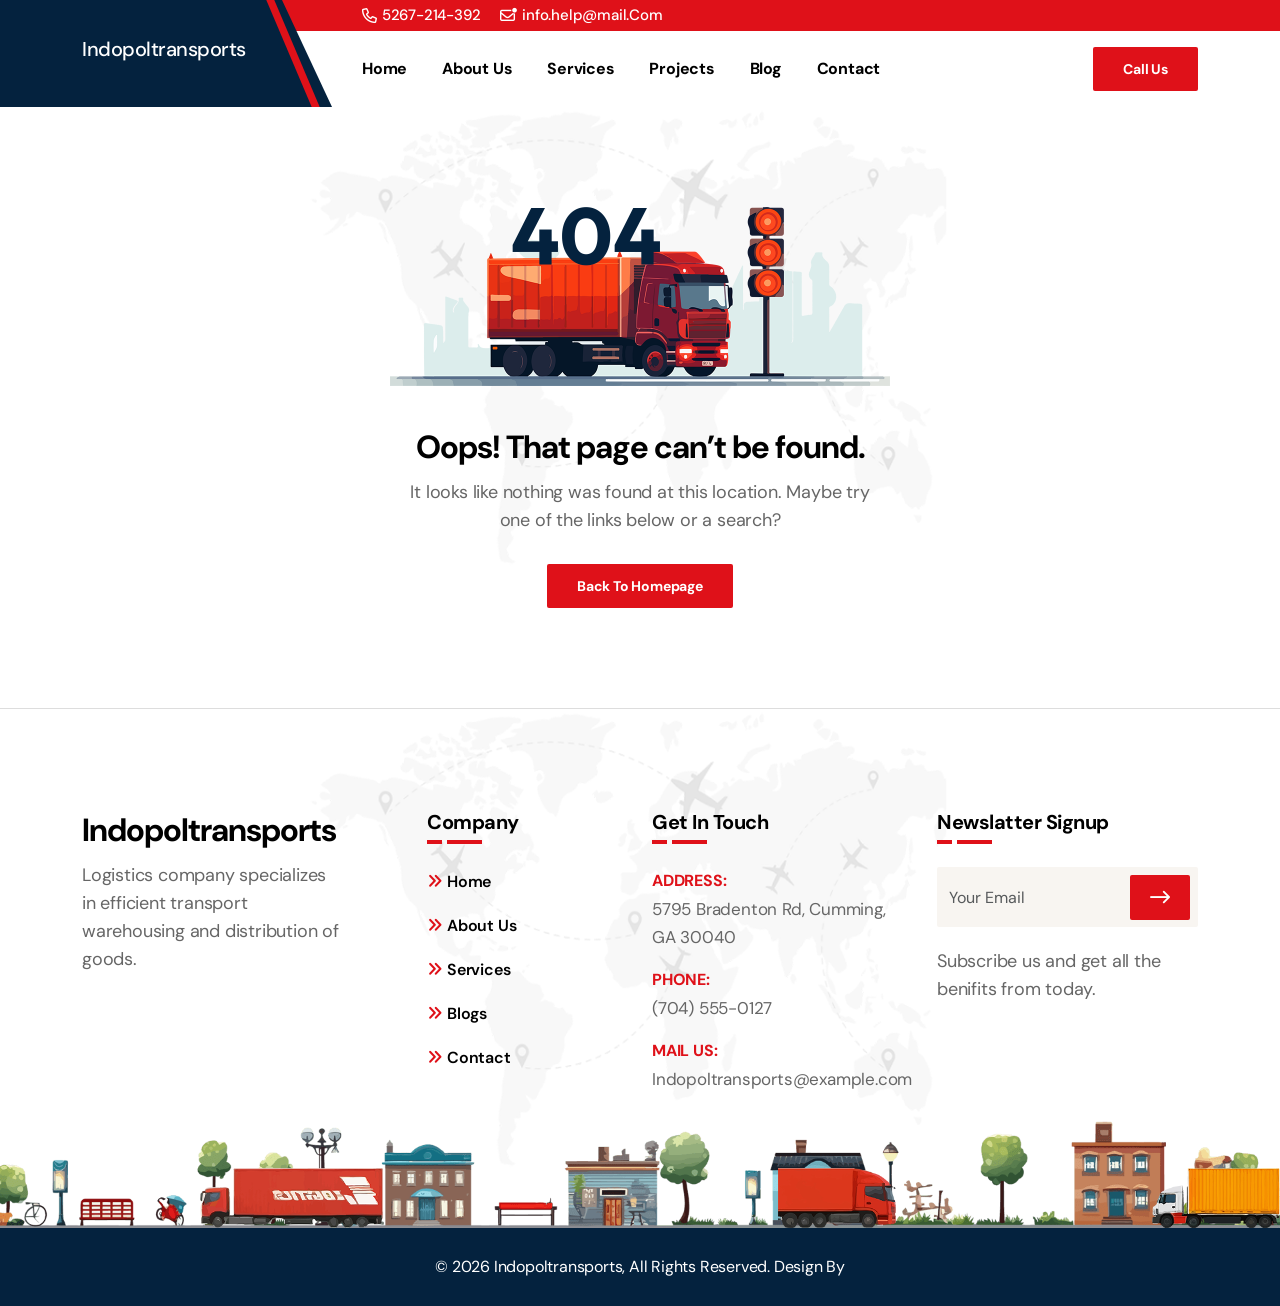
==== commit ccba70f8: "update done" ====
--- a/404-error.html
+++ b/404-error.html
@@ -164,7 +164,7 @@
                             </div>
                             <ul class="footer-contact-info">
                                 <li>
-                                    <p><span>Address:</span>3770 Hidden Meadow Drive <br>Venturia, ND 58489</p>
+                                    <p><span>Address:</span>5795 Bradenton Rd, Cumming, GA 30040</p>
                                 </li>
                                 <li>
                                     <p><span>Phone:</span>(704) 555-0127</p>
--- a/assets/css/slider.css
+++ b/assets/css/slider.css
@@ -69,7 +69,7 @@
 }
 
 .container-img {
-    background-image: url(https://html.dynamiclayers.net/te/Indopoltransports/assets/img/slider-container.png);
+    background-image: url(../images/slider-container.png);
     background-repeat: no-repeat;
     background-position: top right;
     background-size: 300px;
@@ -81,7 +81,7 @@
 }
 
 .slider-truck {
-    background-image: url(https://html.dynamiclayers.net/te/Indopoltransports/assets/img/slider-truck.png);
+    background-image: url(../images/slider-truck.png);
     background-repeat: no-repeat;
     background-position: bottom right;
     background-size: 700px;
--- a/assets/css/main.css
+++ b/assets/css/main.css
@@ -1392,7 +1392,7 @@
 }
 
 .project-section .bg-half {
-    background-image: url(https://html.dynamiclayers.net/te/Indopoltransports/assets/img/content-bg-4.jpg);
+    background-image: url(../images/content-bg-4.jpg);
 }
 
 .project-section .bg-half.white {
@@ -1478,7 +1478,7 @@
 }
 
 .content-features .bg-half {
-    background-image: url(https://html.dynamiclayers.net/te/Indopoltransports/assets/img/content-bg-2.jpg);
+    background-image: url(../images/content-bg-2.jpg);
     background-position: right center;
     width: 40%;
     height: 100%;
@@ -1753,7 +1753,7 @@
     08 CTA Section
 ====================================================*/
 .cta-wrapper {
-    background-image: url(https://html.dynamiclayers.net/te/Indopoltransports/assets/img/content-bg-3.jpg);
+    background-image: url(../images/content-bg-3.jpg);
     background-repeat: no-repeat;
     background-position: center center;
     background-size: cover;
@@ -1767,7 +1767,7 @@
 
 @media (min-width:993px) {
     .cta-wrapper .cta-men {
-        background-image: url(https://html.dynamiclayers.net/te/Indopoltransports/assets/img/delivery-men-2.png);
+        background-image: url(../images/delivery-men-2.png);
         background-repeat: no-repeat;
         background-position: right bottom;
         background-size: contain;
@@ -1963,7 +1963,7 @@
     10 Quote Section
 ====================================================*/
 .quote-section {
-    background-image: url(https://html.dynamiclayers.net/te/Indopoltransports/assets/img/content-bg-5.jpg);
+    background-image: url(../images/content-bg-5.jpg);
     background-repeat: no-repeat;
     background-position: center center;
     background-size: cover;
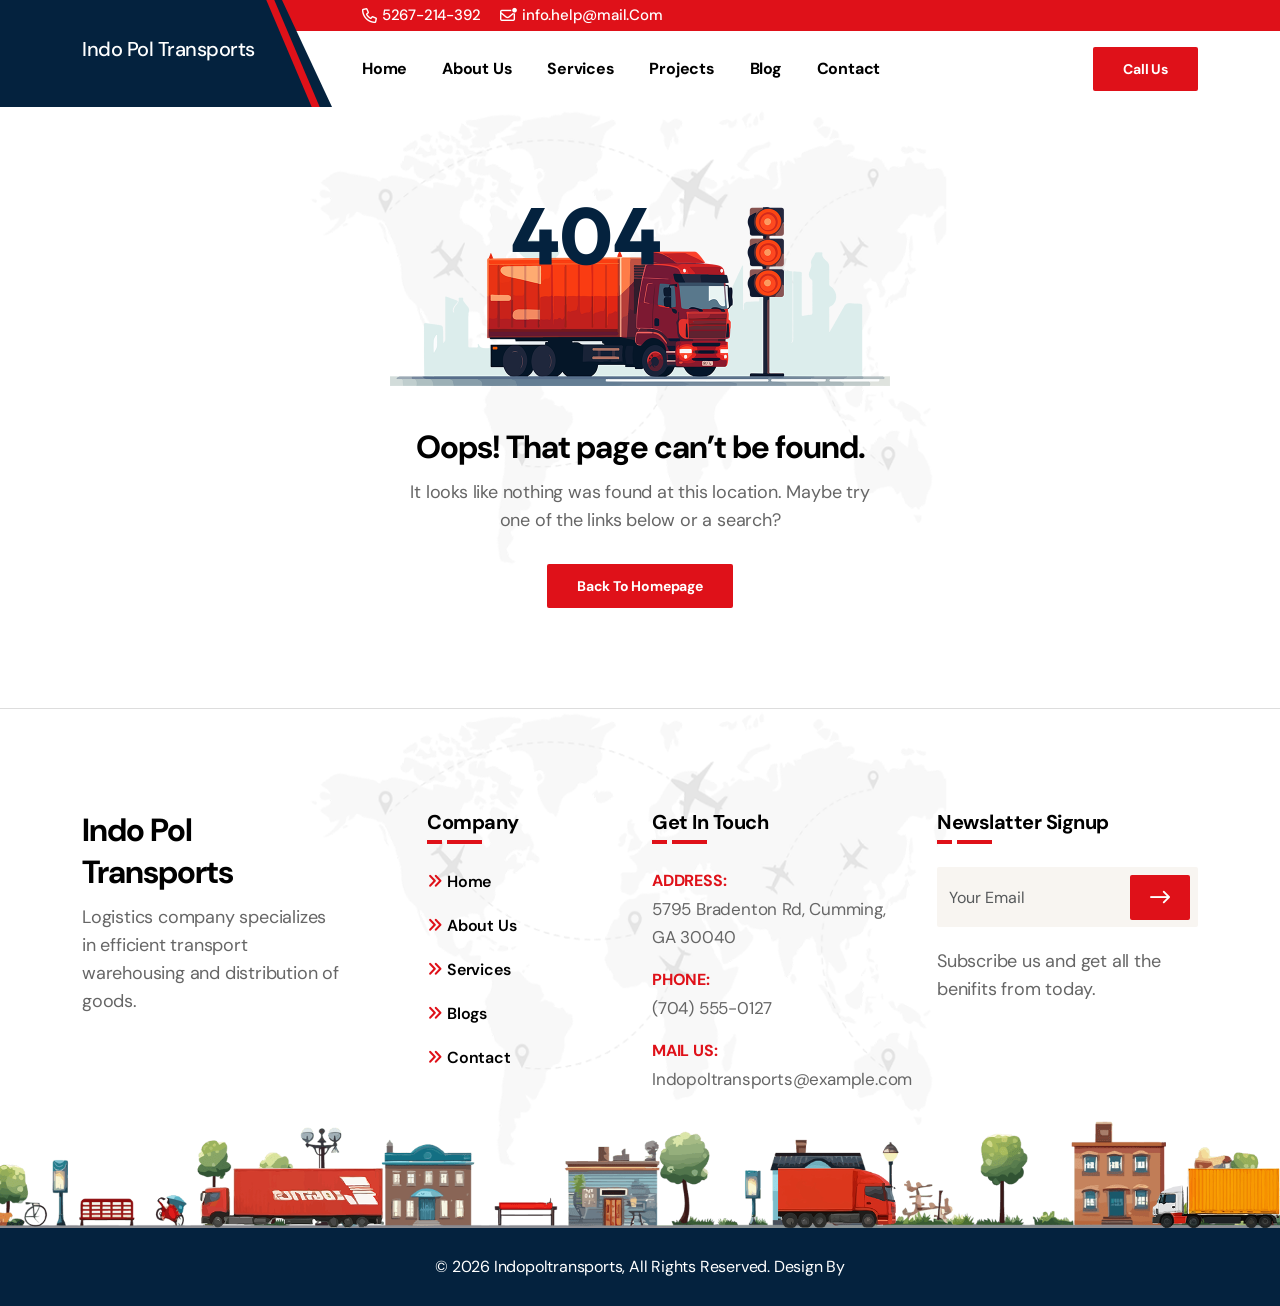
==== commit 1ff50adc: "logo update" ====
--- a/404-error.html
+++ b/404-error.html
@@ -56,7 +56,7 @@
         <div class="container">
             <div class="main-header-wapper">
                 <div class="site-logo">
-                    <a href="index.html"><h3 class="text-white">Indopoltransports</h3></a>
+                    <a href="index.html"><h3 class="text-white">Indo Pol Transports</h3></a>
                 </div>
                 <div class="main-header-info">
                     <div class="top-header">
@@ -137,7 +137,7 @@
                 <div class="row gy-lg-0 gy-4">
                     <div class="col-lg-3 col-md-6">
                         <div class="footer-widget">
-                            <a href="index.html" class="footer-logo"><h2>Indopoltransports</h2></a>
+                            <a href="index.html" class="footer-logo"><h2>Indo Pol Transports</h2></a>
                             <p>Logistics company specializes in efficient transport warehousing and distribution of goods.</p>
                           
                         </div>
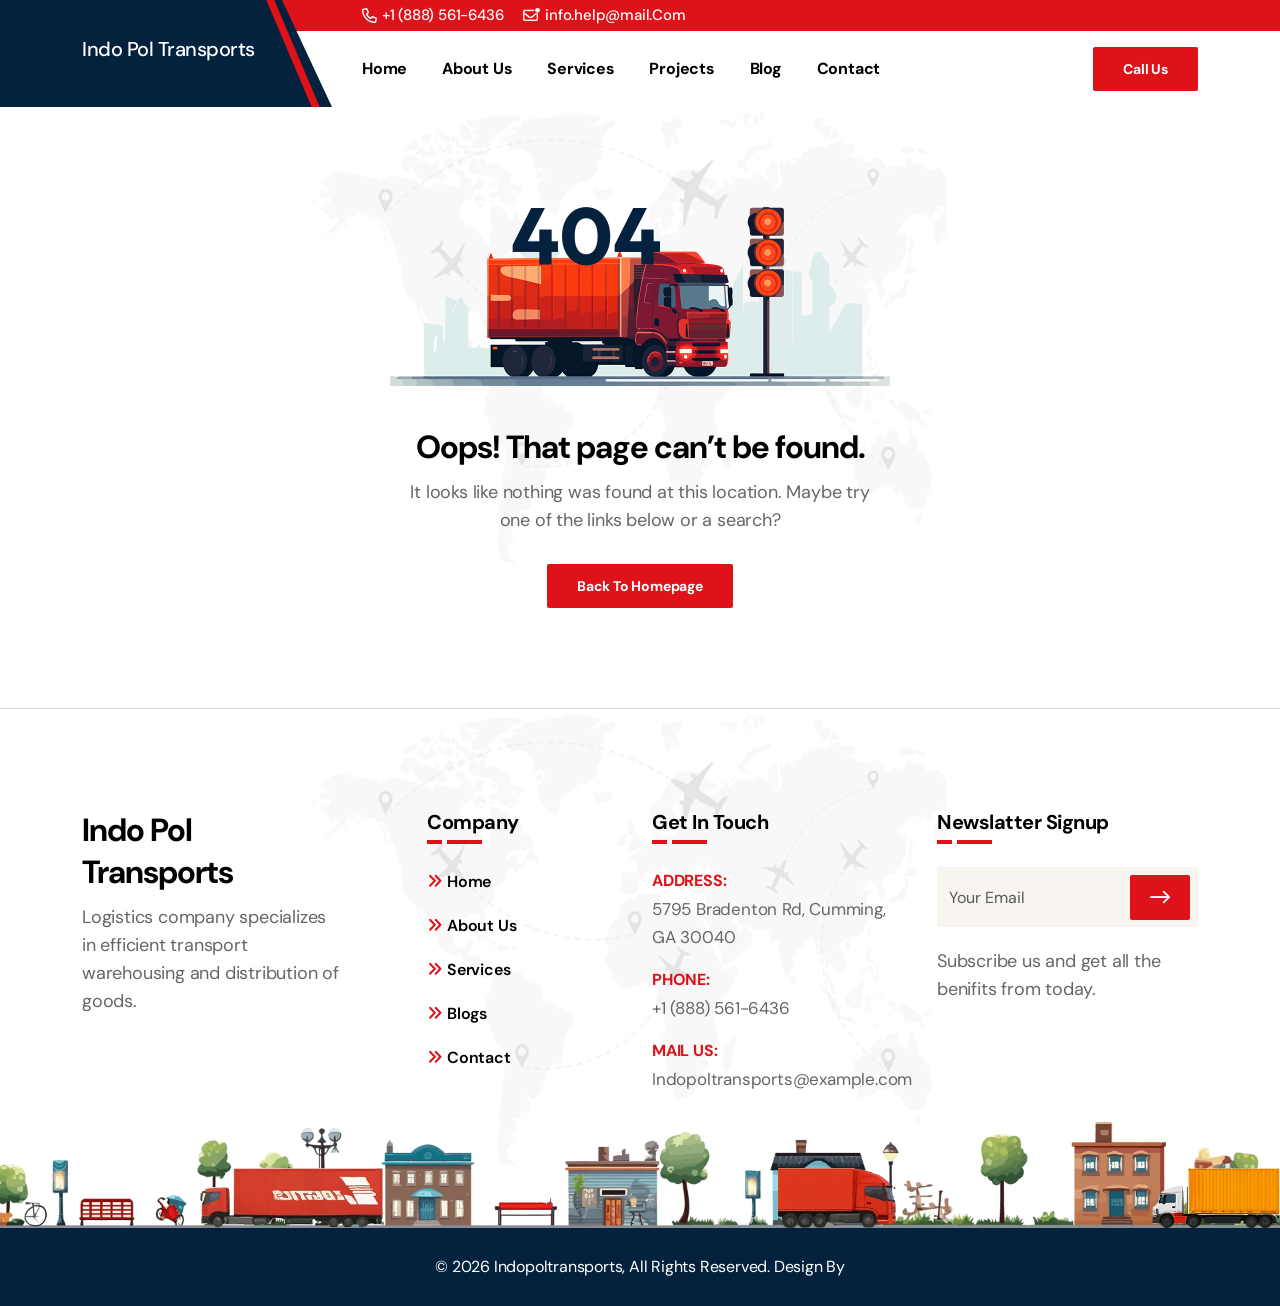
==== commit 762e8af5: "new update" ====
--- a/404-error.html
+++ b/404-error.html
@@ -61,7 +61,7 @@
                 <div class="main-header-info">
                     <div class="top-header">
                         <ul class="top-left py-2">
-                            <li><i class="fa-regular fa-phone"></i><a href="tel:5267214392">5267-214-392</a></li>
+                            <li><i class="fa-regular fa-phone"></i><a href="tel:+18885616436">+1 (888) 561-6436</a></li>
                             <li><i class="fa-regular fa-envelope-dot"></i>info.help@mail.Com</li>
                         </ul>
                       
@@ -167,7 +167,7 @@
                                     <p><span>Address:</span>5795 Bradenton Rd, Cumming, GA 30040</p>
                                 </li>
                                 <li>
-                                    <p><span>Phone:</span>(704) 555-0127</p>
+                                    <p><span>Phone:</span>+1 (888) 561-6436</p>
                                 </li>
                                 <li>
                                     <p><span>Mail Us:</span>Indopoltransports@example.com</p>
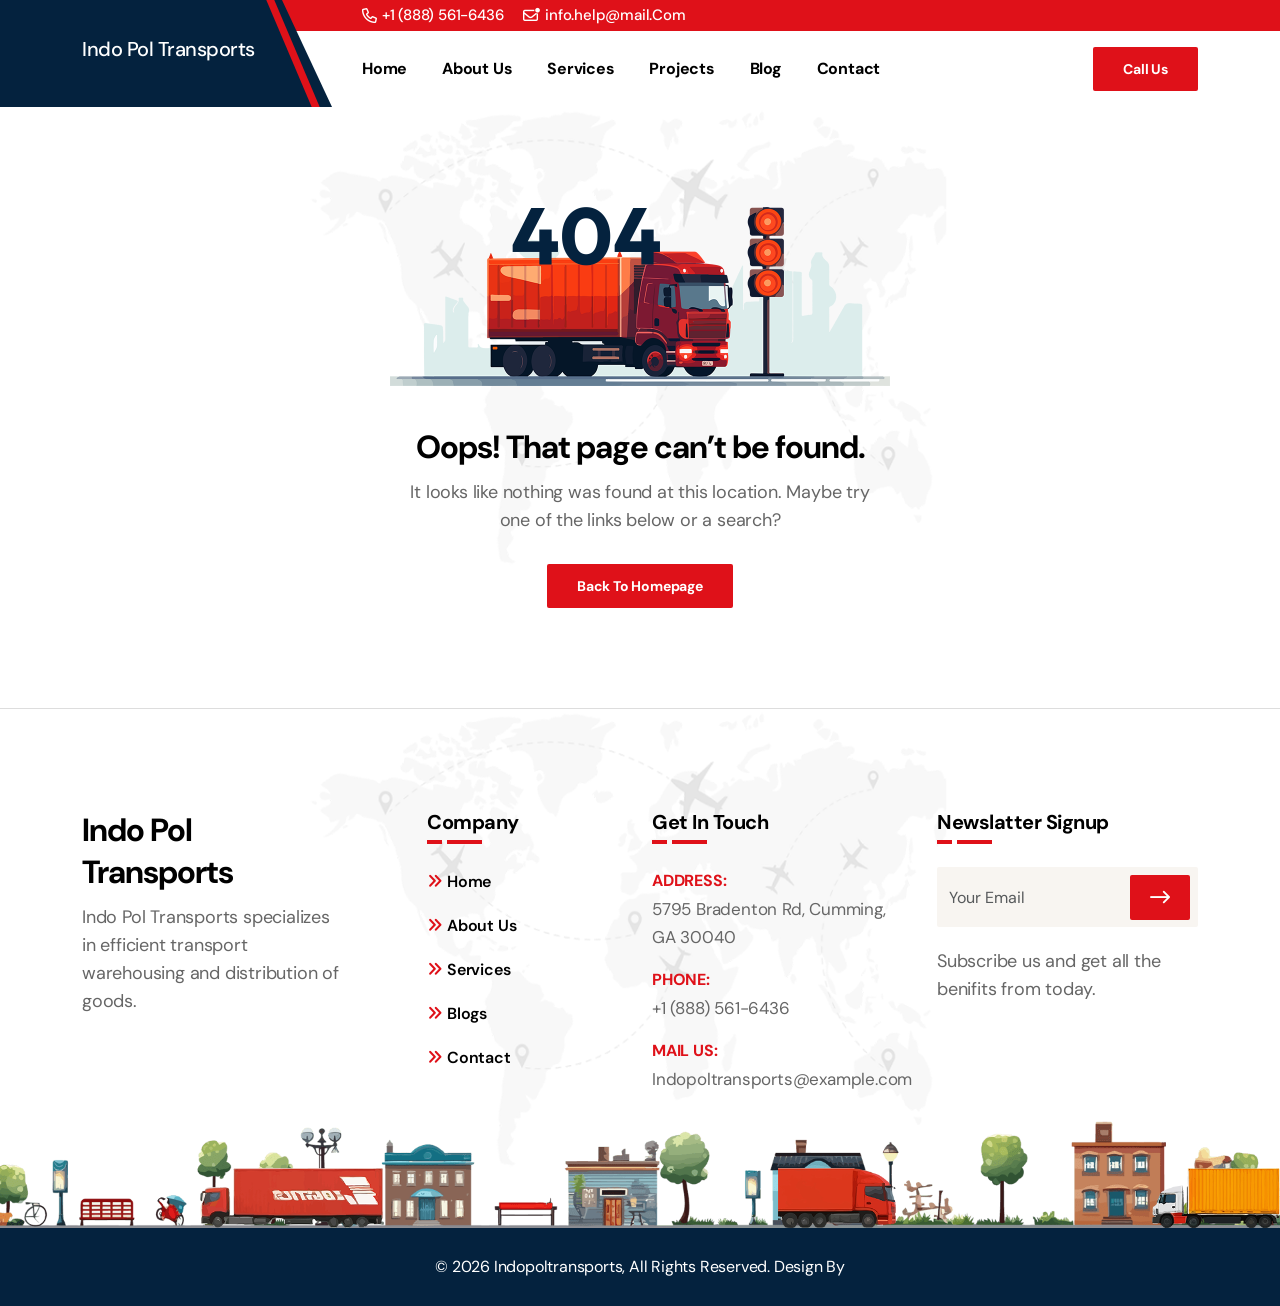
==== commit d108f4f9: "update done" ====
--- a/404-error.html
+++ b/404-error.html
@@ -12,7 +12,7 @@
     <meta name="description" content="Indopoltransports Transportation and Logistics HTML5 Template">
     <meta name="author" content="ThemeEaster">
 
-    <title>Shared on THEMELOCK.COM - Indopoltransports | Transportation and Logistics HTML5 Template</title>
+    <title>Indo Pol Transports</title>
 
     <link rel="shortcut icon" type="image/x-icon" href="assets/img/favicon.png">
 
@@ -138,7 +138,7 @@
                     <div class="col-lg-3 col-md-6">
                         <div class="footer-widget">
                             <a href="index.html" class="footer-logo"><h2>Indo Pol Transports</h2></a>
-                            <p>Logistics company specializes in efficient transport warehousing and distribution of goods.</p>
+                            <p>Indo Pol Transports specializes in efficient transport warehousing and distribution of goods.</p>
                           
                         </div>
                     </div>
--- a/assets/css/slider.css
+++ b/assets/css/slider.css
@@ -69,7 +69,7 @@
 }
 
 .container-img {
-    background-image: url(../images/slider-container.png);
+    background-image: url();
     background-repeat: no-repeat;
     background-position: top right;
     background-size: 300px;
--- a/assets/css/main.css
+++ b/assets/css/main.css
@@ -1100,7 +1100,7 @@
 
 
 /*===================================================
-    03 Company
+    03
 ====================================================*/
 .company-img-wrap {
     width: 550px;
